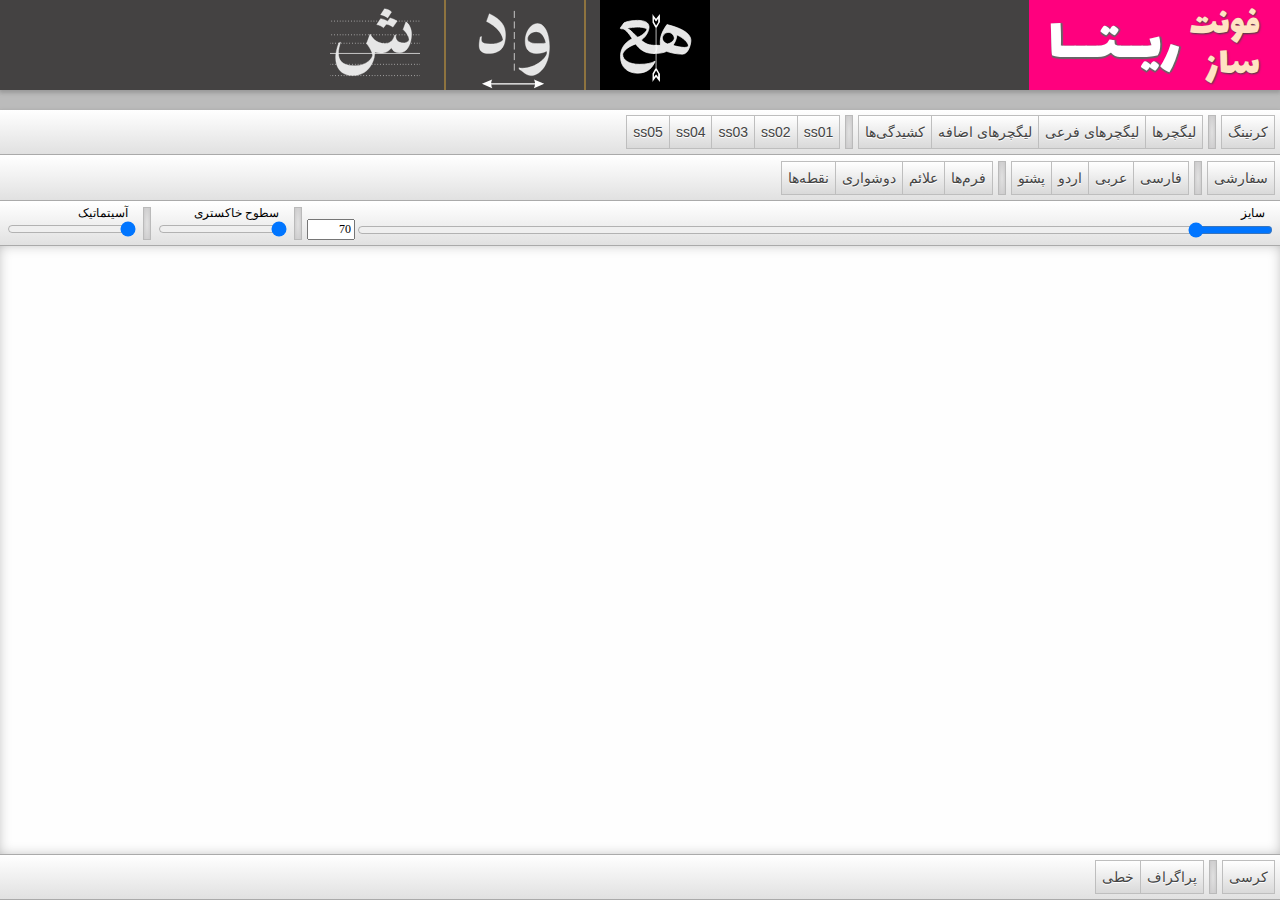
==== index.html @ bf8a163e "update" ====
<!DOCTYPE html>
<html dir="rtl">
<head>

	<meta http-equiv="Content-Type" content="text/html; charset=utf-8" />	
	   <title> فونت ساز ریتا :: خانه فونت فارسی</title>

    
    <link rel="stylesheet" href="css/normalize.css" >
    <link rel="stylesheet" href="css/style.css" >
    <link rel="stylesheet" href="fonts/test-font.css" >
    

</head>
<body>
    <header>
        <div class="logobox">
           <span class="t1">فونت ساز</span>
           <span class="t2">ریــتـــا</span>
        </div>
        <div id="toolbox">
            <a href="index.html" class="active">
                    <img src="img/edit-icon.svg">
                    <span>آزمایشگاه</span>
            </a>
              <span class="spilit"></span>
            <a href="#" >
                    <img src="img/kerning-icon.svg">
                    <span>کرنینگ</span>
            </a>
            <span class="spilit"></span>
            <a href="#">
                    <img src="img/learning-icon.svg">
                    <span>آموزشکده</span>
            </a>                          
        </div>                         
        </div>
    </header>
	<div id="container">
        <section id="TestPanel" class="UnitTest">
            <div class="side-top">
                <div id="features" class="side-row">
                    <div class="field-box">
                        <input name="feature[]" value="kern" class="custom-checkbox features-input" id="kern" type="checkbox" >
                        <label for="kern">کرنینگ</label>
                    </div>
                    <div class="field-spiliter"></div>
                    <div class="field-box">
                        <input name="feature[]" value="liga" class="custom-checkbox features-input" id="liga" type="checkbox" >
                        <label for="liga">لیگچرها</label>
                    </div>
                    <div class="field-box">
                        <input name="feature[]"  value="calt" class="custom-checkbox features-input" id="calt" type="checkbox">
                        <label for="calt">لیگچر‌های فرعی</label>
                    </div>
                    <div class="field-box">
                        <input name="feature[]"  value="dlig" class="custom-checkbox features-input" id="dlig" type="checkbox">
                        <label for="dlig">لیگچر‌های اضافه</label>
                    </div>

                    <div class="field-box">
                        <input name="feature[]"  value="swsh" class="custom-checkbox features-input" id="swsh" type="checkbox">
                        <label for="swsh">کشیدگی‌ها</label>
                    </div>

                    <div class="field-spiliter"></div>
                    <div class="field-box">
                        <input name="feature[]" value="ss01" class="custom-checkbox" id="ss01" type="checkbox">
                        <label for="ss01">ss01</label>
                    </div>
                    <div class="field-box">
                        <input name="feature[]" value="ss02" class="custom-checkbox"  id="ss02" type="checkbox">
                        <label for="ss02">ss02</label>
                    </div>
                    <div class="field-box">
                        <input name="feature[]" value="ss03" class="custom-checkbox" id="ss03" type="checkbox">
                        <label for="ss03">ss03</label>
                    </div>
                    <div class="field-box">
                        <input name="feature[]"  value="ss04" class="custom-checkbox" id="ss04" type="checkbox">
                        <label for="ss04">ss04</label>
                    </div>
                    <div class="field-box">
                        <input name="feature[]" value="ss05" class="custom-checkbox" id="ss05" type="checkbox">
                        <label for="ss05">ss05</label>
                    </div>

                </div>
                <div  id="changeLang" class="side-row">
                    <div class="field-box">
                        <input value="me" class="custom-checkbox" id="me" name="lang" type="radio">
                        <label for="me">سفارشی</label>
                    </div>
                     <div class="field-spiliter"></div>
                    <div class="field-box">
                        <input value="fa" class="custom-checkbox" id="fa" name="lang" type="radio">
                        <label for="fa">فارسی</label>
                    </div>
                    <div class="field-box">
                        <input value="ar" class="custom-checkbox" id="ar" name="lang" type="radio">
                        <label for="ar">عربی</label>
                    </div>
                    <div class="field-box">
                        <input value="urdu" class="custom-checkbox" id="urdu" name="lang" type="radio">
                        <label for="urdu">اردو</label>
                    </div>
                    <div class="field-box">
                        <input value="pashto" class="custom-checkbox" id="pashto" name="lang" type="radio">
                        <label for="pashto">پشتو</label>
                    </div>
                    <div class="field-spiliter"></div>
                    <div class="field-box">
                        <input value="formsChr" class="custom-checkbox" id="formsChr" name="lang" type="radio">
                        <label for="formsChr">فرم‌ها</label>
                    </div>
                    <div class="field-box">
                        <input value="sings" class="custom-checkbox" id="sings" name="lang" type="radio">
                        <label for="sings">علائم</label>
                    </div>
                    <div class="field-box">
                        <input value="SpecialWorlds" class="custom-checkbox" id="SpecialWorlds" name="lang" type="radio">
                        <label for="SpecialWorlds">دوشواری</label>
                    </div>
                    <div class="field-box">
                        <input value="Dots" class="custom-checkbox" id="Dots" name="lang" type="radio">
                        <label for="Dots">نقطه‌ها</label>
                    </div>
    
                </div>

                <div  id="vars" class="side-row">
                    
                    <div class="field-box">
                        <label>سایز</label>
                        <div class="multiField">
                        <input class="textSize" type="range" min="1" max="900" value="70" step="1">
                        <input class="textSizeNumber" type="number" min="1" max="500" value="70" step="1">
                        </div>
                    </div>
                      <div class="field-spiliter"></div>
                    <div class="field-box" style="flex:0 1 auto;">
                        <label>سطوح خاکستری</label>
                        <input class="shadow" type="range" min="0" max="20" value="0" step="1">
                    </div>
                    <div class="field-spiliter"></div>
                    <div class="field-box" style="flex:0 1 auto;">
                        <label>آسیتماتیک</label>
                        <input class="blurRange" type="range" min="0" max="5" value="0" step="0.1">
                    </div>
                </div>


            </div>
                <div class="boxContainer ">
                    <div id="TextContainer">
                        <p class="fa">بیشتر تاریخ‌دانان از ابن‌مقله به‌عنوان اولین مبتکر خوشنویسی اسلامی نام می‌برند و او را اولین کسی ذکر می‌کنند که کتابت را به یک هنر ارتقاء داد. در واقع ابن‌مقله با بررسی و نظام بخشیدن به خطوط مختلف رایج در زمان خود خطوط ششگانه را انتظام داد و به آنها هویت واقعی بخشید و برایشان قواعدی وضع کرد.

ابن‌مقله وزیر خط محقق را از خط کوفی و نسخ قدیمی بیرون کشید و آن را قاعده‌مند کرد. سپس خط ریحان را ایجاد کرد. بعد از آن خط ثلث را از خط ریحان اخذ کرده و قاعده‌مند ساخت. بعد از آن‌ها به شکل‌دادن و منزه کردن خط نسخ پرداخت. ابن‌مقله قرآنی به خط نسخ نوشت و خطوط محقق و ریحانی و کوفی را در سر سوره‌ها قرار داد و هنگامی که خواست کتابت قرآن با سایر خطوط فرق داشته باشد خط توقیع را ابداع کرد.

ابن مقله ۱۲ قاعده برای زیبایی خط تعیین کرد که به اصول دوازده‌گانه خوشنویسی معروفند و تاکنون، پس از گذشت بیش از ۱۰۰۰ سال، اعتبار خود را حفظ کرده‌اند. این قواعد عبارتند از: ترکیب، کرسی، نسبت، ضعف، قوت، سطح، دور، صعود مجاز، نزول مجاز، اصول، صفا و شأن.

پس از ابن‌مقله افرادی چون محمد بن سمسانی و محمد بن اسعد شیوه او را فرا گرفتند و یک سده بعد، ابوالحسن علی بن هلال معروف به ابن بواب، این شیوه را از آن دو آموخت و تکمیل کرد و تمامی خطوطی که ابن‌مقله پدید آورده بود را کمال بخشید.<p>
                        <p class="ar">
                            فَلَمَّا رَ‌أَوْهُ زُلْفَةً سِيئَتْ وُجُوهُ الَّذِينَ كَفَرُ‌وا وَقِيلَ هَـٰذَا الَّذِي كُنتُم بِهِ تَدَّعُونَ ﴿٢٧﴾<br/> قُلْ أَرَ‌أَيْتُمْ إِنْ أَهْلَكَنِيَ اللَّـهُ وَمَن مَّعِيَ أَوْ رَ‌حِمَنَا فَمَن يُجِيرُ‌ الْكَافِرِ‌ينَ مِنْ عَذَابٍ أَلِيمٍ ﴿٢٨﴾ <br/> قُلْ هُوَ الرَّ‌حْمَـٰنُ آمَنَّا بِهِ وَعَلَيْهِ تَوَكَّلْنَا ۖ فَسَتَعْلَمُونَ مَنْ هُوَ فِي ضَلَالٍ مُّبِينٍ ﴿٢٩﴾ <br/> قُلْ أَرَ‌أَيْتُمْ إِنْ أَصْبَحَ مَاؤُكُمْ غَوْرً‌ا فَمَن يَأْتِيكُم بِمَاءٍ مَّعِينٍ <br/> بِسْمِ اللَّـهِ الرَّ‌حْمَـٰنِ الرَّ‌حِيمِ<br/>ن ۚ وَالْقَلَمِ وَمَا يَسْطُرُ‌ونَ ﴿١﴾ <br/>مَا أَنتَ بِنِعْمَةِ رَ‌بِّكَ بِمَجْنُونٍ ﴿٢﴾ <br/>وَإِنَّ لَكَ لَأَجْرً‌ا غَيْرَ‌ مَمْنُونٍ ﴿٣﴾ <br/>وَإِنَّكَ لَعَلَىٰ خُلُقٍ عَظِيمٍ ﴿٤﴾<br/> فَسَتُبْصِرُ‌ وَيُبْصِرُ‌ونَ ﴿٥﴾ <br/> بِأَييِّكُمُ الْمَفْتُونُ ﴿٦﴾ <br/> إِنَّ رَ‌بَّكَ هُوَ أَعْلَمُ بِمَن ضَلَّ عَن سَبِيلِهِ وَهُوَ أَعْلَمُ بِالْمُهْتَدِينَ ﴿٧﴾<br/> فَلَا تُطِعِ الْمُكَذِّبِينَ ﴿٨﴾ <br/> وَدُّوا لَوْ تُدْهِنُ فَيُدْهِنُونَ ﴿٩﴾ <br/> وَلَا تُطِعْ كُلَّ حَلَّافٍ مَّهِينٍ ﴿١٠﴾ <br/> هَمَّازٍ مَّشَّاءٍ بِنَمِيمٍ ﴿١١﴾ <br/> مَّنَّاعٍ لِّلْخَيْرِ‌ مُعْتَدٍ أَثِيمٍ ﴿١٢﴾<br/> عُتُلٍّ بَعْدَ ذَٰلِكَ زَنِيمٍ ﴿١٣﴾<br/> أَن كَانَ ذَا مَالٍ وَبَنِينَ ﴿١٤﴾ <br/> إِذَا تُتْلَىٰ عَلَيْهِ آيَاتُنَا قَالَ أَسَاطِيرُ‌ الْأَوَّلِينَ ﴿١٥﴾
                        </p>
                        <p class="me" contenteditable=true>وارد کنید</p> 
                        <p class="formsChr">

                        	<span>ٮٮٮ ٮ ء  ٴ ٮا ا ٮأ أ ٮإ إ ٮآ آ ٮٱ ٱ ببب ب پپپ پ تتت ت ټټټ ټ ثثث ث ٹٹٹ ٹ ججج ج چچچ چ ححح ح ځځځ ځ څڅڅ څ خخخ خ ٮد د ٮذ ذ ٮڈ ڈ ٮډ ډ ٮڎ ڎ ٮۮ ۮ ٮر ر ٮز ز ٮڑ ڑ ٮړ ړ ٮڕ ڕ ٮږ ږ ٮژ ژ سسس س ښښښ ښ ششش ش صصص ص ضضض ض ططط ط ظظظ ظ ععع ع غغغ غ ففف ف ڤڤڤ ڤ ڡڡڡ ڡ ٮٯ ٯ ققق ق ككك ك ککک ک گگگ گ ګګګ ګ ڭڭڭ ڭ للل ل ڵڵڵ ڵ ممم م ننن ن ٮں ں ڼڼڼ ڼ ههه ه ہہہ ہ ۂۂۂ ۂ ھھھھ ھ ٮة ة ٮۃ ۃ ٮو و ٮۄ ۄ ٮۊ ۊ ٮؤ ؤ ٮۆ ۆ ٮۇ ۇ ٮۈ ۈ ٮۋ ۋ ىىى ى ييي ي ئئئ ئ ێێێ ێ ییی ی ٮۍ ۍ ېېې ې ٮے ے ٮۓ ۓ ٮە ە ٮـٮ ـ ٮلا ٮلا لآ ٮلآ لأ ٮلأ لإ ٮلإ لٱ ٮلٱ الله ٫ ٬ ٠ ۱ ۲ ۳ ۴ ۵ ۶ ۷ ۸ ۹ ٤ ٥ ٦ * \ • : , … ! # . " ' ; / _ { } [ ] ( ) - ‐ « » ۞ ۔ ، ؛ ؟ ٭ ۝ ﴿ ﴾  ‌  ‍ ؋ ﷼ ~ ÷ = < > − × + ◌ ✪ | @ ° ^ ˳ ۩ ٪ ؉ ؊ ˇ   ٮؕ   ٮؖ   ﮲   ﮳   ﮽   ﮾   ﮴   ﮵   ﮸   ﮹   ﮶   ﮷   ﮺   ﮻   ٮٰ ٮٖ ٮٔ ٮٕ ٮً ٮٌ ٮٍ ٮَ ٮُ ٮِ ٮّ ٮْ ٮٓ ٮ٘ ٮۖ ٮۗ</span>
                        </p>                              
                        <p class="sings">
                        				1۱2۲3۳4۴5۵6۶7۷8۸9۹0۰<br>
				۱۳۹۴/۱۲/۳۱ ۲۰۱۶-۱۱-۲۶<br>
				۱٬۰۰۰٬۰۰۰﷼  ۳٬۰۰۰٬۰۰۰﷼ ۳۲۶٬۶۷۳٬۳۲۴٬۳۴۳﷼<br>
				۲+۲=۴  ۲+۵=۳۴  ۴۵-۱۲=۴۶   [۳۴]-[۵۴]  {(۳۴)(۴۵)}    ۲۳٬۳۵۴۳۴۵     ۲۵°     ۶×۶=۳۶   ۲×۲=۴     ۳>۴   ۸>۲   ۵۵÷۴۲  ۳۴−۵۶<br>
 ۲٫۵ ۱۹٫۵  ۰٫۲۵<br>
(^:  {:  (=  (8  [=  <:  3:  [:  (:  (-: <br>
}:  ]:  ]-:  >:  >-:  ):  )-:  ]:&lt;  );<br>
):&lt;  @:  ||-:  )':  )-':  *^:  *:<br>
,-:  (^;  [;  [-;  (*  (-*  (;  (-;<br>
\=  /=  \:  /:  .-:  /-:  /:&lt;  \:&lt; <br>
|-:  |:  (-:&lt;  (;&lt;  (:&lt;<br>
                        </p>
                        <p class="SpecialWorlds">
                        	پیوند . شپش . پچپچ . پا . ورداورد . سرور . سرپا . سرپرست . سرزیر . بزرگترین . آگاه . خرج . خروج . میرداماد . شش . سرسبیل . مسسل . شعشعه . همهمه . ببینید . بینابین . بنشستند . قمقمه . قهقه . را . رباب . کرج . تحوع . زارع . ‫چاپ‬ . ‫اپتیک‬ . ‫بهمن‬ . ‫جذاب‬ . ‫آرایشگاه‬ . ‫مزاح‬ . ‫چراق‬ . ‫قوچ‬ . ‫کاج‬ . ‫ثابت‬ . ‫کارت‬ . ‫ذره‬ . ‫کشاورزی‬ . ‫خرس‬ . ‫شاخ‬ . ‫حاشیه‬ . ‫خاص‬ . ‫فرض‬ . ‫فاش‬ . ‫سعادت‬ . ‫ژیان‬ . ‫رابط‬ . ‫حافظ‬ . ‫حیاط‬ . ‫ضابطه‬ . ‫صابون‬ . ‫غایب‬ . ‫شایع‬ . ‫کالغ‬ . ‫اجماع‬ . ‫لحاظ‬ . ‫ناهید‬ . ‫خیالی‬ . ‫الل‬ . ‫گام‬ . ‫سورگ‬ . ‫کالف‬ . ‫چپاول‬ . ‫تایپ‬ . ‫تباین‬ . ‫جالب‬ . ‫وسیله‬ . ‫فاتح‬ . ‫تجانس‬ . ‫نتایج‬ . ‫تثبیت‬ . ‫مباحث‬ . ‫پژمرده‬ . ‫مدافع‬ . ‫تاریخ‬ . ‫محاسبه‬ . ‫بچه‬ . ‫بیضائی‬ . ‫متناقض‬ . ‫خواهش‬ . ‫مسئله‬ . ‫لطیف‬ . ‫طالبی‬ . ‫نظاره‬ . ‫ظاهر‬ . ‫تصاحب‬ . ‫مکاشفه‬ . ‫مقایسه‬ . ‫قایق‬ . ‫شفاهی‬ . ‫پیچ‬ . ‫خوج‬ . ‫چرخ‬ . ‫خاک‬ . ‫دی‬ . ‫دانگ‬ . باپایا . گئورگ . «ویکی‌پدیا» . کهن . گکگ . کگک . وجود . فرمانروایی . منع . کرد . هندوان . ممنوع . عمومی . رای . نان . رای . مارال . بلخ . پیوند . رفتند . پارسا . پاوه . آراء . لاله . وارد . سرور . شرکت . سرپرست . بزرگترین . پروین . شاگردان . آگاه . تاریخ . خروج . گرافیک . شستشو . بینهایت . کلاغ . مستغنی . صبحگهیم . گنجشککان . مشعشع . آیا . پدر . شستشو . نان . آورد؟ . مقرون . بصرفه . مسکین . مکشوف . هویت . هستی . فرمایشی . فروپاشی . نقاش . اوستا . اسباب . بدوش . رحیم . کریم . شصتت . مکارم . مادرم . کارم . مکانیزم . نیازمی . قلبمی . قلبم . فرم . کری . برای . بازی .


                        </p>
                        <p class="Dots">
                        	ث‍‍‍‌ت‍‌ن‍‌پ‍‌ی‍‌ب‍‌ي‍<br>
                        	‍پیبيجچ‍ <br>
                        	‍ثتنضقفغخشظ‍ <br>
                        	پپپ‌پ ببب‌ب  ییی ييي <br>
							 ننن‌ن ثثث‌ث تتت‌ت ئئئ <br>
							 ف‌ففف ققق‌ق غغغ‌غ  <br>
							 خخخ‌خ چچچ‌چ ججج‌ج<br>
							 ششش‌ش ضضض‌ض ظظظ‌ظ <br>
							 ذ‍ذ ‍زز ‍ژژ ‍ؤؤ <br>
		
                        </p>                        
                    </div>
                </div>
            <div class="side-bottom">

                <div id="options" class="side-row">
                
                    <div class="field-box">
                        <input value="baseline" class="custom-checkbox" id="baseline" name="baseline" type="checkbox">
                        <label for="baseline">کرسی</label>
                    </div>
                    <div class="field-spiliter"></div>
                    <div class="field-box">
                        <input value="normal" class="custom-checkbox" id="pre" name="linetype" type="radio">
                        <label for="pre">پراگراف</label>
                    </div>
                    <div class="field-box">
                        <input value="nowrap" class="custom-checkbox" id="nowrap" name="linetype" type="radio">
                        <label for="nowrap">خطی</label>
                    </div>
                </div>

            </div>                
        </section>


        <section id="FarsiPanel" class="UnitTest hide">
        

        
            <span class="titr" contenteditable="true">یک فونت استاندارد  باید هم از نظر طراحی {design} و هم اجرای نرم‌افزاری [Software] کاملاً استاندارد باشد.</span>
            <span class="so-titr" contenteditable="true">
با نگاه عمیق‌تر به قلم و کیفیت خوانایی آن و اثر آن بر روی مخاطب، ناچار باید بپذیریم که تایپوگرافی و حروف‌چینی یک متن به رعایت اصول و ضوابط طراحی قلم بیشتر نیازمند است تا مسائل طراحی گرافیک.            
        </span>

        <br>
        <div    class="multicolumn">
        
                        <div class="box1" contenteditable="true">
                    
                            <h3>فاصله گذاری مناسب بین کلمات</h3>
                            <p>
                                توجه به فاصله‌گذاری هنگام حروف‌چینی اهمیت بسزایی در آسان خوانده شدن مطلب دارد. برای جدا کردن کلمات از هم از کلید فاصله استفاده می‌شود که عبارت است از فاصله استانداردی که مقدار (space) آن هنگام طراحی قلم مشخص شده است. 
                            </p>
                            <p>
                                برای جدا کردن کلمات از یک‌دیگر، مجاز به یک‌بار استفاده از این کلید هستیم. چنانچه بعد از واژهای از علامت‌های «» ():؛،؟! استفاده کنیم این فاصله حذف می‌شود و بعد از علامت قرار می‌گیرد. در کلمات مرکب مانند: نام‌گذاری، می‌شود، رفته‌اند و … برای جلوگیری از دوباره شدن واژه، می‌توان هنگام حروف‌چینی از اندازهٔ مناسب‌تری به‌عنوان نیم‌فاصله که معمولاً نصف اندازه فاصله است استفاده کرد. چنین عملی مانع از جدا افتادن دوباره کلمه در دو سطر مختلف می‌شود. به مثال‌های زیر توجه کنید.                            
                            </p>



                        </div>
                        <div  class="box2" contenteditable="true">
                            
                            <h3> انتخاب اندازهٔ قلم</h3>
                            <p>
                                اندازه‌ی قلم رابطه‌ی معقول و مناسبی با کاربرد مطلب دارد. اندازه قلم را عواملی مثل: نوع موضوع، خواننده و شرایط خواندن و در نهایت نگاه طراح تعیین می‌کند. مهم‌ترین نکته برای تعیین اندازه‌ی قلم، کادر و محدوده‌ی بصری، نوع و کاربرد مطلب مورد نظر می‌باشد. از آنجا که حروف، واحدهای سازنده‌ی اسکلت‌بندی ستون نوشته هستند و اساس ساختار متن فارسی را سطرها تشکیل می‌دهند، اندازه‌ی حروف یک قلم ارتباط مستقیمی با طول سطرها و فاصله‌ی آن‌ها از یکدیگر دارد.
                            </p>
                            <p>
                                طولانی شدن سطرها باعث خستگی چشم و نیز گم کردن ابتدای سطرها توسط چشم خواننده می‌شود. بهتر است برای تعیین طول سطرها تعداد معینی از کلمه‌ها را استفاده کنیم تا به سطری با طول متناسب برسیم. برای حجم معینی از مطالب مثلاً در یک اعلان و یا نامه‌های کوتاه اداری مشکل چندانی برای تعیین طول سطرها به چشم نمی‌خورد. وقتی حجم مطلب افزایش می‌یابد (مثل صفحه‌ی کتاب یا مجله و ….) انتخاب طول سطر از حساسیت بیشتری برخوردار است. در این موارد انتخاب سطرهای مناسب کوتاه‌تر کمک به خوانایی بیشتر متن می‌کند.
                             </p>
                            
                        </div>
                        <div  class="box3" contenteditable="true">
                            <h3> انتخاب اندازهٔ قلمتعیین فاصلهٔ بین سطرها</h3>
                            <p>
                                فاصلهٔ بین خط کرسی هر سطر تا خط کرسی سطر بعدی در هر متن را فاصلهٔ بین سطر (Leading) یا پایه حروف می‌گویند. دلیل آن که کلمهٔ متن را بکار می‌بریم این است که مقدار این فاصله را می‌توان هنگام حروف‌چینی متن متناسب با نوع قلم آن تغییر داد.
                            </p>
                            <p>
                                این فاصله نقش مهمی را هنگام خواندن ایفا می‌کند. برای چیدن ستون‌های متن با عرض‌های مختلف، لزوم تغییر پایه حروف را می‌توان کاملاً لمس کرد. هر چه طول سطرهای یک ستون متن کوتاه‌تر شود پایهٔ حروف به‌تناسب باید کاسته شود تا چشم دچار پرش هنگام خواندن نشود و برعکس برای حروف‌چینی سطرهای طولانی، برای جلوگیری از خستگی چشم و گم کردن ابتدای سطرها لازم است پایه حروف را از حالت عادی افزایش دهیم. 
                            </p>
                            <p>
                                هرچه اندازهٔ قلمی که برای متن استفاده می‌کنیم ریزتر باشد، لازم است پایهٔ کار را نسبت به‌اندازه حروف افزایش دهیم. وجود فاصلهٔ کم و فشرده بین سطرهایی با اندازه قلم ریز، سبب خستگی و فشار چشم‌های خواننده و گاه خطای دید می‌شود.
                            </p>
                            <p>
                                همچنین فاصله زیاد بین سطرهایی با سایز درشت، تعادل فضای منفی و مثبت حروف‌چینی را برهم میزند و در نتیجه سطح خاکستری ناهمواری به وجود می‌آورد.
                            </p>
                            <p>
                                 انتخاب پایهٔ حروف مناسب کمک می‌کند که سطح خاکستری یکنواخت و مناسبی از نوشته‌ها به وجود آید.
                            </p>
                            <p>
                                 نکتهٔ مهم برای انتخاب فاصلهٔ سطر این است که در متن یک کتاب یا یک مطلب متوالی اندازهٔ پایهٔ کار باید یکنواخت باشد. متأسفانه بر اثر بی‌توجهی به مسائل گوناگون حروف‌چینی، گاهی شاهد فواصل متفاوت در صفحه‌های مختلف یک کتاب هستیم.
                            </p>
                            <p>
                                  تعیین فاصله سطرها از مهارت‌های یک طراح است که هنگام تعیین قالب و شکل اصلی صفحات در مورد آن تصمیم‌گیری می‌کند. توجه به فرم و ساختار اصلی قلم می‌تواند طراح را برای رسیدن به مناسب‌ترین فاصله بین سطرها راهنمایی کند.
                            </p>
                        </div>
                    
        </div>

        </section>
    
        <section id="arabiPanel" class="UnitTest hide">
                    <div class="TextSizeCompaire" >
                <div class="controlBox">
                    <div>
                        <input class="size" type="range" min="1" max="100" value="0">
                    </div>
                    <div>
                        <input class="total" type="number" value="5">
                    </div>
                </div>
                <div class="boxContainer">
                            
                </div>
            </div>

            <span class="titr" contenteditable="true">یحَدّثَنَا عِيسَى بْنُ هِشَامٍ قَالَ:</span>
            <span class="so-titr" contenteditable="true">
قَالَ عِيسَى بْنُ هِشَامٍ، فَانَلْتُهُ مَا تَاحَ. وَأَعْرَضَ عَنَّا فَرَاحَ. فَجَعَلْتُ أَنْفيهِ وَأُثْبتُهُ، وَأَنْكِرُهُ وَكَأَنِّي أَعْرِفُهُ، ثُمَّ دَلَّتْنِي عَلَيهِ ثَنَاياهُ، فَقُلْتُ: الإِسْكَنْدَريُّ وَاللَّهِ، فَقَدْ كَانَ فَارَقَنَا خِشْفًا، وَوَافانا جِلْفًا، وَنَهَضْتُ عَلى إِثرِهِ، ثَمَّ قَبَضْتُ عَلَى خَصْرِهِ، وَقُلْتُ: أَلَسْتَ أَبَا الفَتْحِ؟ أَلَمْ نُرَبِّكَ فِينا وَلِيدًا وَلَبِثْتَ فِينا مِنْ عُمُرِكَ سِنِينَ؟ فَأَيُّ عَجُوزِ لَكَ بِسُرَّ مَنْ رَا فَضَحِكَ إِليَّ وَقَالَ:        </span>
        <p class="para">
أَما تَرَوْني أَتَغَشَّى طِمْرًا ... مُمْتَطِيًا في الضُّرِّ أَمْرًا مُرًّا <br>
مُضْطَبنًا عَلى اللَّيالي غِمَرًا ... مُلاقِيًا مِنْها صُرُوفًا حَمْرَا<br>
أَقْصَى أَمانِيَّ طُلُوعُ الشِّعْرى ... فَقَد عُنِينَا بِالأَمَاني دَهْرًا<br>
وَكانَ هذَا الحُرُّ أَعْلى قَدْرًا ... وَماءُ هذَا الوَجْهِ أَغْلى سِعْرَا<br>
ضَرَبْتُ لِلسَّرّا قِبَابًا خُضْرَا ... فِي دَارِ دَارَا وَإِوَانِ كِسْرى<br>
فَانْقَلَبَ الدَّهْرُ لِبَطْنٍ ظَهْرا ... وَعَادَ عُرْفُ العَيْشِ عِنْدي نُكْرَا<br>
لَمْ يُبْقِ مِنْ وَفْرِى إِلَّاذِكْرَا ... ثُمَّ إِلى اليَوْمِ هَلُمَّ جَرَّا<br>
لَوْلا عَجُوزٌ لِي بِسُرَّ مَنْ رَا ... وَأَفْرُخٌ دونَ جِبَالِ بُصْرَى<br>
قَدْ جَلَبَ الدَّهْرُ عَلَيْهِمْ ضُرَّا ... قَتَلْتَ يَا سَادَةُ نَفْسي صَبْرَا        </p>
<p class="para">قَالَ عِيسَى بْنُ هِشَامٍ، فَانَلْتُهُ مَا تَاحَ. وَأَعْرَضَ عَنَّا فَرَاحَ. فَجَعَلْتُ أَنْفيهِ وَأُثْبتُهُ، وَأَنْكِرُهُ وَكَأَنِّي أَعْرِفُهُ، ثُمَّ دَلَّتْنِي عَلَيهِ ثَنَاياهُ، فَقُلْتُ: الإِسْكَنْدَريُّ وَاللَّهِ، فَقَدْ كَانَ فَارَقَنَا خِشْفًا، وَوَافانا جِلْفًا، وَنَهَضْتُ عَلى إِثرِهِ، ثَمَّ قَبَضْتُ عَلَى خَصْرِهِ، وَقُلْتُ: أَلَسْتَ أَبَا الفَتْحِ؟ أَلَمْ نُرَبِّكَ فِينا وَلِيدًا وَلَبِثْتَ فِينا مِنْ عُمُرِكَ سِنِينَ؟ فَأَيُّ عَجُوزِ لَكَ بِسُرَّ مَنْ رَا فَضَحِكَ إِليَّ وَقَالَ:
</p>
        <div    class="multicolumn">
        
                        <div class="box1" contenteditable="true">
                    
                            <h3>قَدْ جَلَبَ الدَّهْرُ عَلَيْهِمْ ضُرَّا ... قَتَلْتَ يَا سَادَةُ نَفْسي صَبْرَا </h3>
                            <p>
طَرَحَتْنِي النّوَى مَطَارِحَهَا حَتّى إذَا وَطِئْتُ جُرْجَان الأَقْصى. فاسْتَظْهَرْتُ عَلَى الأَيامِ بِضِياعٍ أَجَلْتُ فِيهَا يَدَ الْعِمَارةِ، وَأَمْوَالٍ وَقَفْتُهَا عَلى التّجَارَةِ، وَحَانُوتٍ جَعَلْتُهُ مَثَابَةٍ، وَرُفْقَةٍ اتّخَذْتُهَا صَحَابَةً، وَجَعَلْتُ لِلْدّارِ، حَاشِيَتَيِ النّهَار، وللحَانُوتِ بَيْنَهُمَا، فَجَلَسْنَا يَوْمًا نَتَذَاكَرُ القرِيضَ وَأَهْلَهُ، وَتِلْقَاءَنا شَابّ قَدْ جَلَسَ غَيْرَ بَعِيدٍ يُنْصِتُ وَكَأَنّهُ يَفْهَمُ، وَيَسْكتُ وَكَأَنّهُ لَا يَعْلَمُ حَتّى إِذَا مَالَ الكَلَامُ بِنَا مَيْلَهُ، وَجَرّ الْجِدَالُ فِينَا ذَيْلَهُ، قَالَ: قَدْ أَصَبْتُمْ عُذَيَقَهُ، وَوَافَيتُمْ جُذَيْلَهُ، وَلَوْ شِئْتُ لَلَفْظْتُ وَأَفَضْتُ، وَلَوْ قُلْتُ لأَصْدَرْتُ وَأَوْرَدْتُ، وَلَجَلَوْتُ الْحقّ في مَعْرَضِ بَيَانٍ يُسْمِعُ الصُّمَّ، وَيُنزلُ الْعُصْمَ، فَقُلْتُ: يَا فَاضِلُ أدْنُ فَقَدْ مَنَّيْتَ، وَهَاتِ فَقَدْ أَثْنَيتَ، فَدَنَا وَقَالَ: سَلُونِي أُجِبْكُمْ، وَاسْمَعُوا أُعْجِبْكُمْ. فَقُلْنَا: مَا تَقُولُ فِي امْرِىءِ الْقَيسِ؟ قَالَ: هُوَ أَوَّلُ مَنْ وَقَفَ بِالدِّيارِ وَعَرَصَاتِهَا، وَاغْتَدَى وَالطَّيرُ فِي وَكَنَاتِهَا، وَوَصَفَ الْخيلَ بِصِفَاِتهَا، وَلَمْ يَقُلِ الشِّعْرَ كَاسِيًا. وَلَمْ يُجِدِ القَوْلَ رَاغِبًا، فَفَضَلَ مَنْ تَفَتَّقَ للْحِيلةِ لِسَانُهُ، وَاْنتَجَعَ لِلرَّغْبَة بَنَانُهُ، قُلْنَا: فَما تَقُولُ فِي الْنَّابِغَةِ؟ قالَ: يَثلِبُ إِذَا حَنِقَ، وَيَمْدَحُ إِذَا رَغِبَ، وَيَعْتَذِرُ إِذَا رَهِبَ، فَلَا يَرْمي إِلَّاصَائِبًا، قُلْنَا:فَمَا تَقُولُ فِي زُهَيرٍ؟ قَالَ يُذِيبُ الشِّعرَ، والشعْرُ يُذيبَهُ، وَيَدعُو القَولَ وَالسِّحْرَ يُجِيبُهُ، قُلْنَا: فَمَا تَقُولُ فِي طَرَفَةَ: قَالَ: هُوَ مَاءُ الأشْعَارِ وَطينَتُها، وَكَنْزُ الْقَوَافِي وَمَديِنَتُهَا، مَاتَ وَلَمْ تَظْهَرْ أَسْرَارُ دَفَائِنِهِ وَلَمْ تُفْتَحْ أَغْلَاقُ خَزَائِنِهِ، قُلْنَا: فَمَا تَقُولُ فِي جَرِيرٍ وَالْفَرَزْدَقِ؟ أَيُّهُمَا أَسْبَقُ؟ فَقَالَ: جَرِيرٌ أَرَقُّ شِعْرًا، وَأَغْزَرُ غَزْرًا وَالْفَرَزْدَقُ أَمْتَنُ صَخْرًا، وَأَكْثَرُ فَخْرًا وَجَرِيرٌ أَوْجَعُ هَجْوًا، وَأَشْرَفُ يَوْمًا وَالْفَرَزْدَقُ أَكَثَرُ رَوْمًا، وَأَكْرَمُ قَوْمًا، وَجَرِيرٌ إِذَا نَسَبَ أَشْجَى، وَإِذَا ثَلَبَ أَرْدَى، وَإِذَا مَدَحَ أَسْنَى، وَالْفَرزدقُ إِذَا افْتَخَرَ أَجْزَى، وَإِذَا احْتَقرَ أَزرَى، وَإِذا وصَفَ أَوفَى، قُلنَا: فَمَا تَقُولُ فِي المُحْدَثِينَ منْ الشُّعَراءِ والمُتَقَدِّمينَ مِنهُمْ؟ قالَ: المُتَقَدِّمونَ أَشْرفُ لَفْظًا، وَأَكثرُ منْ المَعَاني حَظًا، وَالمُتَأَخِّرونَ أَلْطَفُ صُنْعًا، وَأَرَقُّ نَسْجًا، قُلْنا: فَلَو أَرَيْتَ مِنْ أَشْعارِكَ، وَرَوَيْتَ لَنا مِنْ أَخْبارِكَ، قالَ: خُذْهَما في مَعْرِضٍ واحِدٍ، وَقالَ:
                            </p>
                          
                            

                        </div>
                        <div  class="box2" contenteditable="true">
                            
                            <h3>قَدْ جَلَبَ الدَّهْرُ عَلَيْهِمْ ضُرَّا ... قَتَلْتَ يَا سَادَةُ نَفْسي صَبْرَا </h3>
                            <p>
طَرَحَتْنِي النّوَى مَطَارِحَهَا حَتّى إذَا وَطِئْتُ جُرْجَان الأَقْصى. فاسْتَظْهَرْتُ عَلَى الأَيامِ بِضِياعٍ أَجَلْتُ فِيهَا يَدَ الْعِمَارةِ، وَأَمْوَالٍ وَقَفْتُهَا عَلى التّجَارَةِ، وَحَانُوتٍ جَعَلْتُهُ مَثَابَةٍ، وَرُفْقَةٍ اتّخَذْتُهَا صَحَابَةً، وَجَعَلْتُ لِلْدّارِ، حَاشِيَتَيِ النّهَار، وللحَانُوتِ بَيْنَهُمَا، فَجَلَسْنَا يَوْمًا نَتَذَاكَرُ القرِيضَ وَأَهْلَهُ، وَتِلْقَاءَنا شَابّ قَدْ جَلَسَ غَيْرَ بَعِيدٍ يُنْصِتُ وَكَأَنّهُ يَفْهَمُ، وَيَسْكتُ وَكَأَنّهُ لَا يَعْلَمُ حَتّى إِذَا مَالَ الكَلَامُ بِنَا مَيْلَهُ، وَجَرّ الْجِدَالُ فِينَا ذَيْلَهُ، قَالَ: قَدْ أَصَبْتُمْ عُذَيَقَهُ، وَوَافَيتُمْ جُذَيْلَهُ، وَلَوْ شِئْتُ لَلَفْظْتُ وَأَفَضْتُ، وَلَوْ قُلْتُ لأَصْدَرْتُ وَأَوْرَدْتُ، وَلَجَلَوْتُ الْحقّ في مَعْرَضِ بَيَانٍ يُسْمِعُ الصُّمَّ، وَيُنزلُ الْعُصْمَ، فَقُلْتُ: يَا فَاضِلُ أدْنُ فَقَدْ مَنَّيْتَ، وَهَاتِ فَقَدْ أَثْنَيتَ، فَدَنَا وَقَالَ: سَلُونِي أُجِبْكُمْ، وَاسْمَعُوا أُعْجِبْكُمْ. فَقُلْنَا: مَا تَقُولُ فِي امْرِىءِ الْقَيسِ؟ قَالَ: هُوَ أَوَّلُ مَنْ وَقَفَ بِالدِّيارِ وَعَرَصَاتِهَا، وَاغْتَدَى وَالطَّيرُ فِي وَكَنَاتِهَا، وَوَصَفَ الْخيلَ بِصِفَاِتهَا، وَلَمْ يَقُلِ الشِّعْرَ كَاسِيًا. وَلَمْ يُجِدِ القَوْلَ رَاغِبًا، فَفَضَلَ مَنْ تَفَتَّقَ للْحِيلةِ لِسَانُهُ، وَاْنتَجَعَ لِلرَّغْبَة بَنَانُهُ، قُلْنَا: فَما تَقُولُ فِي الْنَّابِغَةِ؟ قالَ: يَثلِبُ إِذَا حَنِقَ، وَيَمْدَحُ إِذَا رَغِبَ، وَيَعْتَذِرُ إِذَا رَهِبَ، فَلَا يَرْمي إِلَّاصَائِبًا، قُلْنَا:فَمَا تَقُولُ فِي زُهَيرٍ؟ قَالَ يُذِيبُ الشِّعرَ، والشعْرُ يُذيبَهُ، وَيَدعُو القَولَ وَالسِّحْرَ يُجِيبُهُ، قُلْنَا: فَمَا تَقُولُ فِي طَرَفَةَ: قَالَ: هُوَ مَاءُ الأشْعَارِ وَطينَتُها، وَكَنْزُ الْقَوَافِي وَمَديِنَتُهَا، مَاتَ وَلَمْ تَظْهَرْ أَسْرَارُ دَفَائِنِهِ وَلَمْ تُفْتَحْ أَغْلَاقُ خَزَائِنِهِ، قُلْنَا: فَمَا تَقُولُ فِي جَرِيرٍ وَالْفَرَزْدَقِ؟ أَيُّهُمَا أَسْبَقُ؟ فَقَالَ: جَرِيرٌ أَرَقُّ شِعْرًا، وَأَغْزَرُ غَزْرًا وَالْفَرَزْدَقُ أَمْتَنُ صَخْرًا، وَأَكْثَرُ فَخْرًا وَجَرِيرٌ أَوْجَعُ هَجْوًا، وَأَشْرَفُ يَوْمًا وَالْفَرَزْدَقُ أَكَثَرُ رَوْمًا، وَأَكْرَمُ قَوْمًا، وَجَرِيرٌ إِذَا نَسَبَ أَشْجَى، وَإِذَا ثَلَبَ أَرْدَى، وَإِذَا مَدَحَ أَسْنَى، وَالْفَرزدقُ إِذَا افْتَخَرَ أَجْزَى، وَإِذَا احْتَقرَ أَزرَى، وَإِذا وصَفَ أَوفَى، قُلنَا: فَمَا تَقُولُ فِي المُحْدَثِينَ منْ الشُّعَراءِ والمُتَقَدِّمينَ مِنهُمْ؟ قالَ: المُتَقَدِّمونَ أَشْرفُ لَفْظًا، وَأَكثرُ منْ المَعَاني حَظًا، وَالمُتَأَخِّرونَ أَلْطَفُ صُنْعًا، وَأَرَقُّ نَسْجًا، قُلْنا: فَلَو أَرَيْتَ مِنْ أَشْعارِكَ، وَرَوَيْتَ لَنا مِنْ أَخْبارِكَ، قالَ: خُذْهَما في مَعْرِضٍ واحِدٍ، وَقالَ:
                            </p>
                        </div>
                        <div  class="box3" contenteditable="true">
                            <h3>قَدْ جَلَبَ الدَّهْرُ عَلَيْهِمْ ضُرَّا ... قَتَلْتَ يَا سَادَةُ نَفْسي صَبْرَا </h3>
                                                     <p>
طَرَحَتْنِي النّوَى مَطَارِحَهَا حَتّى إذَا وَطِئْتُ جُرْجَان الأَقْصى. فاسْتَظْهَرْتُ عَلَى الأَيامِ بِضِياعٍ أَجَلْتُ فِيهَا يَدَ الْعِمَارةِ، وَأَمْوَالٍ وَقَفْتُهَا عَلى التّجَارَةِ، وَحَانُوتٍ جَعَلْتُهُ مَثَابَةٍ، وَرُفْقَةٍ اتّخَذْتُهَا صَحَابَةً، وَجَعَلْتُ لِلْدّارِ، حَاشِيَتَيِ النّهَار، وللحَانُوتِ بَيْنَهُمَا، فَجَلَسْنَا يَوْمًا نَتَذَاكَرُ القرِيضَ وَأَهْلَهُ، وَتِلْقَاءَنا شَابّ قَدْ جَلَسَ غَيْرَ بَعِيدٍ يُنْصِتُ وَكَأَنّهُ يَفْهَمُ، وَيَسْكتُ وَكَأَنّهُ لَا يَعْلَمُ حَتّى إِذَا مَالَ الكَلَامُ بِنَا مَيْلَهُ، وَجَرّ الْجِدَالُ فِينَا ذَيْلَهُ، قَالَ: قَدْ أَصَبْتُمْ عُذَيَقَهُ، وَوَافَيتُمْ جُذَيْلَهُ، وَلَوْ شِئْتُ لَلَفْظْتُ وَأَفَضْتُ، وَلَوْ قُلْتُ لأَصْدَرْتُ وَأَوْرَدْتُ، وَلَجَلَوْتُ الْحقّ في مَعْرَضِ بَيَانٍ يُسْمِعُ الصُّمَّ، وَيُنزلُ الْعُصْمَ، فَقُلْتُ: يَا فَاضِلُ أدْنُ فَقَدْ مَنَّيْتَ، وَهَاتِ فَقَدْ أَثْنَيتَ، فَدَنَا وَقَالَ: سَلُونِي أُجِبْكُمْ، وَاسْمَعُوا أُعْجِبْكُمْ. فَقُلْنَا: مَا تَقُولُ فِي امْرِىءِ الْقَيسِ؟ قَالَ: هُوَ أَوَّلُ مَنْ وَقَفَ بِالدِّيارِ وَعَرَصَاتِهَا، وَاغْتَدَى وَالطَّيرُ فِي وَكَنَاتِهَا، وَوَصَفَ الْخيلَ بِصِفَاِتهَا، وَلَمْ يَقُلِ الشِّعْرَ كَاسِيًا. وَلَمْ يُجِدِ القَوْلَ رَاغِبًا، فَفَضَلَ مَنْ تَفَتَّقَ للْحِيلةِ لِسَانُهُ، وَاْنتَجَعَ لِلرَّغْبَة بَنَانُهُ، قُلْنَا: فَما تَقُولُ فِي الْنَّابِغَةِ؟ قالَ: يَثلِبُ إِذَا حَنِقَ، وَيَمْدَحُ إِذَا رَغِبَ، وَيَعْتَذِرُ إِذَا رَهِبَ، فَلَا يَرْمي إِلَّاصَائِبًا، قُلْنَا:فَمَا تَقُولُ فِي زُهَيرٍ؟ قَالَ يُذِيبُ الشِّعرَ، والشعْرُ يُذيبَهُ، وَيَدعُو القَولَ وَالسِّحْرَ يُجِيبُهُ، قُلْنَا: فَمَا تَقُولُ فِي طَرَفَةَ: قَالَ: هُوَ مَاءُ الأشْعَارِ وَطينَتُها، وَكَنْزُ الْقَوَافِي وَمَديِنَتُهَا، مَاتَ وَلَمْ تَظْهَرْ أَسْرَارُ دَفَائِنِهِ وَلَمْ تُفْتَحْ أَغْلَاقُ خَزَائِنِهِ، قُلْنَا: فَمَا تَقُولُ فِي جَرِيرٍ وَالْفَرَزْدَقِ؟ أَيُّهُمَا أَسْبَقُ؟ فَقَالَ: جَرِيرٌ أَرَقُّ شِعْرًا، وَأَغْزَرُ غَزْرًا وَالْفَرَزْدَقُ أَمْتَنُ صَخْرًا، وَأَكْثَرُ فَخْرًا وَجَرِيرٌ أَوْجَعُ هَجْوًا، وَأَشْرَفُ يَوْمًا وَالْفَرَزْدَقُ أَكَثَرُ رَوْمًا، وَأَكْرَمُ قَوْمًا، وَجَرِيرٌ إِذَا نَسَبَ أَشْجَى، وَإِذَا ثَلَبَ أَرْدَى، وَإِذَا مَدَحَ أَسْنَى، وَالْفَرزدقُ إِذَا افْتَخَرَ أَجْزَى، وَإِذَا احْتَقرَ أَزرَى، وَإِذا وصَفَ أَوفَى، قُلنَا: فَمَا تَقُولُ فِي المُحْدَثِينَ منْ الشُّعَراءِ والمُتَقَدِّمينَ مِنهُمْ؟ قالَ: المُتَقَدِّمونَ أَشْرفُ لَفْظًا، وَأَكثرُ منْ المَعَاني حَظًا، وَالمُتَأَخِّرونَ أَلْطَفُ صُنْعًا، وَأَرَقُّ نَسْجًا، قُلْنا: فَلَو أَرَيْتَ مِنْ أَشْعارِكَ، وَرَوَيْتَ لَنا مِنْ أَخْبارِكَ، قالَ: خُذْهَما في مَعْرِضٍ واحِدٍ، وَقالَ:
                            </p>
                        </div>
                    
        </div>
        <p class="para">
            طَرَحَتْنِي النّوَى مَطَارِحَهَا حَتّى إذَا وَطِئْتُ جُرْجَان الأَقْصى. فاسْتَظْهَرْتُ عَلَى الأَيامِ بِضِياعٍ أَجَلْتُ فِيهاَ يَدَ الْعِمَارةِ، وَ أَمْوَالٍ وَقَفْتُهَا عَلى التّجَارَةِ، وَ حَانُوتٍ جَعَلْتُهُ مَثَابَةٍ، وَ رُفْقَةٍ اتّخَذْتُهَا صَحَابَةً، وَ جَعَلْتُ لِلْدّارِ، حَاشِيَتَيِ النّهَار، و للحَانُوتِ بَيْنَهُمَا، فَجَلَسْنَا يَوْمًا نَتَذَاكَرُ القرِيضَ وَ أَهْلَهُ، وَتِلْقَاءَنا شَابّ قَدْ جَلَسَ غَيْرَ بَعِيدٍ يُنْصِتُ وَ كَأَنّهُ يَفْهَمُ، وَ يَسْكتُ وَ كَأَنّهُ لَا يَعْلَمُ حَتّى إِذَا مَالَ الكَلَامُ بِنَا مَيْلَهُ، وَ جَرّ الْجِدَالُ فِينَا ذَيْلَهُ، قَالَ: قَدْ أَصَبْتُمْ عُذَيَقَهُ، وَ وَافَيتُمْ جُذَيْلَهُ، وَ لَوْ شِئْتُ لَلَفْظْتُ وَ أَفَضْتُ، وَ لَوْ قُلْتُ لأَصْدَرْتُ وَ أَوْرَدْتُ، وَ لَجَلَوْتُ الْحقّ في مَعْرَضِ بَيَانٍ يُسْمِعُ الصُّمَّ، وَ يُنزلُ الْعُصْمَ، فَقُلْتُ: يَا فَاضِلُ أدْنُ فَقَدْ مَنَّيْتَ، وَ هَاتِ فَقَدْ أَثْنَيتَ، فَدَنَا وَ قَالَ: سَلُونِي أُجِبْكُمْ، وَ اسْمَعُوا أُعْجِبْكُمْ
        </p>
        </section>
        
    </div>

    <script type="text/javascript" src="js/jquery-2.2.0.min.js"></script>
    <script type="text/javascript" src="js/jquery.hotkeys.js"></script>
    <script type="text/javascript" src="js/app.js"></script>
</body>
</html>
---- css/style.css ----
@-webkit-keyframes fadeInUp {
  from {
    opacity: 0;
    -webkit-transform: translate3d(0, 100%, 0);
    transform: translate3d(0, 100%, 0);
  }

  to {
    opacity: 1;
    -webkit-transform: none;
    transform: none;
  }
}

@keyframes fadeInUp {
  from {
    opacity: 0;
    -webkit-transform: translate3d(0, 100%, 0);
    transform: translate3d(0, 100%, 0);
  }

  to {
    opacity: 1;
    -webkit-transform: none;
    transform: none;
  }
}

@-webkit-keyframes fadeInDown {
  from {
    opacity: 0;
    -webkit-transform: translate3d(0, -100%, 0);
    transform: translate3d(0, -100%, 0);
  }

  to {
    opacity: 1;
    -webkit-transform: none;
    transform: none;
  }
}

@keyframes fadeInDown {
  from {
    opacity: 0;
    -webkit-transform: translate3d(0, -100%, 0);
    transform: translate3d(0, -100%, 0);
  }

  to {
    opacity: 1;
    -webkit-transform: none;
    transform: none;
  }
}




body{
    background-color: #bbb;
    color:rgb(74, 74, 74);
    font-size : 100%;
    line-height:100%;
    margin:0px;
    display: flex;
flex-direction: column;
height: 100vh;
overflow: hidden;
}

/************************************

*************************************/
#container{
    display: flex;
    flex-direction:column;
    
    
    font-family: TestFont , arial;
  flex:1 1 auto;

}
/************************************

*************************************/
header{
    display:flex;
    flex-direction:row;
    flex:0 0 auto;
    background : #444242;
    height: 90px;
    position: relative;
    box-shadow: 0px 2px 4px 1px #999;
}

header .logobox{
    background: #ff007e;
    padding:0 20px;
    color:#fff;
    display: flex;
    align-items: center;
    overflow: hidden;
}

header .logobox .t1,.t2{
    line-height:1;
    font-family: Lalezar;
    font-size: 40px;
    
    font-weight: 400;
        display: block;
        width: 100%;

}
 .logobox .t1{

color: bisque;
line-height: 0.8;
text-shadow: 1px 1px 2px rgb(69, 69, 69);
}
 .logobox .t2{
  color: #fff;
   text-align: center;
   font-size: 60px;
   line-height: 0.5;
   text-shadow:0px 2px 1px #666,2px 0px 1px #666;
}


header #toolbox {
    display:block;
    position: relative;
    height: 100%;  
   
    width: 100%;
    text-align: center;
    
}


 #toolbox a{
    display: inline-block;
    position: relative;
    padding: 0px 10px;
    margin: 0px 10px;
    height: inherit;
}

 #toolbox a.active{
  background-color: #000;
 }

 #toolbox .spilit{
background-color: rgba(215, 163, 59, 0.5);
content: '';
display: inline-block;
width: 2px;
height: inherit;
position: relative;

 }

 #toolbox a:hover{
  background-color: #1d6da1;
 }
  #toolbox a img{
    display: block;
    height: 100%;
  }

  #toolbox a span{
    position: absolute;
    background-color: red;
    left: auto;
    right: auto;

    z-index: 10;
    display: none;
        bottom: 20;
        height: 0;
    font-family: Lalezar;
    font-size: 24px;
    line-height: 1;
    height: 0px;
    font-weight: 400px;
    text-shadow: 1px 1px 3px #666;
    color: #fff;
    padding: 5px 10px;
    border-radius: 0 0 6px 6px;
    border-left: 1px solid bisque;
    border-right: 1px solid bisque;
    border-bottom: 1px solid bisque;
    overflow: hidden;
      box-shadow: 0px 2px 4px 1px #999;
        -webkit-animation-duration: 0.5s;
  animation-duration: 1s;
  -webkit-animation-fill-mode: both;
  animation-fill-mode: both;
      -webkit-animation-name: fadeInUp;
  animation-name: fadeInUp;

  }

 #toolbox a:hover span{
  display: block;
-webkit-animation-name: fadeInDown;
  animation-name: fadeInDown;
        
        height: auto;
 }  
/************************************

*************************************/
.UnitTest{
    background-color:#fefefe;
    
    box-shadow: 0px 2px 4px 1px #999;
    
    margin-top:20px; 
            font-size : 1em;
        line-height:1.6em;
        flex:1;
    
}

.UnitTest.hide{
  display: none;

}

.UnitTest .titr{
    
    
    display:block;
    font-weight:700;
    font-size: 1.4em;
    
}

.UnitTest .so-titr{
     margin-top:20px;
    display:block;
    border-right:5px solid #ccc;
    padding-right:10px;
    font-size: 1.1rem;
    margin-left:20px;
    margin-right:20px;
    
}


.UnitTest  .para{
    
    margin: 50px 10px;
    color:#535353;
    text-indent:5%;
    font-size:2em;
    line-height:1.9;
    

}

.UnitTest .multicolumn{
    display:block;
-moz-column-count: 2;
-moz-column-gap: 40px;
}

.UnitTest .multicolumn h3{
    font-weight:700;
    margin:0px;
    display:block;
}

.UnitTest .multicolumn > div + div{
    margin-top:50px;
}

.UnitTest .multicolumn p{
    
    
     font-weight:400;
     text-indent:10%;
     text-align :right;
     color:#535353;
     line-height: 2;
     margin:10px 0 0 0;
     font-size:21px;
}

/************************************

*************************************/
#FarsiPanel{

}


label{
  font-family: tahoma;
  font-size: 14px;
    margin: 0 10px;
}

/****************/

#TestPanel{
  padding: 0px;
  flex:1;
 display: flex;
 flex-direction:column;
}

#TestPanel .boxContainer{
  padding: 20px  30px;
  min-height: 200px;
  display: flex;
  position: relative;
  flex:1 1 0;
  flex-flow:wrap;
  overflow: auto;
    box-shadow: 0px 0px 14px -3px #aaa inset;
  
}
#TextContainer {
  flex:1;
  display: flex;
  position: relative;

  
}

#TextContainer > p{
  display: none;
  flex:0;

  margin: 0px;
  padding: 0px 20px;
    line-height: 1.6em;
    text-rendering:optimizelegibility;
  position: relative;
  word-wrap: break-word;
word-break: normal;
}

#TextContainer .show{
  flex:1;
  display: table;
height: 100%;
  display: block;
}

#TextContainer.grid-line .show{
  background-color: transparent;
  background-image: linear-gradient(rgba(0, 0, 0, .09) 1px, transparent 1px);
  background-size: 100% 1.6em;
  background-position: 0 1.05em;
}

.nowrap{
     white-space: nowrap;
}

#TestPanel .side-top,
#TestPanel .side-bottom{
  display: flex;
  flex:0;
  flex-direction:column;
  -moz-user-select:none;
}

.side-top,
.side-bottom{
  flex:0;
  display: flex;
  flex-direction:column;
   
 color: #000;
 background-color:#f1f1f1;
}

  .side-row,
 .side-row{
    background-image: -moz-linear-gradient(top,#fff, #e1e1e1);
  background-image: -webkit-linear-gradient(top, #fff, #e1e1e1);
  
display: flex;
  flex-direction:row;
  padding: 5px; 
  flex:1;
}

.side-top .side-row{
  border-top: 1px solid #fff;
  border-bottom: 1px solid #aaa;
}
.side-top .side-row:first-child{
  border-top:none;
}

.side-bottom .side-row{
  border-top: 1px solid #fff;
  border-bottom: 1px solid #aaa;
}
.side-bottom .side-row:last-child{
  border-top:none;
}
.side-bottom .side-row:first-child{
  border-top:   1px solid #aaa;
}



.field-box{
  flex:0;
  display: flex;
  flex-direction:row;
 }

.field-box + .field-box  label{
  border-right:0;
}



#vars .field-box{
   flex-direction:column;
  display: flex;
  flex:1;
  
}

#vars .field-box label{
  font-size: 12px;
  line-height: 1;
}


.custom-checkbox{
  position: absolute;
clip: rect(0,0,0,0);
}

 .field-box .multiField{
  display: flex;
  flex-direction:row;
  flex:1;
  align-items:center;
 }
input.textSizeNumber{
  width: 40px;
  font-size: 12px;
  font-family: tahoma;
  line-height: 0.5;  

}
input.textSize{
  
  

  flex:1 1 auto;
}

 input.custom-checkbox ~ label{
  display: block;
  padding: 2px 6px;
  margin: 0;
  border: 1px solid #bebebe;
  background-image: -moz-linear-gradient(top,#fff, #d9d9d9);
  background-image: -webkit-linear-gradient(top, #fff, #d9d9d9);
  text-align: center;
  line-height: 28px;
  cursor: pointer;
  color: #444;
  white-space: nowrap;
  text-shadow: 0 1px 0 #fff;
  font-family: iranian sans,arial;
  font-size: 14px;

}
 input.custom-checkbox:checked ~ label{

  background-image: -moz-linear-gradient(top,#ebebeb, #fefefe);
  background-image: -webkit-linear-gradient(top,#ebebeb, #fefefe);
  box-shadow: 0 1px 2px rgba(0,0,0,.2) inset;
  color: #707070;
  text-shadow: 0 0 2px #fff;
    
}




.field-spiliter{
  margin: 0 5px;
   display: inline-block;
  padding: 10px 3px;
  
  border: 1px solid #bababa;
  
  background-image: radial-gradient(#e1e1e1,#cac9ca);
  text-align: center;
  line-height: 28px;
  cursor: pointer;
  color: #444;
  text-shadow: 0 1px 0 #fff;
}




  @font-face {
      font-family: 'Lalezar';
      src: url('Lalezar-Display.woff') format('woff');
      font-weight: normal;
      font-style: normal;
  }
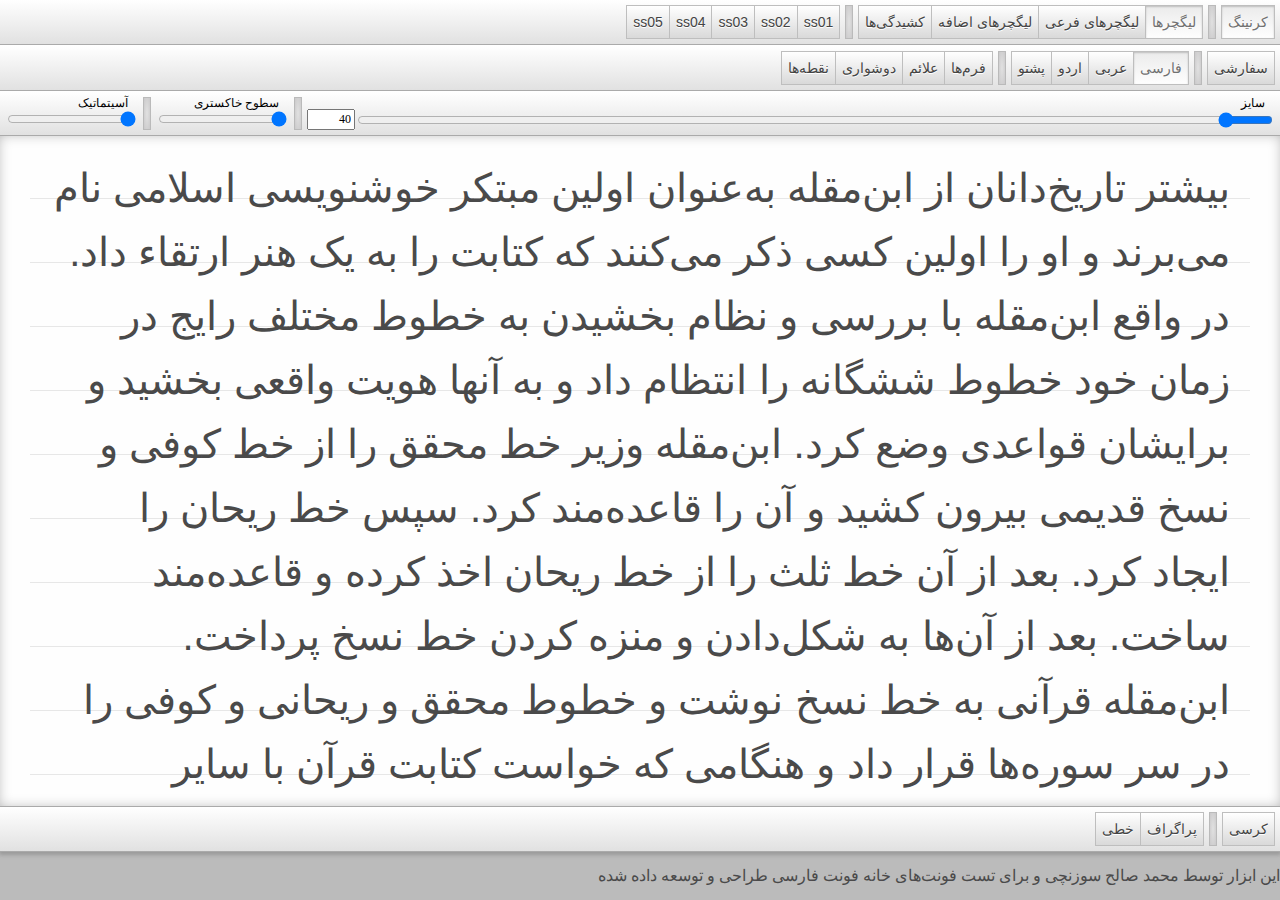
==== commit d6a4d026: "Merge branch 'testFont'" ====
--- a/index.html
+++ b/index.html
@@ -3,39 +3,17 @@
 <head>
 
 	<meta http-equiv="Content-Type" content="text/html; charset=utf-8" />	
-	   <title> فونت ساز ریتا :: خانه فونت فارسی</title>
+	   <title> فونت تستر :: خانه فونت فارسی</title>
 
     
     <link rel="stylesheet" href="css/normalize.css" >
     <link rel="stylesheet" href="css/style.css" >
-    <link rel="stylesheet" href="fonts/test-font.css" >
+    <link rel="stylesheet" href="fonts/test.css" >
     
 
 </head>
 <body>
-    <header>
-        <div class="logobox">
-           <span class="t1">فونت ساز</span>
-           <span class="t2">ریــتـــا</span>
-        </div>
-        <div id="toolbox">
-            <a href="index.html" class="active">
-                    <img src="img/edit-icon.svg">
-                    <span>آزمایشگاه</span>
-            </a>
-              <span class="spilit"></span>
-            <a href="#" >
-                    <img src="img/kerning-icon.svg">
-                    <span>کرنینگ</span>
-            </a>
-            <span class="spilit"></span>
-            <a href="#">
-                    <img src="img/learning-icon.svg">
-                    <span>آموزشکده</span>
-            </a>                          
-        </div>                         
-        </div>
-    </header>
+
 	<div id="container">
         <section id="TestPanel" class="UnitTest">
             <div class="side-top">
@@ -351,7 +329,9 @@
         </section>
         
     </div>
-
+    <footer>
+        <p>این ابزار توسط <a>محمد صالح سوزنچی</a> و برای تست فونت‌های <a>خانه فونت فارسی</a> طراحی و توسعه داده شده</p>
+    </footer>
     <script type="text/javascript" src="js/jquery-2.2.0.min.js"></script>
     <script type="text/javascript" src="js/jquery.hotkeys.js"></script>
     <script type="text/javascript" src="js/app.js"></script>
--- a/css/style.css
+++ b/css/style.css
@@ -1,3 +1,10 @@
+@charset "UTF-8";
+/*!
+ *
+ * Published under MIT License.
+ * Designed and Developed by Saleh Souzanchi (saleh.souzanchi@gmail.com)
+ */
+
 @-webkit-keyframes fadeInUp {
   from {
     opacity: 0;
@@ -64,9 +71,9 @@
     line-height:100%;
     margin:0px;
     display: flex;
-flex-direction: column;
-height: 100vh;
-overflow: hidden;
+    flex-direction: column;
+    height: 100vh;
+    overflow: hidden;
 }
 
 /************************************
@@ -77,7 +84,7 @@
     flex-direction:column;
     
     
-    font-family: TestFont , arial;
+    font-family: TestWeb , arial;
   flex:1 1 auto;
 
 }
@@ -217,7 +224,7 @@
     
     box-shadow: 0px 2px 4px 1px #999;
     
-    margin-top:20px; 
+    
             font-size : 1em;
         line-height:1.6em;
         flex:1;
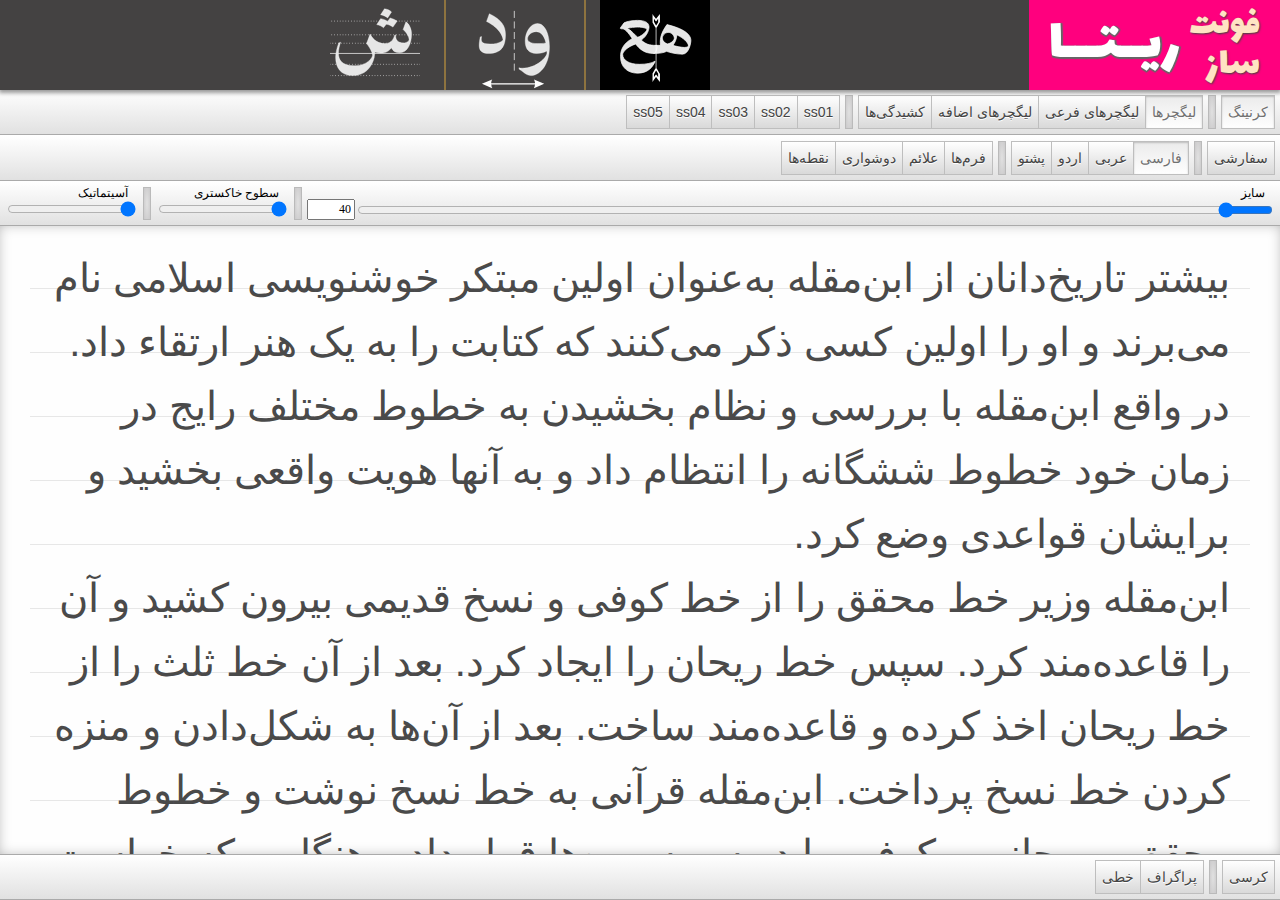
==== commit 74b108da: "update text" ====
--- a/index.html
+++ b/index.html
@@ -3,17 +3,39 @@
 <head>
 
 	<meta http-equiv="Content-Type" content="text/html; charset=utf-8" />	
-	   <title> فونت تستر :: خانه فونت فارسی</title>
+	   <title> فونت ساز ریتا :: خانه فونت فارسی</title>
 
     
     <link rel="stylesheet" href="css/normalize.css" >
     <link rel="stylesheet" href="css/style.css" >
-    <link rel="stylesheet" href="fonts/test.css" >
+    <link rel="stylesheet" href="fonts/test-font.css" >
     
 
 </head>
 <body>
-
+    <header>
+        <div class="logobox">
+           <span class="t1">فونت ساز</span>
+           <span class="t2">ریــتـــا</span>
+        </div>
+        <div id="toolbox">
+            <a href="index.html" class="active">
+                    <img src="img/edit-icon.svg">
+                    <span>آزمایشگاه</span>
+            </a>
+              <span class="spilit"></span>
+            <a href="#" >
+                    <img src="img/kerning-icon.svg">
+                    <span>کرنینگ</span>
+            </a>
+            <span class="spilit"></span>
+            <a href="#">
+                    <img src="img/learning-icon.svg">
+                    <span>آموزشکده</span>
+            </a>                          
+        </div>                         
+        </div>
+    </header>
 	<div id="container">
         <section id="TestPanel" class="UnitTest">
             <div class="side-top">
@@ -131,15 +153,38 @@
             </div>
                 <div class="boxContainer ">
                     <div id="TextContainer">
-                        <p class="fa">بیشتر تاریخ‌دانان از ابن‌مقله به‌عنوان اولین مبتکر خوشنویسی اسلامی نام می‌برند و او را اولین کسی ذکر می‌کنند که کتابت را به یک هنر ارتقاء داد. در واقع ابن‌مقله با بررسی و نظام بخشیدن به خطوط مختلف رایج در زمان خود خطوط ششگانه را انتظام داد و به آنها هویت واقعی بخشید و برایشان قواعدی وضع کرد.
-
-ابن‌مقله وزیر خط محقق را از خط کوفی و نسخ قدیمی بیرون کشید و آن را قاعده‌مند کرد. سپس خط ریحان را ایجاد کرد. بعد از آن خط ثلث را از خط ریحان اخذ کرده و قاعده‌مند ساخت. بعد از آن‌ها به شکل‌دادن و منزه کردن خط نسخ پرداخت. ابن‌مقله قرآنی به خط نسخ نوشت و خطوط محقق و ریحانی و کوفی را در سر سوره‌ها قرار داد و هنگامی که خواست کتابت قرآن با سایر خطوط فرق داشته باشد خط توقیع را ابداع کرد.
-
-ابن مقله ۱۲ قاعده برای زیبایی خط تعیین کرد که به اصول دوازده‌گانه خوشنویسی معروفند و تاکنون، پس از گذشت بیش از ۱۰۰۰ سال، اعتبار خود را حفظ کرده‌اند. این قواعد عبارتند از: ترکیب، کرسی، نسبت، ضعف، قوت، سطح، دور، صعود مجاز، نزول مجاز، اصول، صفا و شأن.
-
-پس از ابن‌مقله افرادی چون محمد بن سمسانی و محمد بن اسعد شیوه او را فرا گرفتند و یک سده بعد، ابوالحسن علی بن هلال معروف به ابن بواب، این شیوه را از آن دو آموخت و تکمیل کرد و تمامی خطوطی که ابن‌مقله پدید آورده بود را کمال بخشید.<p>
+                        <p class="fa">بیشتر تاریخ‌دانان از ابن‌مقله به‌عنوان اولین مبتکر خوشنویسی اسلامی نام می‌برند و او را اولین کسی ذکر می‌کنند که کتابت را به یک هنر ارتقاء داد. در واقع ابن‌مقله با بررسی و نظام بخشیدن به خطوط مختلف رایج در زمان خود خطوط ششگانه را انتظام داد و به آنها هویت واقعی بخشید و برایشان قواعدی وضع کرد.<br>
+ابن‌مقله وزیر خط محقق را از خط کوفی و نسخ قدیمی بیرون کشید و آن را قاعده‌مند کرد. سپس خط ریحان را ایجاد کرد. بعد از آن خط ثلث را از خط ریحان اخذ کرده و قاعده‌مند ساخت. بعد از آن‌ها به شکل‌دادن و منزه کردن خط نسخ پرداخت. ابن‌مقله قرآنی به خط نسخ نوشت و خطوط محقق و ریحانی و کوفی را در سر سوره‌ها قرار داد و هنگامی که خواست کتابت قرآن با سایر خطوط فرق داشته باشد خط توقیع را ابداع کرد.<br>
+ابن مقله ۱۲ قاعده برای زیبایی خط تعیین کرد که به اصول دوازده‌گانه خوشنویسی معروفند و تاکنون، پس از گذشت بیش از ۱۰۰۰ سال، اعتبار خود را حفظ کرده‌اند. این قواعد عبارتند از: ترکیب، کرسی، نسبت، ضعف، قوت، سطح، دور، صعود مجاز، نزول مجاز، اصول، صفا و شأن.<br>
+پس از ابن‌مقله افرادی چون محمد بن سمسانی و محمد بن اسعد شیوه او را فرا گرفتند و یک سده بعد، ابوالحسن علی بن هلال معروف به ابن بواب، این شیوه را از آن دو آموخت و تکمیل کرد و تمامی خطوطی که ابن‌مقله پدید آورده بود را کمال بخشید.<br>
+با نگاه عمیق‌تر به قلم و کیفیت خوانایی آن و اثر آن بر روی مخاطب، ناچار باید بپذیریم که تایپوگرافی و حروف‌چینی یک متن به رعایت اصول و ضوابط طراحی قلم بیشتر نیازمند است تا مسائل طراحی گرافیک.<br>
+توجه به فاصله‌گذاری هنگام حروف‌چینی اهمیت بسزایی در آسان خوانده شدن مطلب دارد. برای جدا کردن کلمات از هم از کلید فاصله استفاده می‌شود که عبارت است از فاصله استانداردی که مقدار (space) آن هنگام طراحی قلم مشخص شده است.<br>
+برای جدا کردن کلمات از یک‌دیگر، مجاز به یک‌بار استفاده از این کلید هستیم. چنانچه بعد از واژهای از علامت‌های «» ():؛،؟! استفاده کنیم این فاصله حذف می‌شود و بعد از علامت قرار می‌گیرد. در کلمات مرکب مانند: نام‌گذاری، می‌شود، رفته‌اند و … برای جلوگیری از دوباره شدن واژه، می‌توان هنگام حروف‌چینی از اندازهٔ مناسب‌تری به‌عنوان نیم‌فاصله که معمولاً نصف اندازه فاصله است استفاده کرد. چنین عملی مانع از جدا افتادن دوباره کلمه در دو سطر مختلف می‌شود. به مثال‌های زیر توجه کنید.<br>
+توجه به فاصله‌گذاری هنگام حروف‌چینی اهمیت بسزایی در آسان خوانده شدن مطلب دارد. برای جدا کردن کلمات از هم از کلید فاصله استفاده می‌شود که عبارت است از فاصله استانداردی که مقدار (space) آن هنگام طراحی قلم مشخص شده است. <br>
+اندازه‌ی قلم رابطه‌ی معقول و مناسبی با کاربرد مطلب دارد. اندازه قلم را عواملی مثل: نوع موضوع، خواننده و شرایط خواندن و در نهایت نگاه طراح تعیین می‌کند. مهم‌ترین نکته برای تعیین اندازه‌ی قلم، کادر و محدوده‌ی بصری، نوع و کاربرد مطلب مورد نظر می‌باشد. از آنجا که حروف، واحدهای سازنده‌ی اسکلت‌بندی ستون نوشته هستند و اساس ساختار متن فارسی را سطرها تشکیل می‌دهند، اندازه‌ی حروف یک قلم ارتباط مستقیمی با طول سطرها و فاصله‌ی آن‌ها از یکدیگر دارد.<br>
+طولانی شدن سطرها باعث خستگی چشم و نیز گم کردن ابتدای سطرها توسط چشم خواننده می‌شود. بهتر است برای تعیین طول سطرها تعداد معینی از کلمه‌ها را استفاده کنیم تا به سطری با طول متناسب برسیم. برای حجم معینی از مطالب مثلاً در یک اعلان و یا نامه‌های کوتاه اداری مشکل چندانی برای تعیین طول سطرها به چشم نمی‌خورد. وقتی حجم مطلب افزایش می‌یابد (مثل صفحه‌ی کتاب یا مجله و ….) انتخاب طول سطر از حساسیت بیشتری برخوردار است. در این موارد انتخاب سطرهای مناسب کوتاه‌تر کمک به خوانایی بیشتر متن می‌کند.<br>
+فاصلهٔ بین خط کرسی هر سطر تا خط کرسی سطر بعدی در هر متن را فاصلهٔ بین سطر (Leading) یا پایه حروف می‌گویند. دلیل آن که کلمهٔ متن را بکار می‌بریم این است که مقدار این فاصله را می‌توان هنگام حروف‌چینی متن متناسب با نوع قلم آن تغییر داد.<br>
+این فاصله نقش مهمی را هنگام خواندن ایفا می‌کند. برای چیدن ستون‌های متن با عرض‌های مختلف، لزوم تغییر پایه حروف را می‌توان کاملاً لمس کرد. هر چه طول سطرهای یک ستون متن کوتاه‌تر شود پایهٔ حروف به‌تناسب باید کاسته شود تا چشم دچار پرش هنگام خواندن نشود و برعکس برای حروف‌چینی سطرهای طولانی، برای جلوگیری از خستگی چشم و گم کردن ابتدای سطرها لازم است پایه حروف را از حالت عادی افزایش دهیم. <br>
+هرچه اندازهٔ قلمی که برای متن استفاده می‌کنیم ریزتر باشد، لازم است پایهٔ کار را نسبت به‌اندازه حروف افزایش دهیم. وجود فاصلهٔ کم و فشرده بین سطرهایی با اندازه قلم ریز، سبب خستگی و فشار چشم‌های خواننده و گاه خطای دید می‌شود.
+                        <p>
                         <p class="ar">
-                            فَلَمَّا رَ‌أَوْهُ زُلْفَةً سِيئَتْ وُجُوهُ الَّذِينَ كَفَرُ‌وا وَقِيلَ هَـٰذَا الَّذِي كُنتُم بِهِ تَدَّعُونَ ﴿٢٧﴾<br/> قُلْ أَرَ‌أَيْتُمْ إِنْ أَهْلَكَنِيَ اللَّـهُ وَمَن مَّعِيَ أَوْ رَ‌حِمَنَا فَمَن يُجِيرُ‌ الْكَافِرِ‌ينَ مِنْ عَذَابٍ أَلِيمٍ ﴿٢٨﴾ <br/> قُلْ هُوَ الرَّ‌حْمَـٰنُ آمَنَّا بِهِ وَعَلَيْهِ تَوَكَّلْنَا ۖ فَسَتَعْلَمُونَ مَنْ هُوَ فِي ضَلَالٍ مُّبِينٍ ﴿٢٩﴾ <br/> قُلْ أَرَ‌أَيْتُمْ إِنْ أَصْبَحَ مَاؤُكُمْ غَوْرً‌ا فَمَن يَأْتِيكُم بِمَاءٍ مَّعِينٍ <br/> بِسْمِ اللَّـهِ الرَّ‌حْمَـٰنِ الرَّ‌حِيمِ<br/>ن ۚ وَالْقَلَمِ وَمَا يَسْطُرُ‌ونَ ﴿١﴾ <br/>مَا أَنتَ بِنِعْمَةِ رَ‌بِّكَ بِمَجْنُونٍ ﴿٢﴾ <br/>وَإِنَّ لَكَ لَأَجْرً‌ا غَيْرَ‌ مَمْنُونٍ ﴿٣﴾ <br/>وَإِنَّكَ لَعَلَىٰ خُلُقٍ عَظِيمٍ ﴿٤﴾<br/> فَسَتُبْصِرُ‌ وَيُبْصِرُ‌ونَ ﴿٥﴾ <br/> بِأَييِّكُمُ الْمَفْتُونُ ﴿٦﴾ <br/> إِنَّ رَ‌بَّكَ هُوَ أَعْلَمُ بِمَن ضَلَّ عَن سَبِيلِهِ وَهُوَ أَعْلَمُ بِالْمُهْتَدِينَ ﴿٧﴾<br/> فَلَا تُطِعِ الْمُكَذِّبِينَ ﴿٨﴾ <br/> وَدُّوا لَوْ تُدْهِنُ فَيُدْهِنُونَ ﴿٩﴾ <br/> وَلَا تُطِعْ كُلَّ حَلَّافٍ مَّهِينٍ ﴿١٠﴾ <br/> هَمَّازٍ مَّشَّاءٍ بِنَمِيمٍ ﴿١١﴾ <br/> مَّنَّاعٍ لِّلْخَيْرِ‌ مُعْتَدٍ أَثِيمٍ ﴿١٢﴾<br/> عُتُلٍّ بَعْدَ ذَٰلِكَ زَنِيمٍ ﴿١٣﴾<br/> أَن كَانَ ذَا مَالٍ وَبَنِينَ ﴿١٤﴾ <br/> إِذَا تُتْلَىٰ عَلَيْهِ آيَاتُنَا قَالَ أَسَاطِيرُ‌ الْأَوَّلِينَ ﴿١٥﴾
+بِسْمِ اللَّـهِ الرَّ‌حْمَـٰنِ الرَّ‌حِيمِ<br/>ن ۚ وَالْقَلَمِ وَمَا يَسْطُرُ‌ونَ ﴿١﴾ <br/>مَا أَنتَ بِنِعْمَةِ رَ‌بِّكَ بِمَجْنُونٍ ﴿٢﴾ <br/>وَإِنَّ لَكَ لَأَجْرً‌ا غَيْرَ‌ مَمْنُونٍ ﴿٣﴾ <br/>وَإِنَّكَ لَعَلَىٰ خُلُقٍ عَظِيمٍ ﴿۴﴾<br/> فَسَتُبْصِرُ‌ وَيُبْصِرُ‌ونَ ﴿۵﴾ <br/> بِأَييِّكُمُ الْمَفْتُونُ ﴿۶﴾ <br/> إِنَّ رَ‌بَّكَ هُوَ أَعْلَمُ بِمَن ضَلَّ عَن سَبِيلِهِ وَهُوَ أَعْلَمُ بِالْمُهْتَدِينَ ﴿٧﴾<br/> فَلَا تُطِعِ الْمُكَذِّبِينَ ﴿٨﴾ <br/> وَدُّوا لَوْ تُدْهِنُ فَيُدْهِنُونَ ﴿٩﴾ <br/> وَلَا تُطِعْ كُلَّ حَلَّافٍ مَّهِينٍ ﴿١٠﴾ <br/> هَمَّازٍ مَّشَّاءٍ بِنَمِيمٍ ﴿١١﴾ <br/> مَّنَّاعٍ لِّلْخَيْرِ‌ مُعْتَدٍ أَثِيمٍ ﴿١٢﴾<br/> عُتُلٍّ بَعْدَ ذَٰلِكَ زَنِيمٍ ﴿١٣﴾<br/> أَن كَانَ ذَا مَالٍ وَبَنِينَ ﴿١۴﴾ <br/> إِذَا تُتْلَىٰ عَلَيْهِ آيَاتُنَا قَالَ أَسَاطِيرُ‌ الْأَوَّلِينَ (۱۵)                            <br>
+                            <br>
+                            <br>
+                            َما تَرَوْني أَتَغَشَّى طِمْرًا ... مُمْتَطِيًا في الضُّرِّ أَمْرًا مُرًّا <br>
+مُضْطَبنًا عَلى اللَّيالي غِمَرًا ... مُلاقِيًا مِنْها صُرُوفًا حَمْرَا<br>
+أَقْصَى أَمانِيَّ طُلُوعُ الشِّعْرى ... فَقَد عُنِينَا بِالأَمَاني دَهْرًا<br>
+وَكانَ هذَا الحُرُّ أَعْلى قَدْرًا ... وَماءُ هذَا الوَجْهِ أَغْلى سِعْرَا<br>
+ضَرَبْتُ لِلسَّرّا قِبَابًا خُضْرَا ... فِي دَارِ دَارَا وَإِوَانِ كِسْرى<br>
+فَانْقَلَبَ الدَّهْرُ لِبَطْنٍ ظَهْرا ... وَعَادَ عُرْفُ العَيْشِ عِنْدي نُكْرَا<br>
+لَمْ يُبْقِ مِنْ وَفْرِى إِلَّاذِكْرَا ... ثُمَّ إِلى اليَوْمِ هَلُمَّ جَرَّا<br>
+لَوْلا عَجُوزٌ لِي بِسُرَّ مَنْ رَا ... وَأَفْرُخٌ دونَ جِبَالِ بُصْرَى<br>
+قَدْ جَلَبَ الدَّهْرُ عَلَيْهِمْ ضُرَّا ... قَتَلْتَ يَا سَادَةُ نَفْسي صَبْرَا   
+<br>
+                <br>
+                            <br>
+                            <br>
+طَرَحَتْنِي النّوَى مَطَارِحَهَا حَتّى إذَا وَطِئْتُ جُرْجَان الأَقْصى. فاسْتَظْهَرْتُ عَلَى الأَيامِ بِضِياعٍ أَجَلْتُ فِيهَا يَدَ الْعِمَارةِ، وَأَمْوَالٍ وَقَفْتُهَا عَلى التّجَارَةِ، وَحَانُوتٍ جَعَلْتُهُ مَثَابَةٍ، وَرُفْقَةٍ اتّخَذْتُهَا صَحَابَةً، وَجَعَلْتُ لِلْدّارِ، حَاشِيَتَيِ النّهَار، وللحَانُوتِ بَيْنَهُمَا، فَجَلَسْنَا يَوْمًا نَتَذَاكَرُ القرِيضَ وَأَهْلَهُ، وَتِلْقَاءَنا شَابّ قَدْ جَلَسَ غَيْرَ بَعِيدٍ يُنْصِتُ وَكَأَنّهُ يَفْهَمُ، وَيَسْكتُ وَكَأَنّهُ لَا يَعْلَمُ حَتّى إِذَا مَالَ الكَلَامُ بِنَا مَيْلَهُ، وَجَرّ الْجِدَالُ فِينَا ذَيْلَهُ، قَالَ: قَدْ أَصَبْتُمْ عُذَيَقَهُ، وَوَافَيتُمْ جُذَيْلَهُ، وَلَوْ شِئْتُ لَلَفْظْتُ وَأَفَضْتُ، وَلَوْ قُلْتُ لأَصْدَرْتُ وَأَوْرَدْتُ، وَلَجَلَوْتُ الْحقّ في مَعْرَضِ بَيَانٍ يُسْمِعُ الصُّمَّ، وَيُنزلُ الْعُصْمَ، فَقُلْتُ: يَا فَاضِلُ أدْنُ فَقَدْ مَنَّيْتَ، وَهَاتِ فَقَدْ أَثْنَيتَ، فَدَنَا وَقَالَ: سَلُونِي أُجِبْكُمْ، وَاسْمَعُوا أُعْجِبْكُمْ. فَقُلْنَا: مَا تَقُولُ فِي امْرِىءِ الْقَيسِ؟ قَالَ: هُوَ أَوَّلُ مَنْ وَقَفَ بِالدِّيارِ وَعَرَصَاتِهَا، وَاغْتَدَى وَالطَّيرُ فِي وَكَنَاتِهَا، وَوَصَفَ الْخيلَ بِصِفَاِتهَا، وَلَمْ يَقُلِ الشِّعْرَ كَاسِيًا. وَلَمْ يُجِدِ القَوْلَ رَاغِبًا، فَفَضَلَ مَنْ تَفَتَّقَ للْحِيلةِ لِسَانُهُ، وَاْنتَجَعَ لِلرَّغْبَة بَنَانُهُ، قُلْنَا: فَما تَقُولُ فِي الْنَّابِغَةِ؟ قالَ: يَثلِبُ إِذَا حَنِقَ، وَيَمْدَحُ إِذَا رَغِبَ، وَيَعْتَذِرُ إِذَا رَهِبَ، فَلَا يَرْمي إِلَّاصَائِبًا، قُلْنَا:فَمَا تَقُولُ فِي زُهَيرٍ؟ قَالَ يُذِيبُ الشِّعرَ، والشعْرُ يُذيبَهُ، وَيَدعُو القَولَ وَالسِّحْرَ يُجِيبُهُ، قُلْنَا: فَمَا تَقُولُ فِي طَرَفَةَ: قَالَ: هُوَ مَاءُ الأشْعَارِ وَطينَتُها، وَكَنْزُ الْقَوَافِي وَمَديِنَتُهَا، مَاتَ وَلَمْ تَظْهَرْ أَسْرَارُ دَفَائِنِهِ وَلَمْ تُفْتَحْ أَغْلَاقُ خَزَائِنِهِ، قُلْنَا: فَمَا تَقُولُ فِي جَرِيرٍ وَالْفَرَزْدَقِ؟ أَيُّهُمَا أَسْبَقُ؟ فَقَالَ: جَرِيرٌ أَرَقُّ شِعْرًا، وَأَغْزَرُ غَزْرًا وَالْفَرَزْدَقُ أَمْتَنُ صَخْرًا، وَأَكْثَرُ فَخْرًا وَجَرِيرٌ أَوْجَعُ هَجْوًا، وَأَشْرَفُ يَوْمًا وَالْفَرَزْدَقُ أَكَثَرُ رَوْمًا، وَأَكْرَمُ قَوْمًا، وَجَرِيرٌ إِذَا نَسَبَ أَشْجَى، وَإِذَا ثَلَبَ أَرْدَى، وَإِذَا مَدَحَ أَسْنَى، وَالْفَرزدقُ إِذَا افْتَخَرَ أَجْزَى، وَإِذَا احْتَقرَ أَزرَى، وَإِذا وصَفَ أَوفَى، قُلنَا: فَمَا تَقُولُ فِي المُحْدَثِينَ منْ الشُّعَراءِ والمُتَقَدِّمينَ مِنهُمْ؟ قالَ: المُتَقَدِّمونَ أَشْرفُ لَفْظًا، وَأَكثرُ منْ المَعَاني حَظًا، وَالمُتَأَخِّرونَ أَلْطَفُ صُنْعًا، وَأَرَقُّ نَسْجًا، قُلْنا: فَلَو أَرَيْتَ مِنْ أَشْعارِكَ، وَرَوَيْتَ لَنا مِنْ أَخْبارِكَ، قالَ: خُذْهَما في مَعْرِضٍ واحِدٍ، وَقالَ: 
                         </p>
                         <p class="me" contenteditable=true>وارد کنید</p> 
                         <p class="formsChr">
@@ -329,9 +374,7 @@
         </section>
         
     </div>
-    <footer>
-        <p>این ابزار توسط <a>محمد صالح سوزنچی</a> و برای تست فونت‌های <a>خانه فونت فارسی</a> طراحی و توسعه داده شده</p>
-    </footer>
+
     <script type="text/javascript" src="js/jquery-2.2.0.min.js"></script>
     <script type="text/javascript" src="js/jquery.hotkeys.js"></script>
     <script type="text/javascript" src="js/app.js"></script>
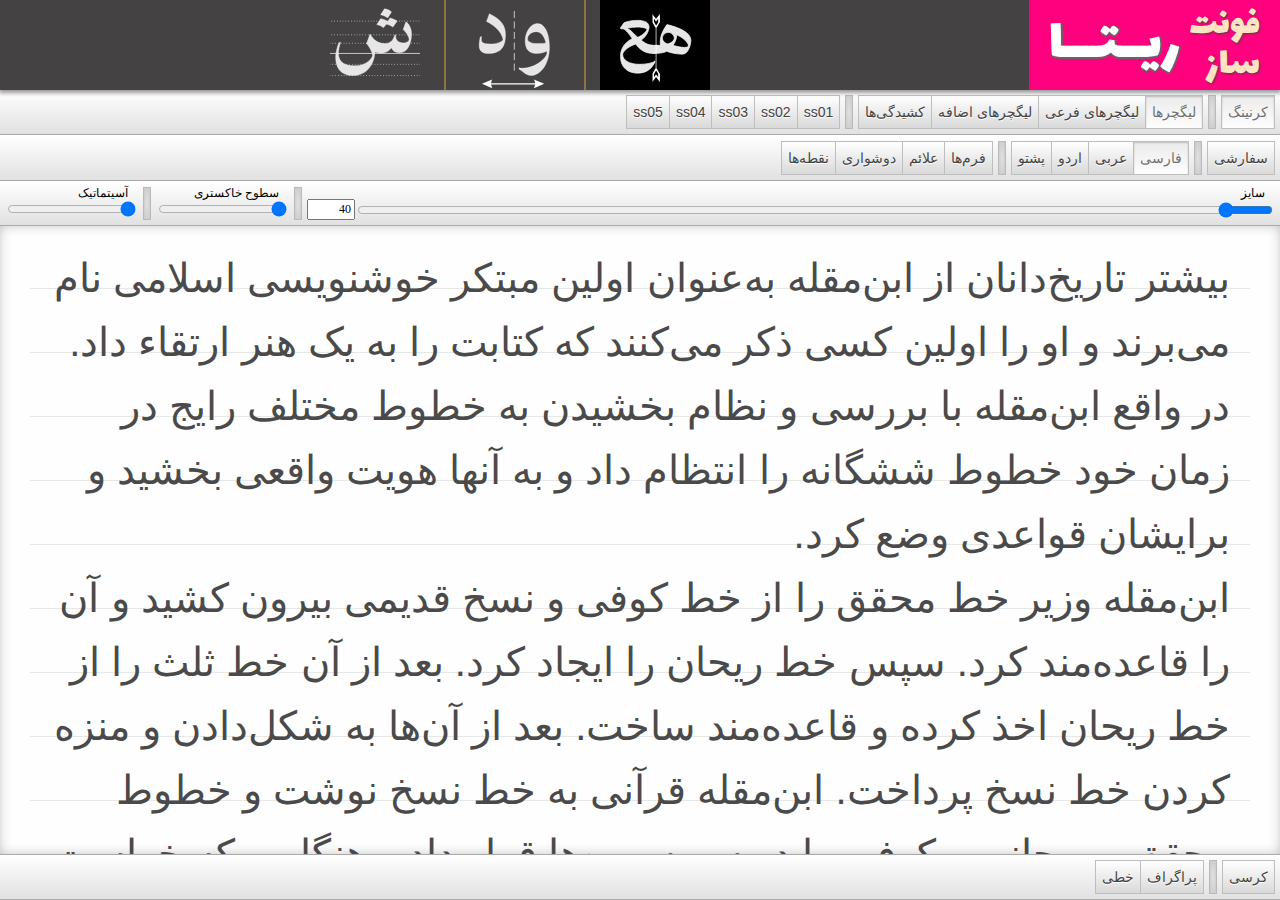
==== commit 638196bb: "کلمات دشوار جدید اضافه شد." ====
--- a/index.html
+++ b/index.html
@@ -205,7 +205,7 @@
 |-:  |:  (-:&lt;  (;&lt;  (:&lt;<br>
                         </p>
                         <p class="SpecialWorlds">
-                        	پیوند . شپش . پچپچ . پا . ورداورد . سرور . سرپا . سرپرست . سرزیر . بزرگترین . آگاه . خرج . خروج . میرداماد . شش . سرسبیل . مسسل . شعشعه . همهمه . ببینید . بینابین . بنشستند . قمقمه . قهقه . را . رباب . کرج . تحوع . زارع . ‫چاپ‬ . ‫اپتیک‬ . ‫بهمن‬ . ‫جذاب‬ . ‫آرایشگاه‬ . ‫مزاح‬ . ‫چراق‬ . ‫قوچ‬ . ‫کاج‬ . ‫ثابت‬ . ‫کارت‬ . ‫ذره‬ . ‫کشاورزی‬ . ‫خرس‬ . ‫شاخ‬ . ‫حاشیه‬ . ‫خاص‬ . ‫فرض‬ . ‫فاش‬ . ‫سعادت‬ . ‫ژیان‬ . ‫رابط‬ . ‫حافظ‬ . ‫حیاط‬ . ‫ضابطه‬ . ‫صابون‬ . ‫غایب‬ . ‫شایع‬ . ‫کالغ‬ . ‫اجماع‬ . ‫لحاظ‬ . ‫ناهید‬ . ‫خیالی‬ . ‫الل‬ . ‫گام‬ . ‫سورگ‬ . ‫کالف‬ . ‫چپاول‬ . ‫تایپ‬ . ‫تباین‬ . ‫جالب‬ . ‫وسیله‬ . ‫فاتح‬ . ‫تجانس‬ . ‫نتایج‬ . ‫تثبیت‬ . ‫مباحث‬ . ‫پژمرده‬ . ‫مدافع‬ . ‫تاریخ‬ . ‫محاسبه‬ . ‫بچه‬ . ‫بیضائی‬ . ‫متناقض‬ . ‫خواهش‬ . ‫مسئله‬ . ‫لطیف‬ . ‫طالبی‬ . ‫نظاره‬ . ‫ظاهر‬ . ‫تصاحب‬ . ‫مکاشفه‬ . ‫مقایسه‬ . ‫قایق‬ . ‫شفاهی‬ . ‫پیچ‬ . ‫خوج‬ . ‫چرخ‬ . ‫خاک‬ . ‫دی‬ . ‫دانگ‬ . باپایا . گئورگ . «ویکی‌پدیا» . کهن . گکگ . کگک . وجود . فرمانروایی . منع . کرد . هندوان . ممنوع . عمومی . رای . نان . رای . مارال . بلخ . پیوند . رفتند . پارسا . پاوه . آراء . لاله . وارد . سرور . شرکت . سرپرست . بزرگترین . پروین . شاگردان . آگاه . تاریخ . خروج . گرافیک . شستشو . بینهایت . کلاغ . مستغنی . صبحگهیم . گنجشککان . مشعشع . آیا . پدر . شستشو . نان . آورد؟ . مقرون . بصرفه . مسکین . مکشوف . هویت . هستی . فرمایشی . فروپاشی . نقاش . اوستا . اسباب . بدوش . رحیم . کریم . شصتت . مکارم . مادرم . کارم . مکانیزم . نیازمی . قلبمی . قلبم . فرم . کری . برای . بازی .
+                        	‫اپتیک‬ . ‫اجماع‬ . ‫الل‬ . ‫آرایشگاه‬ . ‫بچه‬ . ‫بهمن‬ . ‫بیضائی‬ . ‫پژمرده‬ . ‫پیچ‬ . ‫تاریخ‬ . ‫تایپ‬ . ‫تباین‬ . ‫تثبیت‬ . ‫تجانس‬ . ‫تصاحب‬ . ‫ثابت‬ . ‫جالب‬ . ‫جذاب‬ . ‫چاپ‬ . ‫چپاول‬ . ‫چراق‬ . ‫چرخ‬ . ‫حاشیه‬ . ‫حافظ‬ . ‫حیاط‬ . ‫خاص‬ . ‫خاک‬ . ‫خرس‬ . ‫خواهش‬ . ‫خوج‬ . ‫خیالی‬ . ‫دانگ‬ . ‫دی‬ . ‫ذره‬ . ‫رابط‬ . ‫ژیان‬ . ‫سعادت‬ . ‫سورگ‬ . ‫شاخ‬ . ‫شایع‬ . ‫شفاهی‬ . ‫صابون‬ . ‫ضابطه‬ . ‫طالبی‬ . ‫ظاهر‬ . ‫غایب‬ . ‫فاتح‬ . ‫فاش‬ . ‫فرض‬ . ‫قایق‬ . ‫قوچ‬ . ‫کاج‬ . ‫کارت‬ . ‫کالغ‬ . ‫کالف‬ . ‫کشاورزی‬ . ‫گام‬ . ‫لحاظ‬ . ‫لطیف‬ . ‫مباحث‬ . ‫متناقض‬ . ‫محاسبه‬ . ‫مدافع‬ . ‫مزاح‬ . ‫مسئله‬ . ‫مقایسه‬ . ‫مکاشفه‬ . ‫ناهید‬ . ‫نتایج‬ . ‫نظاره‬ . ‫وسیله‬ . «ویکی‌پدیا» . ابتلا . ابطال . احتیاج . اخلاص  . اخلاقم  . اسباب . استحکاماتی . استقرار . اشتغال . اصلاح . اطّلاع . اعتصامی  . اعزاز . اعضا . اغتنام . اغنیا . افغانستان . اکبر . اکسیر . التفات . الحاق . امارت . امان . امتحان . امن . امواج . امیال . امیر . امیرالمؤمنین . انبساط . انتخاب . انتقاد . انتها . اندوهگین . انصاری . انوار . اهالی . اهلی . اوستا . ایمان . ایمن . آراء . آگاه . آگاه . آورد . آیا . آیت الله للعظمی بروجردی . باباطاهر . باپایا . بازی . باطل . ببینید . بخشنده  . بدوش . برانگیخت  . برای . بزرگترین . بساط . بسامد . بصرفه . بلا . بلافاصله  . بلخ . بنشستند . بوقلمون . بیزار . بینابین . بینهایت . پارسا . پاوه . پچپچ . پدر . پروین . پیوند . تاریخ . تبسم . تجمل . تحوّل . تحوع . تحویل . تدرّج . تدریج . ترجیح  . ترخّص . تسخیر . تسلط . تصاعدی . تصنیف . تعهد . تفارص . تفضیل . تقدیر . تقوا . تقی . تمام . تمامیت . تمایل . تموّج . تهدیر . توصیف  . توقّف . جلال . جلیل . جمال . جمیل . جمیله . چادرنشین  . چلچراغی . حُقَق . حُقوق . حِقاق . حاجت . حاسب . حافظ قرآن . حساب . حقّه . حوایج . حیات . خرج . خروج . خصوصیات  . دانشگاه . درجه . راعی . رای . ارباب . رحیم . رخصت . ردیف . رعایا . رعیت . رفتند . رفسنجان . رفیع . روحم  . زارع . زائد . زیاد . سُخره . ساکت . سامانه . سخنوران . سرپا . سرپرست . سرزیر . سرسبیل . سرور . سکان . سکنجوین . سکوت . سلاطین . سلطان . سماع . سمع . شاغل . شاگردان . شپش . شرارت . شرکت . شرور . شستشو . شش . شصتت . شعشعه . شغل . صبحگهیم . صفت . صفیه . صلاح . طبیبان  . طراوت . عابر . عاطفی . عاید . عبور . عزت . عزیز . عضو . عضویت . عطبات و عالیات . عمومی . عهده . عودت . عیام . عیش . عین‌القضات . غایت . غایی . غریب . غریبه . غنایم . غنی . غنیمت . فرصت . فرم . فرمانروایی . فرمایشی . فروپاشی . فصاحت  . فضایل . فضیلت . قافله . قافیه . قاهر . قائم . قدر . قرار . قلبم . قلبمی . قلقلک  . قمقمه . قنداقه . قهار . قهر . قهقه . قوافل . قیام . قیامت . کارم . کاهل . کبریا . کبیر . کرج . کرد . کری . کریم . کگک . کلاغ . کهل . کهن . کهولت . کهولیت . گرافیک . گستاخ  . گکگ . گنجشککان . گنجوران  . گئورگ . لاله . لحوق . لطف . لطیف . مُحال . مُیول . مادرم . مارال . مایلید . مأمن  . مأمور . مبتلا . مبسوط . مبطلان . متأهل . متحوّل . مترادف . متقی . متمایل . متمم . متوقف . مجلّـل . محاسبه . محال . محتاج . محلّه . محنت . مدرّج . مرتفع . مرخص . مرفوع . مستحیل . مستغنی . مستقـر . مستمع . مسخّر . مسسل . مسکوت . مسکین . مسلّط . مسموع . مشعشع . مصطفی . مصلح . مطّلع . مطالعه . معاش . معاهده . معاودت . معبود . معصوم  . معصومه  . معیشت . مغتنم . مغنی . مغولان . مقدّر . مقدس . مقرون . مقصودم  . مقهور . مکارم . مکافات . مکانیزم . مکشوف . ملاطفت . ملال . ملالت . ملتفت . ملحق . ملول . ممِلّ . ممایلت . ممتحن . ممنوع . ممیله . منارجنبان . منبسط . منتخب . منتقد . منتهی . منجم . منع . منیر . مهدور . مهیج . موج . مورّخ . موصوف . مؤمن . میدان . میرداماد . میعاد . میل . میلان . میمنت . میمون . نان . نخبه . نعمت . نقّاد . نقاش . نقد . نقود . نهایت . نهایی . نوآوری . نور . نیازمی . هدر . هستی . همهمه . هندوان . هویت . وارد . وجود . ورداورد . وقف . یحیی . یزید . 
 
 
                         </p>
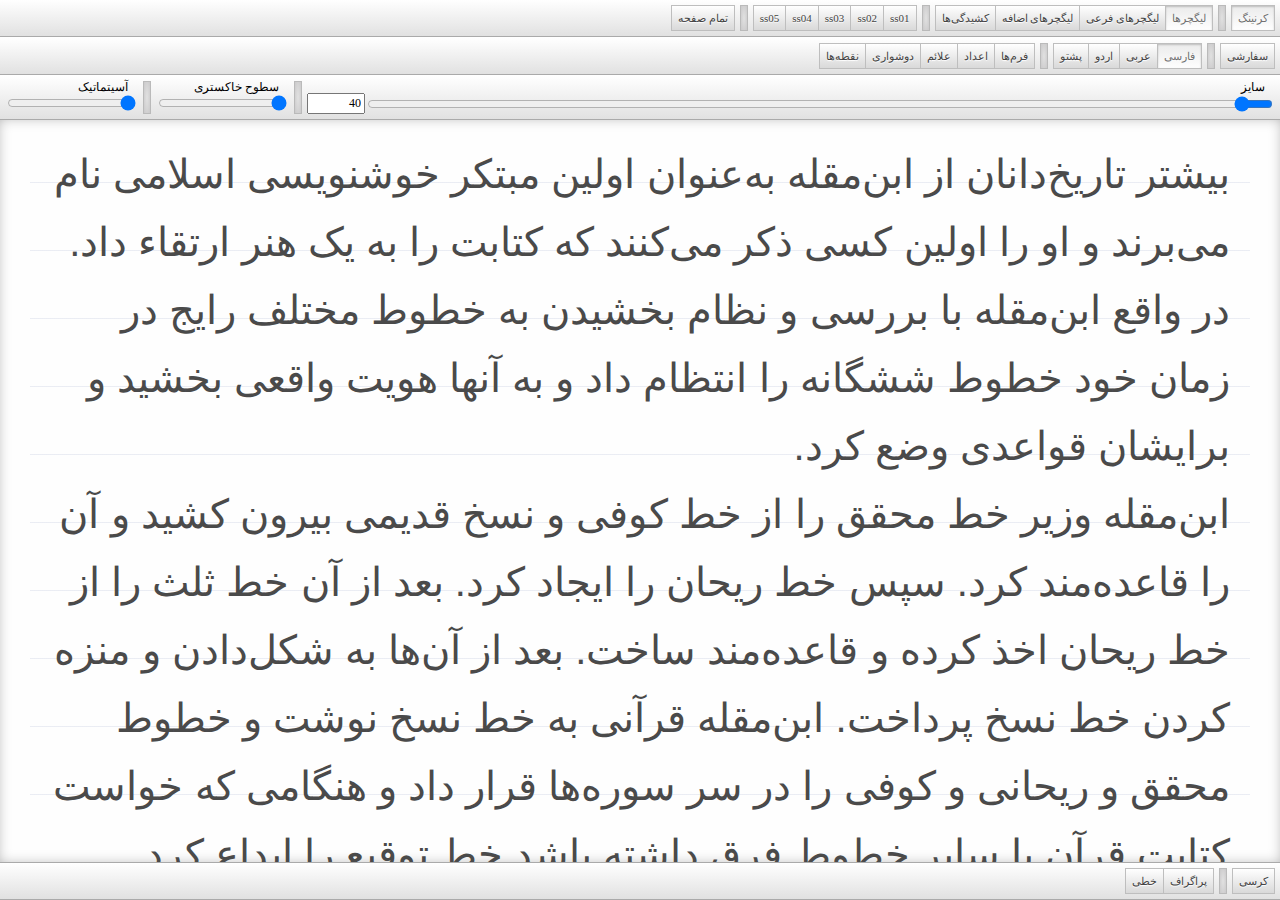
==== commit 282ac5e4: "بهینه شدن محیط کاربری در حالت فول اسکرین" ====
--- a/index.html
+++ b/index.html
@@ -84,7 +84,11 @@
                         <input name="feature[]" value="ss05" class="custom-checkbox" id="ss05" type="checkbox">
                         <label for="ss05">ss05</label>
                     </div>
-
+                    <div class="field-spiliter"></div>
+                    <div class="field-box">
+                        <input name="fullscreen" value="false" class="custom-checkbox" id="fullscreen" type="checkbox">
+                        <label for="fullscreen">تمام صفحه</label>
+                    </div>
                 </div>
                 <div  id="changeLang" class="side-row">
                     <div class="field-box">
@@ -114,6 +118,10 @@
                         <label for="formsChr">فرم‌ها</label>
                     </div>
                     <div class="field-box">
+                        <input value="numbers" class="custom-checkbox" id="numbers" name="lang" type="radio">
+                        <label for="numbers">اعداد</label>
+                    </div>
+                    <div class="field-box">
                         <input value="sings" class="custom-checkbox" id="sings" name="lang" type="radio">
                         <label for="sings">علائم</label>
                     </div>
@@ -133,7 +141,7 @@
                     <div class="field-box">
                         <label>سایز</label>
                         <div class="multiField">
-                        <input class="textSize" type="range" min="1" max="900" value="70" step="1">
+                        <input class="textSize" type="range" min="1" max="1500" value="70" step="1">
                         <input class="textSizeNumber" type="number" min="1" max="500" value="70" step="1">
                         </div>
                     </div>
@@ -191,11 +199,23 @@
 
                         	<span>ٮٮٮ ٮ ء  ٴ ٮا ا ٮأ أ ٮإ إ ٮآ آ ٮٱ ٱ ببب ب پپپ پ تتت ت ټټټ ټ ثثث ث ٹٹٹ ٹ ججج ج چچچ چ ححح ح ځځځ ځ څڅڅ څ خخخ خ ٮد د ٮذ ذ ٮڈ ڈ ٮډ ډ ٮڎ ڎ ٮۮ ۮ ٮر ر ٮز ز ٮڑ ڑ ٮړ ړ ٮڕ ڕ ٮږ ږ ٮژ ژ سسس س ښښښ ښ ششش ش صصص ص ضضض ض ططط ط ظظظ ظ ععع ع غغغ غ ففف ف ڤڤڤ ڤ ڡڡڡ ڡ ٮٯ ٯ ققق ق ككك ك ککک ک گگگ گ ګګګ ګ ڭڭڭ ڭ للل ل ڵڵڵ ڵ ممم م ننن ن ٮں ں ڼڼڼ ڼ ههه ه ہہہ ہ ۂۂۂ ۂ ھھھھ ھ ٮة ة ٮۃ ۃ ٮو و ٮۄ ۄ ٮۊ ۊ ٮؤ ؤ ٮۆ ۆ ٮۇ ۇ ٮۈ ۈ ٮۋ ۋ ىىى ى ييي ي ئئئ ئ ێێێ ێ ییی ی ٮۍ ۍ ېېې ې ٮے ے ٮۓ ۓ ٮە ە ٮـٮ ـ ٮلا ٮلا لآ ٮلآ لأ ٮلأ لإ ٮلإ لٱ ٮلٱ الله ٫ ٬ ٠ ۱ ۲ ۳ ۴ ۵ ۶ ۷ ۸ ۹ ٤ ٥ ٦ * \ • : , … ! # . " ' ; / _ { } [ ] ( ) - ‐ « » ۞ ۔ ، ؛ ؟ ٭ ۝ ﴿ ﴾  ‌  ‍ ؋ ﷼ ~ ÷ = < > − × + ◌ ✪ | @ ° ^ ˳ ۩ ٪ ؉ ؊ ˇ   ٮؕ   ٮؖ   ﮲   ﮳   ﮽   ﮾   ﮴   ﮵   ﮸   ﮹   ﮶   ﮷   ﮺   ﮻   ٮٰ ٮٖ ٮٔ ٮٕ ٮً ٮٌ ٮٍ ٮَ ٮُ ٮِ ٮّ ٮْ ٮٓ ٮ٘ ٮۖ ٮۗ</span>
                         </p>                              
+                        <p class="numbers">
+                        				1۱2۲3۳4۴5۵6۶7۷8۸9۹0۰<br>
+                                        ۱٬۲٬۳٬۴٬۵٬۶٬۷٬۸٬۹٬۰٬۱<br>
+                                        ۱٫۲٫۳٫۴٫۵٫۶٫۷٫۸٫۹٫۰٫۱<br>
+                                        ۱۳۹۴/۱۲/۳۱ <br>
+                                        ۲۰۱۶-۱۱-۲۶<br>
+                                        ۱٬۰۰۰٬۰۰۰﷼ <br>
+                                        ۳٬۰۰۰٬۰۰۰﷼<br>
+                                        ۳۲۶٬۶۷۳٬۳۲۴٬۳۴۳﷼<br>
+                                        ۱۲۳٬۰۰۰٬۰۰۰٬۰۰۰٬۰۰۰<br>
+                                        ۹۹۹٬۱۱۱٬۰۰۰٬۷۷۷٬۰۰۰٬۱۱۱<br>
+                        </p>
                         <p class="sings">
-                        				1۱2۲3۳4۴5۵6۶7۷8۸9۹0۰<br>
-				۱۳۹۴/۱۲/۳۱ ۲۰۱۶-۱۱-۲۶<br>
-				۱٬۰۰۰٬۰۰۰﷼  ۳٬۰۰۰٬۰۰۰﷼ ۳۲۶٬۶۷۳٬۳۲۴٬۳۴۳﷼<br>
-				۲+۲=۴  ۲+۵=۳۴  ۴۵-۱۲=۴۶   [۳۴]-[۵۴]  {(۳۴)(۴۵)}    ۲۳٬۳۵۴۳۴۵     ۲۵°     ۶×۶=۳۶   ۲×۲=۴     ۳>۴   ۸>۲   ۵۵÷۴۲  ۳۴−۵۶<br>
+				۲+۲=۴  ۲+۵=۳۴  ۴۵-۱۲=۴۶ <br>
+                [۳۴]-[۵۴]  {(۳۴)(۴۵)}   <br>
+                ۲۳٬۳۵۴۳۴۵     ۲۵°     ۶×۶=۳۶  <br>
+                ۲×۲=۴     ۳>۴   ۸>۲   ۵۵÷۴۲  ۳۴−۵۶<br>
  ۲٫۵ ۱۹٫۵  ۰٫۲۵<br>
 (^:  {:  (=  (8  [=  <:  3:  [:  (:  (-: <br>
 }:  ]:  ]-:  >:  >-:  ):  )-:  ]:&lt;  );<br>
@@ -203,9 +223,10 @@
 ,-:  (^;  [;  [-;  (*  (-*  (;  (-;<br>
 \=  /=  \:  /:  .-:  /-:  /:&lt;  \:&lt; <br>
 |-:  |:  (-:&lt;  (;&lt;  (:&lt;<br>
+
                         </p>
                         <p class="SpecialWorlds">
-                        	‫اپتیک‬ . ‫اجماع‬ . ‫الل‬ . ‫آرایشگاه‬ . ‫بچه‬ . ‫بهمن‬ . ‫بیضائی‬ . ‫پژمرده‬ . ‫پیچ‬ . ‫تاریخ‬ . ‫تایپ‬ . ‫تباین‬ . ‫تثبیت‬ . ‫تجانس‬ . ‫تصاحب‬ . ‫ثابت‬ . ‫جالب‬ . ‫جذاب‬ . ‫چاپ‬ . ‫چپاول‬ . ‫چراق‬ . ‫چرخ‬ . ‫حاشیه‬ . ‫حافظ‬ . ‫حیاط‬ . ‫خاص‬ . ‫خاک‬ . ‫خرس‬ . ‫خواهش‬ . ‫خوج‬ . ‫خیالی‬ . ‫دانگ‬ . ‫دی‬ . ‫ذره‬ . ‫رابط‬ . ‫ژیان‬ . ‫سعادت‬ . ‫سورگ‬ . ‫شاخ‬ . ‫شایع‬ . ‫شفاهی‬ . ‫صابون‬ . ‫ضابطه‬ . ‫طالبی‬ . ‫ظاهر‬ . ‫غایب‬ . ‫فاتح‬ . ‫فاش‬ . ‫فرض‬ . ‫قایق‬ . ‫قوچ‬ . ‫کاج‬ . ‫کارت‬ . ‫کالغ‬ . ‫کالف‬ . ‫کشاورزی‬ . ‫گام‬ . ‫لحاظ‬ . ‫لطیف‬ . ‫مباحث‬ . ‫متناقض‬ . ‫محاسبه‬ . ‫مدافع‬ . ‫مزاح‬ . ‫مسئله‬ . ‫مقایسه‬ . ‫مکاشفه‬ . ‫ناهید‬ . ‫نتایج‬ . ‫نظاره‬ . ‫وسیله‬ . «ویکی‌پدیا» . ابتلا . ابطال . احتیاج . اخلاص  . اخلاقم  . اسباب . استحکاماتی . استقرار . اشتغال . اصلاح . اطّلاع . اعتصامی  . اعزاز . اعضا . اغتنام . اغنیا . افغانستان . اکبر . اکسیر . التفات . الحاق . امارت . امان . امتحان . امن . امواج . امیال . امیر . امیرالمؤمنین . انبساط . انتخاب . انتقاد . انتها . اندوهگین . انصاری . انوار . اهالی . اهلی . اوستا . ایمان . ایمن . آراء . آگاه . آگاه . آورد . آیا . آیت الله للعظمی بروجردی . باباطاهر . باپایا . بازی . باطل . ببینید . بخشنده  . بدوش . برانگیخت  . برای . بزرگترین . بساط . بسامد . بصرفه . بلا . بلافاصله  . بلخ . بنشستند . بوقلمون . بیزار . بینابین . بینهایت . پارسا . پاوه . پچپچ . پدر . پروین . پیوند . تاریخ . تبسم . تجمل . تحوّل . تحوع . تحویل . تدرّج . تدریج . ترجیح  . ترخّص . تسخیر . تسلط . تصاعدی . تصنیف . تعهد . تفارص . تفضیل . تقدیر . تقوا . تقی . تمام . تمامیت . تمایل . تموّج . تهدیر . توصیف  . توقّف . جلال . جلیل . جمال . جمیل . جمیله . چادرنشین  . چلچراغی . حُقَق . حُقوق . حِقاق . حاجت . حاسب . حافظ قرآن . حساب . حقّه . حوایج . حیات . خرج . خروج . خصوصیات  . دانشگاه . درجه . راعی . رای . ارباب . رحیم . رخصت . ردیف . رعایا . رعیت . رفتند . رفسنجان . رفیع . روحم  . زارع . زائد . زیاد . سُخره . ساکت . سامانه . سخنوران . سرپا . سرپرست . سرزیر . سرسبیل . سرور . سکان . سکنجوین . سکوت . سلاطین . سلطان . سماع . سمع . شاغل . شاگردان . شپش . شرارت . شرکت . شرور . شستشو . شش . شصتت . شعشعه . شغل . صبحگهیم . صفت . صفیه . صلاح . طبیبان  . طراوت . عابر . عاطفی . عاید . عبور . عزت . عزیز . عضو . عضویت . عطبات و عالیات . عمومی . عهده . عودت . عیام . عیش . عین‌القضات . غایت . غایی . غریب . غریبه . غنایم . غنی . غنیمت . فرصت . فرم . فرمانروایی . فرمایشی . فروپاشی . فصاحت  . فضایل . فضیلت . قافله . قافیه . قاهر . قائم . قدر . قرار . قلبم . قلبمی . قلقلک  . قمقمه . قنداقه . قهار . قهر . قهقه . قوافل . قیام . قیامت . کارم . کاهل . کبریا . کبیر . کرج . کرد . کری . کریم . کگک . کلاغ . کهل . کهن . کهولت . کهولیت . گرافیک . گستاخ  . گکگ . گنجشککان . گنجوران  . گئورگ . لاله . لحوق . لطف . لطیف . مُحال . مُیول . مادرم . مارال . مایلید . مأمن  . مأمور . مبتلا . مبسوط . مبطلان . متأهل . متحوّل . مترادف . متقی . متمایل . متمم . متوقف . مجلّـل . محاسبه . محال . محتاج . محلّه . محنت . مدرّج . مرتفع . مرخص . مرفوع . مستحیل . مستغنی . مستقـر . مستمع . مسخّر . مسسل . مسکوت . مسکین . مسلّط . مسموع . مشعشع . مصطفی . مصلح . مطّلع . مطالعه . معاش . معاهده . معاودت . معبود . معصوم  . معصومه  . معیشت . مغتنم . مغنی . مغولان . مقدّر . مقدس . مقرون . مقصودم  . مقهور . مکارم . مکافات . مکانیزم . مکشوف . ملاطفت . ملال . ملالت . ملتفت . ملحق . ملول . ممِلّ . ممایلت . ممتحن . ممنوع . ممیله . منارجنبان . منبسط . منتخب . منتقد . منتهی . منجم . منع . منیر . مهدور . مهیج . موج . مورّخ . موصوف . مؤمن . میدان . میرداماد . میعاد . میل . میلان . میمنت . میمون . نان . نخبه . نعمت . نقّاد . نقاش . نقد . نقود . نهایت . نهایی . نوآوری . نور . نیازمی . هدر . هستی . همهمه . هندوان . هویت . وارد . وجود . ورداورد . وقف . یحیی . یزید . 
+                        	‫اپتیک‬ . ‫اجماع‬ . ‫الل‬ . ‫آرایشگاه‬ . ‫بچه‬ . ‫بهمن‬ . ‫بیضائی‬ . ‫پژمرده‬ . ‫پیچ‬ . ‫تاریخ‬ . ‫تایپ‬ . ‫تباین‬ . ‫تثبیت‬ . ‫تجانس‬ . ‫تصاحب‬ . ‫ثابت‬ . ‫جالب‬ . ‫جذاب‬ . ‫چاپ‬ . ‫چپاول‬ . ‫چراق‬ . ‫چرخ‬ . ‫حاشیه‬ . ‫حافظ‬ . ‫حیاط‬ . ‫خاص‬ . ‫خاک‬ . ‫خرس‬ . ‫خواهش‬ . ‫خوج‬ . ‫خیالی‬ . ‫دانگ‬ . ‫دی‬ . ‫ذره‬ . ‫رابط‬ . ‫ژیان‬ . ‫سعادت‬ . ‫سورگ‬ . ‫شاخ‬ . ‫شایع‬ . ‫شفاهی‬ . ‫صابون‬ . ‫ضابطه‬ . ‫طالبی‬ . ‫ظاهر‬ . ‫غایب‬ . ‫فاتح‬ . ‫فاش‬ . ‫فرض‬ . ‫قایق‬ . ‫قوچ‬ . ‫کاج‬ . ‫کارت‬ . ‫کالغ‬ . ‫کالف‬ . ‫کشاورزی‬ . ‫گام‬ . ‫لحاظ‬ . ‫لطیف‬ . ‫مباحث‬ . ‫متناقض‬ . ‫محاسبه‬ . ‫مدافع‬ . ‫مزاح‬ . ‫مسئله‬ . ‫مقایسه‬ . ‫مکاشفه‬ . ‫ناهید‬ . ‫نتایج‬ . ‫نظاره‬ . ‫وسیله‬ . «ویکی‌پدیا» . ابتلا . ابطال . احتیاج . اخلاص  . اخلاقم  . اسباب . استحکاماتی . استقرار . اشتغال . اصلاح . اطّلاع . اعتصامی  . اعزاز . اعضا . اغتنام . اغنیا . افغانستان . اکبر . اکسیر . التفات . الحاق . امارت . امان . امتحان . امن . امواج . امیال . امیر . امیرالمؤمنین . انبساط . انتخاب . انتقاد . انتها . اندوهگین . انصاری . انوار . اهالی . اهلی . اوستا . ایمان . ایمن . آراء . آگاه . آگاه . آورد . آیا . آیت الله للعظمی بروجردی . باباطاهر . باپایا . بازی . باطل . ببینید . بخشنده  . بدوش . برانگیخت  . برای . بزرگترین . بساط . بسامد . بصرفه . بلا . بلافاصله  . بلخ . بنشستند . بوقلمون . بیزار . بینابین . بینهایت . پارسا . پاوه . پچپچ . پدر . پروین . پیوند . تاریخ . تبسم . تجمل . تحوّل . تحوع . تحویل . تدرّج . تدریج . ترجیح  . ترخّص . تسخیر . تسلط . تصاعدی . تصنیف . تعهد . تفارص . تفضیل . تقدیر . تقوا . تقی . تمام . تمامیت . تمایل . تموّج . تهدیر . توصیف  . توقّف . جلال . جلیل . جمال . جمیل . جمیله . چادرنشین  . چلچراغی . حُقَق . حُقوق . حِقاق . حاجت . حاسب . حافظ قرآن . حساب . حقّه . حوایج . حیات . خرج . خروج . خصوصیات  . دانشگاه . درجه . راعی . رای . ارباب . رحیم . رخصت . ردیف . رعایا . رعیت . رفتند . رفسنجان . رفیع . روحم  . زارع . زائد . زیاد . سُخره . ساکت . سامانه . سخنوران . سرپا . سرپرست . سرزیر . سرسبیل . سرور . سکان . سکنجوین . سکوت . سلاطین . سلطان . سماع . سمع . شاغل . شاگردان . شپش . شرارت . شرکت . شرور . شستشو . شش . شصتت . شعشعه . شغل . صبحگهیم . صفت . صفیه . صلاح . طبیبان  . طراوت . عابر . عاطفی . عاید . عبور . عزت . عزیز . عضو . عضویت . عطبات و عالیات . عمومی . عهده . عودت . عیام . عیش . عین‌القضات . غایت . غایی . غریب . غریبه . غنایم . غنی . غنیمت . فرصت . فرم . فرمانروایی . فرمایشی . فروپاشی . فصاحت  . فضایل . فضیلت . قافله . قافیه . قاهر . قائم . قدر . قرار . قلبم . قلبمی . قلقلک  . قمقمه . قنداقه . قهار . قهر . قهقه . قوافل . قیام . قیامت . کارم . کاهل . کبریا . کبیر . کرج . کرد . کری . کریم . کگک . کلاغ . کهل . کهن . کهولت . کهولیت . گرافیک . گستاخ  . گکگ . گنجشککان . گنجوران  . گئورگ . لاله . لحوق . لطف . لطیف . مُحال . مُیول . مادرم . مارال . مایلید . مأمن  . مأمور . مبتلا . مبسوط . مبطلان . متأهل . متحوّل . مترادف . متقی . متمایل . متمم . متوقف . مجلّـل . محاسبه . محال . محتاج . محلّه . محنت . مدرّج . مرتفع . مرخص . مرفوع . مستحیل . مستغنی . مستقـر . مستمع . مسخّر . مسسل . مسکوت . مسکین . مسلّط . مسموع . مشعشع . مصطفی . مصلح . مطّلع . مطالعه . معاش . معاهده . معاودت . معبود . معصوم  . معصومه  . معیشت . مغتنم . مغنی . مغولان . مقدّر . مقدس . مقرون . مقصودم  . مقهور . مکارم . مکافات . مکانیزم . مکشوف . ملاطفت . ملال . ملالت . ملتفت . ملحق . ملول . ممِلّ . ممایلت . ممتحن . ممنوع . ممیله . منارجنبان . منبسط . منتخب . منتقد . منتهی . منجم . منع . منیر . مهدور . مهیج . موج . مورّخ . موصوف . مؤمن . میدان . میرداماد . میعاد . میل . میلان . میمنت . میمون . نان . نخبه . نعمت . نقّاد . نقاش . نقد . نقود . نهایت . نهایی . نوآوری . نور . نیازمی . هدر . هستی . همهمه . هندوان . هویت . وارد . وجود . ورداورد . وقف . یحیی . یزید . کرک . کودک . مولا . ولایت . لولا . لیلا . لامصب. لاکردار . لامبرگینی . لاگین . لاگین . لاشی . شلاق . سلاخ . 
 
 
                         </p>
@@ -246,137 +267,14 @@
         </section>
 
 
-        <section id="FarsiPanel" class="UnitTest hide">
-        
-
-        
-            <span class="titr" contenteditable="true">یک فونت استاندارد  باید هم از نظر طراحی {design} و هم اجرای نرم‌افزاری [Software] کاملاً استاندارد باشد.</span>
-            <span class="so-titr" contenteditable="true">
-با نگاه عمیق‌تر به قلم و کیفیت خوانایی آن و اثر آن بر روی مخاطب، ناچار باید بپذیریم که تایپوگرافی و حروف‌چینی یک متن به رعایت اصول و ضوابط طراحی قلم بیشتر نیازمند است تا مسائل طراحی گرافیک.            
-        </span>
-
-        <br>
-        <div    class="multicolumn">
-        
-                        <div class="box1" contenteditable="true">
-                    
-                            <h3>فاصله گذاری مناسب بین کلمات</h3>
-                            <p>
-                                توجه به فاصله‌گذاری هنگام حروف‌چینی اهمیت بسزایی در آسان خوانده شدن مطلب دارد. برای جدا کردن کلمات از هم از کلید فاصله استفاده می‌شود که عبارت است از فاصله استانداردی که مقدار (space) آن هنگام طراحی قلم مشخص شده است. 
-                            </p>
-                            <p>
-                                برای جدا کردن کلمات از یک‌دیگر، مجاز به یک‌بار استفاده از این کلید هستیم. چنانچه بعد از واژهای از علامت‌های «» ():؛،؟! استفاده کنیم این فاصله حذف می‌شود و بعد از علامت قرار می‌گیرد. در کلمات مرکب مانند: نام‌گذاری، می‌شود، رفته‌اند و … برای جلوگیری از دوباره شدن واژه، می‌توان هنگام حروف‌چینی از اندازهٔ مناسب‌تری به‌عنوان نیم‌فاصله که معمولاً نصف اندازه فاصله است استفاده کرد. چنین عملی مانع از جدا افتادن دوباره کلمه در دو سطر مختلف می‌شود. به مثال‌های زیر توجه کنید.                            
-                            </p>
-
-
-
-                        </div>
-                        <div  class="box2" contenteditable="true">
-                            
-                            <h3> انتخاب اندازهٔ قلم</h3>
-                            <p>
-                                اندازه‌ی قلم رابطه‌ی معقول و مناسبی با کاربرد مطلب دارد. اندازه قلم را عواملی مثل: نوع موضوع، خواننده و شرایط خواندن و در نهایت نگاه طراح تعیین می‌کند. مهم‌ترین نکته برای تعیین اندازه‌ی قلم، کادر و محدوده‌ی بصری، نوع و کاربرد مطلب مورد نظر می‌باشد. از آنجا که حروف، واحدهای سازنده‌ی اسکلت‌بندی ستون نوشته هستند و اساس ساختار متن فارسی را سطرها تشکیل می‌دهند، اندازه‌ی حروف یک قلم ارتباط مستقیمی با طول سطرها و فاصله‌ی آن‌ها از یکدیگر دارد.
-                            </p>
-                            <p>
-                                طولانی شدن سطرها باعث خستگی چشم و نیز گم کردن ابتدای سطرها توسط چشم خواننده می‌شود. بهتر است برای تعیین طول سطرها تعداد معینی از کلمه‌ها را استفاده کنیم تا به سطری با طول متناسب برسیم. برای حجم معینی از مطالب مثلاً در یک اعلان و یا نامه‌های کوتاه اداری مشکل چندانی برای تعیین طول سطرها به چشم نمی‌خورد. وقتی حجم مطلب افزایش می‌یابد (مثل صفحه‌ی کتاب یا مجله و ….) انتخاب طول سطر از حساسیت بیشتری برخوردار است. در این موارد انتخاب سطرهای مناسب کوتاه‌تر کمک به خوانایی بیشتر متن می‌کند.
-                             </p>
-                            
-                        </div>
-                        <div  class="box3" contenteditable="true">
-                            <h3> انتخاب اندازهٔ قلمتعیین فاصلهٔ بین سطرها</h3>
-                            <p>
-                                فاصلهٔ بین خط کرسی هر سطر تا خط کرسی سطر بعدی در هر متن را فاصلهٔ بین سطر (Leading) یا پایه حروف می‌گویند. دلیل آن که کلمهٔ متن را بکار می‌بریم این است که مقدار این فاصله را می‌توان هنگام حروف‌چینی متن متناسب با نوع قلم آن تغییر داد.
-                            </p>
-                            <p>
-                                این فاصله نقش مهمی را هنگام خواندن ایفا می‌کند. برای چیدن ستون‌های متن با عرض‌های مختلف، لزوم تغییر پایه حروف را می‌توان کاملاً لمس کرد. هر چه طول سطرهای یک ستون متن کوتاه‌تر شود پایهٔ حروف به‌تناسب باید کاسته شود تا چشم دچار پرش هنگام خواندن نشود و برعکس برای حروف‌چینی سطرهای طولانی، برای جلوگیری از خستگی چشم و گم کردن ابتدای سطرها لازم است پایه حروف را از حالت عادی افزایش دهیم. 
-                            </p>
-                            <p>
-                                هرچه اندازهٔ قلمی که برای متن استفاده می‌کنیم ریزتر باشد، لازم است پایهٔ کار را نسبت به‌اندازه حروف افزایش دهیم. وجود فاصلهٔ کم و فشرده بین سطرهایی با اندازه قلم ریز، سبب خستگی و فشار چشم‌های خواننده و گاه خطای دید می‌شود.
-                            </p>
-                            <p>
-                                همچنین فاصله زیاد بین سطرهایی با سایز درشت، تعادل فضای منفی و مثبت حروف‌چینی را برهم میزند و در نتیجه سطح خاکستری ناهمواری به وجود می‌آورد.
-                            </p>
-                            <p>
-                                 انتخاب پایهٔ حروف مناسب کمک می‌کند که سطح خاکستری یکنواخت و مناسبی از نوشته‌ها به وجود آید.
-                            </p>
-                            <p>
-                                 نکتهٔ مهم برای انتخاب فاصلهٔ سطر این است که در متن یک کتاب یا یک مطلب متوالی اندازهٔ پایهٔ کار باید یکنواخت باشد. متأسفانه بر اثر بی‌توجهی به مسائل گوناگون حروف‌چینی، گاهی شاهد فواصل متفاوت در صفحه‌های مختلف یک کتاب هستیم.
-                            </p>
-                            <p>
-                                  تعیین فاصله سطرها از مهارت‌های یک طراح است که هنگام تعیین قالب و شکل اصلی صفحات در مورد آن تصمیم‌گیری می‌کند. توجه به فرم و ساختار اصلی قلم می‌تواند طراح را برای رسیدن به مناسب‌ترین فاصله بین سطرها راهنمایی کند.
-                            </p>
-                        </div>
-                    
-        </div>
-
-        </section>
-    
-        <section id="arabiPanel" class="UnitTest hide">
-                    <div class="TextSizeCompaire" >
-                <div class="controlBox">
-                    <div>
-                        <input class="size" type="range" min="1" max="100" value="0">
-                    </div>
-                    <div>
-                        <input class="total" type="number" value="5">
-                    </div>
-                </div>
-                <div class="boxContainer">
-                            
-                </div>
-            </div>
-
-            <span class="titr" contenteditable="true">یحَدّثَنَا عِيسَى بْنُ هِشَامٍ قَالَ:</span>
-            <span class="so-titr" contenteditable="true">
-قَالَ عِيسَى بْنُ هِشَامٍ، فَانَلْتُهُ مَا تَاحَ. وَأَعْرَضَ عَنَّا فَرَاحَ. فَجَعَلْتُ أَنْفيهِ وَأُثْبتُهُ، وَأَنْكِرُهُ وَكَأَنِّي أَعْرِفُهُ، ثُمَّ دَلَّتْنِي عَلَيهِ ثَنَاياهُ، فَقُلْتُ: الإِسْكَنْدَريُّ وَاللَّهِ، فَقَدْ كَانَ فَارَقَنَا خِشْفًا، وَوَافانا جِلْفًا، وَنَهَضْتُ عَلى إِثرِهِ، ثَمَّ قَبَضْتُ عَلَى خَصْرِهِ، وَقُلْتُ: أَلَسْتَ أَبَا الفَتْحِ؟ أَلَمْ نُرَبِّكَ فِينا وَلِيدًا وَلَبِثْتَ فِينا مِنْ عُمُرِكَ سِنِينَ؟ فَأَيُّ عَجُوزِ لَكَ بِسُرَّ مَنْ رَا فَضَحِكَ إِليَّ وَقَالَ:        </span>
-        <p class="para">
-أَما تَرَوْني أَتَغَشَّى طِمْرًا ... مُمْتَطِيًا في الضُّرِّ أَمْرًا مُرًّا <br>
-مُضْطَبنًا عَلى اللَّيالي غِمَرًا ... مُلاقِيًا مِنْها صُرُوفًا حَمْرَا<br>
-أَقْصَى أَمانِيَّ طُلُوعُ الشِّعْرى ... فَقَد عُنِينَا بِالأَمَاني دَهْرًا<br>
-وَكانَ هذَا الحُرُّ أَعْلى قَدْرًا ... وَماءُ هذَا الوَجْهِ أَغْلى سِعْرَا<br>
-ضَرَبْتُ لِلسَّرّا قِبَابًا خُضْرَا ... فِي دَارِ دَارَا وَإِوَانِ كِسْرى<br>
-فَانْقَلَبَ الدَّهْرُ لِبَطْنٍ ظَهْرا ... وَعَادَ عُرْفُ العَيْشِ عِنْدي نُكْرَا<br>
-لَمْ يُبْقِ مِنْ وَفْرِى إِلَّاذِكْرَا ... ثُمَّ إِلى اليَوْمِ هَلُمَّ جَرَّا<br>
-لَوْلا عَجُوزٌ لِي بِسُرَّ مَنْ رَا ... وَأَفْرُخٌ دونَ جِبَالِ بُصْرَى<br>
-قَدْ جَلَبَ الدَّهْرُ عَلَيْهِمْ ضُرَّا ... قَتَلْتَ يَا سَادَةُ نَفْسي صَبْرَا        </p>
-<p class="para">قَالَ عِيسَى بْنُ هِشَامٍ، فَانَلْتُهُ مَا تَاحَ. وَأَعْرَضَ عَنَّا فَرَاحَ. فَجَعَلْتُ أَنْفيهِ وَأُثْبتُهُ، وَأَنْكِرُهُ وَكَأَنِّي أَعْرِفُهُ، ثُمَّ دَلَّتْنِي عَلَيهِ ثَنَاياهُ، فَقُلْتُ: الإِسْكَنْدَريُّ وَاللَّهِ، فَقَدْ كَانَ فَارَقَنَا خِشْفًا، وَوَافانا جِلْفًا، وَنَهَضْتُ عَلى إِثرِهِ، ثَمَّ قَبَضْتُ عَلَى خَصْرِهِ، وَقُلْتُ: أَلَسْتَ أَبَا الفَتْحِ؟ أَلَمْ نُرَبِّكَ فِينا وَلِيدًا وَلَبِثْتَ فِينا مِنْ عُمُرِكَ سِنِينَ؟ فَأَيُّ عَجُوزِ لَكَ بِسُرَّ مَنْ رَا فَضَحِكَ إِليَّ وَقَالَ:
-</p>
-        <div    class="multicolumn">
-        
-                        <div class="box1" contenteditable="true">
-                    
-                            <h3>قَدْ جَلَبَ الدَّهْرُ عَلَيْهِمْ ضُرَّا ... قَتَلْتَ يَا سَادَةُ نَفْسي صَبْرَا </h3>
-                            <p>
-طَرَحَتْنِي النّوَى مَطَارِحَهَا حَتّى إذَا وَطِئْتُ جُرْجَان الأَقْصى. فاسْتَظْهَرْتُ عَلَى الأَيامِ بِضِياعٍ أَجَلْتُ فِيهَا يَدَ الْعِمَارةِ، وَأَمْوَالٍ وَقَفْتُهَا عَلى التّجَارَةِ، وَحَانُوتٍ جَعَلْتُهُ مَثَابَةٍ، وَرُفْقَةٍ اتّخَذْتُهَا صَحَابَةً، وَجَعَلْتُ لِلْدّارِ، حَاشِيَتَيِ النّهَار، وللحَانُوتِ بَيْنَهُمَا، فَجَلَسْنَا يَوْمًا نَتَذَاكَرُ القرِيضَ وَأَهْلَهُ، وَتِلْقَاءَنا شَابّ قَدْ جَلَسَ غَيْرَ بَعِيدٍ يُنْصِتُ وَكَأَنّهُ يَفْهَمُ، وَيَسْكتُ وَكَأَنّهُ لَا يَعْلَمُ حَتّى إِذَا مَالَ الكَلَامُ بِنَا مَيْلَهُ، وَجَرّ الْجِدَالُ فِينَا ذَيْلَهُ، قَالَ: قَدْ أَصَبْتُمْ عُذَيَقَهُ، وَوَافَيتُمْ جُذَيْلَهُ، وَلَوْ شِئْتُ لَلَفْظْتُ وَأَفَضْتُ، وَلَوْ قُلْتُ لأَصْدَرْتُ وَأَوْرَدْتُ، وَلَجَلَوْتُ الْحقّ في مَعْرَضِ بَيَانٍ يُسْمِعُ الصُّمَّ، وَيُنزلُ الْعُصْمَ، فَقُلْتُ: يَا فَاضِلُ أدْنُ فَقَدْ مَنَّيْتَ، وَهَاتِ فَقَدْ أَثْنَيتَ، فَدَنَا وَقَالَ: سَلُونِي أُجِبْكُمْ، وَاسْمَعُوا أُعْجِبْكُمْ. فَقُلْنَا: مَا تَقُولُ فِي امْرِىءِ الْقَيسِ؟ قَالَ: هُوَ أَوَّلُ مَنْ وَقَفَ بِالدِّيارِ وَعَرَصَاتِهَا، وَاغْتَدَى وَالطَّيرُ فِي وَكَنَاتِهَا، وَوَصَفَ الْخيلَ بِصِفَاِتهَا، وَلَمْ يَقُلِ الشِّعْرَ كَاسِيًا. وَلَمْ يُجِدِ القَوْلَ رَاغِبًا، فَفَضَلَ مَنْ تَفَتَّقَ للْحِيلةِ لِسَانُهُ، وَاْنتَجَعَ لِلرَّغْبَة بَنَانُهُ، قُلْنَا: فَما تَقُولُ فِي الْنَّابِغَةِ؟ قالَ: يَثلِبُ إِذَا حَنِقَ، وَيَمْدَحُ إِذَا رَغِبَ، وَيَعْتَذِرُ إِذَا رَهِبَ، فَلَا يَرْمي إِلَّاصَائِبًا، قُلْنَا:فَمَا تَقُولُ فِي زُهَيرٍ؟ قَالَ يُذِيبُ الشِّعرَ، والشعْرُ يُذيبَهُ، وَيَدعُو القَولَ وَالسِّحْرَ يُجِيبُهُ، قُلْنَا: فَمَا تَقُولُ فِي طَرَفَةَ: قَالَ: هُوَ مَاءُ الأشْعَارِ وَطينَتُها، وَكَنْزُ الْقَوَافِي وَمَديِنَتُهَا، مَاتَ وَلَمْ تَظْهَرْ أَسْرَارُ دَفَائِنِهِ وَلَمْ تُفْتَحْ أَغْلَاقُ خَزَائِنِهِ، قُلْنَا: فَمَا تَقُولُ فِي جَرِيرٍ وَالْفَرَزْدَقِ؟ أَيُّهُمَا أَسْبَقُ؟ فَقَالَ: جَرِيرٌ أَرَقُّ شِعْرًا، وَأَغْزَرُ غَزْرًا وَالْفَرَزْدَقُ أَمْتَنُ صَخْرًا، وَأَكْثَرُ فَخْرًا وَجَرِيرٌ أَوْجَعُ هَجْوًا، وَأَشْرَفُ يَوْمًا وَالْفَرَزْدَقُ أَكَثَرُ رَوْمًا، وَأَكْرَمُ قَوْمًا، وَجَرِيرٌ إِذَا نَسَبَ أَشْجَى، وَإِذَا ثَلَبَ أَرْدَى، وَإِذَا مَدَحَ أَسْنَى، وَالْفَرزدقُ إِذَا افْتَخَرَ أَجْزَى، وَإِذَا احْتَقرَ أَزرَى، وَإِذا وصَفَ أَوفَى، قُلنَا: فَمَا تَقُولُ فِي المُحْدَثِينَ منْ الشُّعَراءِ والمُتَقَدِّمينَ مِنهُمْ؟ قالَ: المُتَقَدِّمونَ أَشْرفُ لَفْظًا، وَأَكثرُ منْ المَعَاني حَظًا، وَالمُتَأَخِّرونَ أَلْطَفُ صُنْعًا، وَأَرَقُّ نَسْجًا، قُلْنا: فَلَو أَرَيْتَ مِنْ أَشْعارِكَ، وَرَوَيْتَ لَنا مِنْ أَخْبارِكَ، قالَ: خُذْهَما في مَعْرِضٍ واحِدٍ، وَقالَ:
-                            </p>
-                          
-                            
-
-                        </div>
-                        <div  class="box2" contenteditable="true">
-                            
-                            <h3>قَدْ جَلَبَ الدَّهْرُ عَلَيْهِمْ ضُرَّا ... قَتَلْتَ يَا سَادَةُ نَفْسي صَبْرَا </h3>
-                            <p>
-طَرَحَتْنِي النّوَى مَطَارِحَهَا حَتّى إذَا وَطِئْتُ جُرْجَان الأَقْصى. فاسْتَظْهَرْتُ عَلَى الأَيامِ بِضِياعٍ أَجَلْتُ فِيهَا يَدَ الْعِمَارةِ، وَأَمْوَالٍ وَقَفْتُهَا عَلى التّجَارَةِ، وَحَانُوتٍ جَعَلْتُهُ مَثَابَةٍ، وَرُفْقَةٍ اتّخَذْتُهَا صَحَابَةً، وَجَعَلْتُ لِلْدّارِ، حَاشِيَتَيِ النّهَار، وللحَانُوتِ بَيْنَهُمَا، فَجَلَسْنَا يَوْمًا نَتَذَاكَرُ القرِيضَ وَأَهْلَهُ، وَتِلْقَاءَنا شَابّ قَدْ جَلَسَ غَيْرَ بَعِيدٍ يُنْصِتُ وَكَأَنّهُ يَفْهَمُ، وَيَسْكتُ وَكَأَنّهُ لَا يَعْلَمُ حَتّى إِذَا مَالَ الكَلَامُ بِنَا مَيْلَهُ، وَجَرّ الْجِدَالُ فِينَا ذَيْلَهُ، قَالَ: قَدْ أَصَبْتُمْ عُذَيَقَهُ، وَوَافَيتُمْ جُذَيْلَهُ، وَلَوْ شِئْتُ لَلَفْظْتُ وَأَفَضْتُ، وَلَوْ قُلْتُ لأَصْدَرْتُ وَأَوْرَدْتُ، وَلَجَلَوْتُ الْحقّ في مَعْرَضِ بَيَانٍ يُسْمِعُ الصُّمَّ، وَيُنزلُ الْعُصْمَ، فَقُلْتُ: يَا فَاضِلُ أدْنُ فَقَدْ مَنَّيْتَ، وَهَاتِ فَقَدْ أَثْنَيتَ، فَدَنَا وَقَالَ: سَلُونِي أُجِبْكُمْ، وَاسْمَعُوا أُعْجِبْكُمْ. فَقُلْنَا: مَا تَقُولُ فِي امْرِىءِ الْقَيسِ؟ قَالَ: هُوَ أَوَّلُ مَنْ وَقَفَ بِالدِّيارِ وَعَرَصَاتِهَا، وَاغْتَدَى وَالطَّيرُ فِي وَكَنَاتِهَا، وَوَصَفَ الْخيلَ بِصِفَاِتهَا، وَلَمْ يَقُلِ الشِّعْرَ كَاسِيًا. وَلَمْ يُجِدِ القَوْلَ رَاغِبًا، فَفَضَلَ مَنْ تَفَتَّقَ للْحِيلةِ لِسَانُهُ، وَاْنتَجَعَ لِلرَّغْبَة بَنَانُهُ، قُلْنَا: فَما تَقُولُ فِي الْنَّابِغَةِ؟ قالَ: يَثلِبُ إِذَا حَنِقَ، وَيَمْدَحُ إِذَا رَغِبَ، وَيَعْتَذِرُ إِذَا رَهِبَ، فَلَا يَرْمي إِلَّاصَائِبًا، قُلْنَا:فَمَا تَقُولُ فِي زُهَيرٍ؟ قَالَ يُذِيبُ الشِّعرَ، والشعْرُ يُذيبَهُ، وَيَدعُو القَولَ وَالسِّحْرَ يُجِيبُهُ، قُلْنَا: فَمَا تَقُولُ فِي طَرَفَةَ: قَالَ: هُوَ مَاءُ الأشْعَارِ وَطينَتُها، وَكَنْزُ الْقَوَافِي وَمَديِنَتُهَا، مَاتَ وَلَمْ تَظْهَرْ أَسْرَارُ دَفَائِنِهِ وَلَمْ تُفْتَحْ أَغْلَاقُ خَزَائِنِهِ، قُلْنَا: فَمَا تَقُولُ فِي جَرِيرٍ وَالْفَرَزْدَقِ؟ أَيُّهُمَا أَسْبَقُ؟ فَقَالَ: جَرِيرٌ أَرَقُّ شِعْرًا، وَأَغْزَرُ غَزْرًا وَالْفَرَزْدَقُ أَمْتَنُ صَخْرًا، وَأَكْثَرُ فَخْرًا وَجَرِيرٌ أَوْجَعُ هَجْوًا، وَأَشْرَفُ يَوْمًا وَالْفَرَزْدَقُ أَكَثَرُ رَوْمًا، وَأَكْرَمُ قَوْمًا، وَجَرِيرٌ إِذَا نَسَبَ أَشْجَى، وَإِذَا ثَلَبَ أَرْدَى، وَإِذَا مَدَحَ أَسْنَى، وَالْفَرزدقُ إِذَا افْتَخَرَ أَجْزَى، وَإِذَا احْتَقرَ أَزرَى، وَإِذا وصَفَ أَوفَى، قُلنَا: فَمَا تَقُولُ فِي المُحْدَثِينَ منْ الشُّعَراءِ والمُتَقَدِّمينَ مِنهُمْ؟ قالَ: المُتَقَدِّمونَ أَشْرفُ لَفْظًا، وَأَكثرُ منْ المَعَاني حَظًا، وَالمُتَأَخِّرونَ أَلْطَفُ صُنْعًا، وَأَرَقُّ نَسْجًا، قُلْنا: فَلَو أَرَيْتَ مِنْ أَشْعارِكَ، وَرَوَيْتَ لَنا مِنْ أَخْبارِكَ، قالَ: خُذْهَما في مَعْرِضٍ واحِدٍ، وَقالَ:
-                            </p>
-                        </div>
-                        <div  class="box3" contenteditable="true">
-                            <h3>قَدْ جَلَبَ الدَّهْرُ عَلَيْهِمْ ضُرَّا ... قَتَلْتَ يَا سَادَةُ نَفْسي صَبْرَا </h3>
-                                                     <p>
-طَرَحَتْنِي النّوَى مَطَارِحَهَا حَتّى إذَا وَطِئْتُ جُرْجَان الأَقْصى. فاسْتَظْهَرْتُ عَلَى الأَيامِ بِضِياعٍ أَجَلْتُ فِيهَا يَدَ الْعِمَارةِ، وَأَمْوَالٍ وَقَفْتُهَا عَلى التّجَارَةِ، وَحَانُوتٍ جَعَلْتُهُ مَثَابَةٍ، وَرُفْقَةٍ اتّخَذْتُهَا صَحَابَةً، وَجَعَلْتُ لِلْدّارِ، حَاشِيَتَيِ النّهَار، وللحَانُوتِ بَيْنَهُمَا، فَجَلَسْنَا يَوْمًا نَتَذَاكَرُ القرِيضَ وَأَهْلَهُ، وَتِلْقَاءَنا شَابّ قَدْ جَلَسَ غَيْرَ بَعِيدٍ يُنْصِتُ وَكَأَنّهُ يَفْهَمُ، وَيَسْكتُ وَكَأَنّهُ لَا يَعْلَمُ حَتّى إِذَا مَالَ الكَلَامُ بِنَا مَيْلَهُ، وَجَرّ الْجِدَالُ فِينَا ذَيْلَهُ، قَالَ: قَدْ أَصَبْتُمْ عُذَيَقَهُ، وَوَافَيتُمْ جُذَيْلَهُ، وَلَوْ شِئْتُ لَلَفْظْتُ وَأَفَضْتُ، وَلَوْ قُلْتُ لأَصْدَرْتُ وَأَوْرَدْتُ، وَلَجَلَوْتُ الْحقّ في مَعْرَضِ بَيَانٍ يُسْمِعُ الصُّمَّ، وَيُنزلُ الْعُصْمَ، فَقُلْتُ: يَا فَاضِلُ أدْنُ فَقَدْ مَنَّيْتَ، وَهَاتِ فَقَدْ أَثْنَيتَ، فَدَنَا وَقَالَ: سَلُونِي أُجِبْكُمْ، وَاسْمَعُوا أُعْجِبْكُمْ. فَقُلْنَا: مَا تَقُولُ فِي امْرِىءِ الْقَيسِ؟ قَالَ: هُوَ أَوَّلُ مَنْ وَقَفَ بِالدِّيارِ وَعَرَصَاتِهَا، وَاغْتَدَى وَالطَّيرُ فِي وَكَنَاتِهَا، وَوَصَفَ الْخيلَ بِصِفَاِتهَا، وَلَمْ يَقُلِ الشِّعْرَ كَاسِيًا. وَلَمْ يُجِدِ القَوْلَ رَاغِبًا، فَفَضَلَ مَنْ تَفَتَّقَ للْحِيلةِ لِسَانُهُ، وَاْنتَجَعَ لِلرَّغْبَة بَنَانُهُ، قُلْنَا: فَما تَقُولُ فِي الْنَّابِغَةِ؟ قالَ: يَثلِبُ إِذَا حَنِقَ، وَيَمْدَحُ إِذَا رَغِبَ، وَيَعْتَذِرُ إِذَا رَهِبَ، فَلَا يَرْمي إِلَّاصَائِبًا، قُلْنَا:فَمَا تَقُولُ فِي زُهَيرٍ؟ قَالَ يُذِيبُ الشِّعرَ، والشعْرُ يُذيبَهُ، وَيَدعُو القَولَ وَالسِّحْرَ يُجِيبُهُ، قُلْنَا: فَمَا تَقُولُ فِي طَرَفَةَ: قَالَ: هُوَ مَاءُ الأشْعَارِ وَطينَتُها، وَكَنْزُ الْقَوَافِي وَمَديِنَتُهَا، مَاتَ وَلَمْ تَظْهَرْ أَسْرَارُ دَفَائِنِهِ وَلَمْ تُفْتَحْ أَغْلَاقُ خَزَائِنِهِ، قُلْنَا: فَمَا تَقُولُ فِي جَرِيرٍ وَالْفَرَزْدَقِ؟ أَيُّهُمَا أَسْبَقُ؟ فَقَالَ: جَرِيرٌ أَرَقُّ شِعْرًا، وَأَغْزَرُ غَزْرًا وَالْفَرَزْدَقُ أَمْتَنُ صَخْرًا، وَأَكْثَرُ فَخْرًا وَجَرِيرٌ أَوْجَعُ هَجْوًا، وَأَشْرَفُ يَوْمًا وَالْفَرَزْدَقُ أَكَثَرُ رَوْمًا، وَأَكْرَمُ قَوْمًا، وَجَرِيرٌ إِذَا نَسَبَ أَشْجَى، وَإِذَا ثَلَبَ أَرْدَى، وَإِذَا مَدَحَ أَسْنَى، وَالْفَرزدقُ إِذَا افْتَخَرَ أَجْزَى، وَإِذَا احْتَقرَ أَزرَى، وَإِذا وصَفَ أَوفَى، قُلنَا: فَمَا تَقُولُ فِي المُحْدَثِينَ منْ الشُّعَراءِ والمُتَقَدِّمينَ مِنهُمْ؟ قالَ: المُتَقَدِّمونَ أَشْرفُ لَفْظًا، وَأَكثرُ منْ المَعَاني حَظًا، وَالمُتَأَخِّرونَ أَلْطَفُ صُنْعًا، وَأَرَقُّ نَسْجًا، قُلْنا: فَلَو أَرَيْتَ مِنْ أَشْعارِكَ، وَرَوَيْتَ لَنا مِنْ أَخْبارِكَ، قالَ: خُذْهَما في مَعْرِضٍ واحِدٍ، وَقالَ:
-                            </p>
-                        </div>
-                    
-        </div>
-        <p class="para">
-            طَرَحَتْنِي النّوَى مَطَارِحَهَا حَتّى إذَا وَطِئْتُ جُرْجَان الأَقْصى. فاسْتَظْهَرْتُ عَلَى الأَيامِ بِضِياعٍ أَجَلْتُ فِيهاَ يَدَ الْعِمَارةِ، وَ أَمْوَالٍ وَقَفْتُهَا عَلى التّجَارَةِ، وَ حَانُوتٍ جَعَلْتُهُ مَثَابَةٍ، وَ رُفْقَةٍ اتّخَذْتُهَا صَحَابَةً، وَ جَعَلْتُ لِلْدّارِ، حَاشِيَتَيِ النّهَار، و للحَانُوتِ بَيْنَهُمَا، فَجَلَسْنَا يَوْمًا نَتَذَاكَرُ القرِيضَ وَ أَهْلَهُ، وَتِلْقَاءَنا شَابّ قَدْ جَلَسَ غَيْرَ بَعِيدٍ يُنْصِتُ وَ كَأَنّهُ يَفْهَمُ، وَ يَسْكتُ وَ كَأَنّهُ لَا يَعْلَمُ حَتّى إِذَا مَالَ الكَلَامُ بِنَا مَيْلَهُ، وَ جَرّ الْجِدَالُ فِينَا ذَيْلَهُ، قَالَ: قَدْ أَصَبْتُمْ عُذَيَقَهُ، وَ وَافَيتُمْ جُذَيْلَهُ، وَ لَوْ شِئْتُ لَلَفْظْتُ وَ أَفَضْتُ، وَ لَوْ قُلْتُ لأَصْدَرْتُ وَ أَوْرَدْتُ، وَ لَجَلَوْتُ الْحقّ في مَعْرَضِ بَيَانٍ يُسْمِعُ الصُّمَّ، وَ يُنزلُ الْعُصْمَ، فَقُلْتُ: يَا فَاضِلُ أدْنُ فَقَدْ مَنَّيْتَ، وَ هَاتِ فَقَدْ أَثْنَيتَ، فَدَنَا وَ قَالَ: سَلُونِي أُجِبْكُمْ، وَ اسْمَعُوا أُعْجِبْكُمْ
-        </p>
-        </section>
-        
+    
+    
+ 
     </div>
 
     <script type="text/javascript" src="js/jquery-2.2.0.min.js"></script>
     <script type="text/javascript" src="js/jquery.hotkeys.js"></script>
+
     <script type="text/javascript" src="js/app.js"></script>
 </body>
 </html>
--- a/css/style.css
+++ b/css/style.css
@@ -1,9 +1,18 @@
-@charset "UTF-8";
-/*!
- *
- * Published under MIT License.
- * Designed and Developed by Saleh Souzanchi (saleh.souzanchi@gmail.com)
- */
+  @font-face {
+      font-family: 'Lalezar';
+      src: url('Lalezar-Display.woff') format('woff');
+      font-weight: normal;
+      font-style: normal;
+  }
+  
+  @font-face {
+      font-family: 'WebBehdad';
+      src: url('Behdad-Regular.woff2') format('woff2'),
+      url('Behdad-Regular.woff') format('woff');
+      font-weight: normal;
+      font-style: normal;
+  }
+  
 
 @-webkit-keyframes fadeInUp {
   from {
@@ -71,11 +80,25 @@
     line-height:100%;
     margin:0px;
     display: flex;
-    flex-direction: column;
-    height: 100vh;
-    overflow: hidden;
-}
-
+flex-direction: column;
+height: 100vh;
+overflow: hidden;
+
+}
+
+body *{
+     -moz-user-select: none;
+  -webkit-user-select: none;
+  -ms-user-select: none;
+}
+
+
+#TextContainer p.show {
+     -moz-user-select: all;
+  -webkit-user-select: all;
+  -ms-user-select: all;
+    
+}    
 /************************************
 
 *************************************/
@@ -84,7 +107,7 @@
     flex-direction:column;
     
     
-    font-family: TestWeb , arial;
+    font-family: TestFont , arial;
   flex:1 1 auto;
 
 }
@@ -100,6 +123,9 @@
     position: relative;
     box-shadow: 0px 2px 4px 1px #999;
 }
+.ISFullScreen header{
+   display:none;
+}    
 
 header .logobox{
     background: #ff007e;
@@ -184,13 +210,13 @@
 
     z-index: 10;
     display: none;
-        bottom: 20;
+        bottom: 20px;
         height: 0;
     font-family: Lalezar;
     font-size: 24px;
     line-height: 1;
     height: 0px;
-    font-weight: 400px;
+    font-weight: 400;
     text-shadow: 1px 1px 3px #666;
     color: #fff;
     padding: 5px 10px;
@@ -224,13 +250,16 @@
     
     box-shadow: 0px 2px 4px 1px #999;
     
-    
+    margin-top:20px; 
             font-size : 1em;
         line-height:1.6em;
         flex:1;
     
 }
 
+.ISFullScreen .UnitTest{
+        margin:0;
+}
 .UnitTest.hide{
   display: none;
 
@@ -344,7 +373,7 @@
 
   margin: 0px;
   padding: 0px 20px;
-    line-height: 1.6em;
+    line-height: 1.7em;
     text-rendering:optimizelegibility;
   position: relative;
   word-wrap: break-word;
@@ -352,17 +381,17 @@
 }
 
 #TextContainer .show{
-  flex:1;
+  flex:1 1 auto ;
+ width:calc( 100% - 20px);  
   display: table;
-height: 100%;
-  display: block;
-}
-
-#TextContainer.grid-line .show{
+}
+
+ p.grid-line {
   background-color: transparent;
-  background-image: linear-gradient(rgba(0, 0, 0, .09) 1px, transparent 1px);
-  background-size: 100% 1.6em;
+  background-image: linear-gradient(rgba(6, 35, 116, 0.16) 0px, transparent 1px);
+  background-size: 100% 1.7em;
   background-position: 0 1.05em;
+  background-attachment: scroll;
 }
 
 .nowrap{
@@ -456,7 +485,7 @@
   align-items:center;
  }
 input.textSizeNumber{
-  width: 40px;
+  width: 50px;
   font-size: 12px;
   font-family: tahoma;
   line-height: 0.5;  
@@ -477,13 +506,13 @@
   background-image: -moz-linear-gradient(top,#fff, #d9d9d9);
   background-image: -webkit-linear-gradient(top, #fff, #d9d9d9);
   text-align: center;
-  line-height: 28px;
+  line-height: 20px;
   cursor: pointer;
   color: #444;
   white-space: nowrap;
-  text-shadow: 0 1px 0 #fff;
-  font-family: iranian sans,arial;
-  font-size: 14px;
+  text-shadow: 0 1px 1px #fff;
+  font-family: WebBehdad;
+  font-size: 11px;
 
 }
  input.custom-checkbox:checked ~ label{
@@ -517,9 +546,5 @@
 
 
 
-  @font-face {
-      font-family: 'Lalezar';
-      src: url('Lalezar-Display.woff') format('woff');
-      font-weight: normal;
-      font-style: normal;
-  }+
+  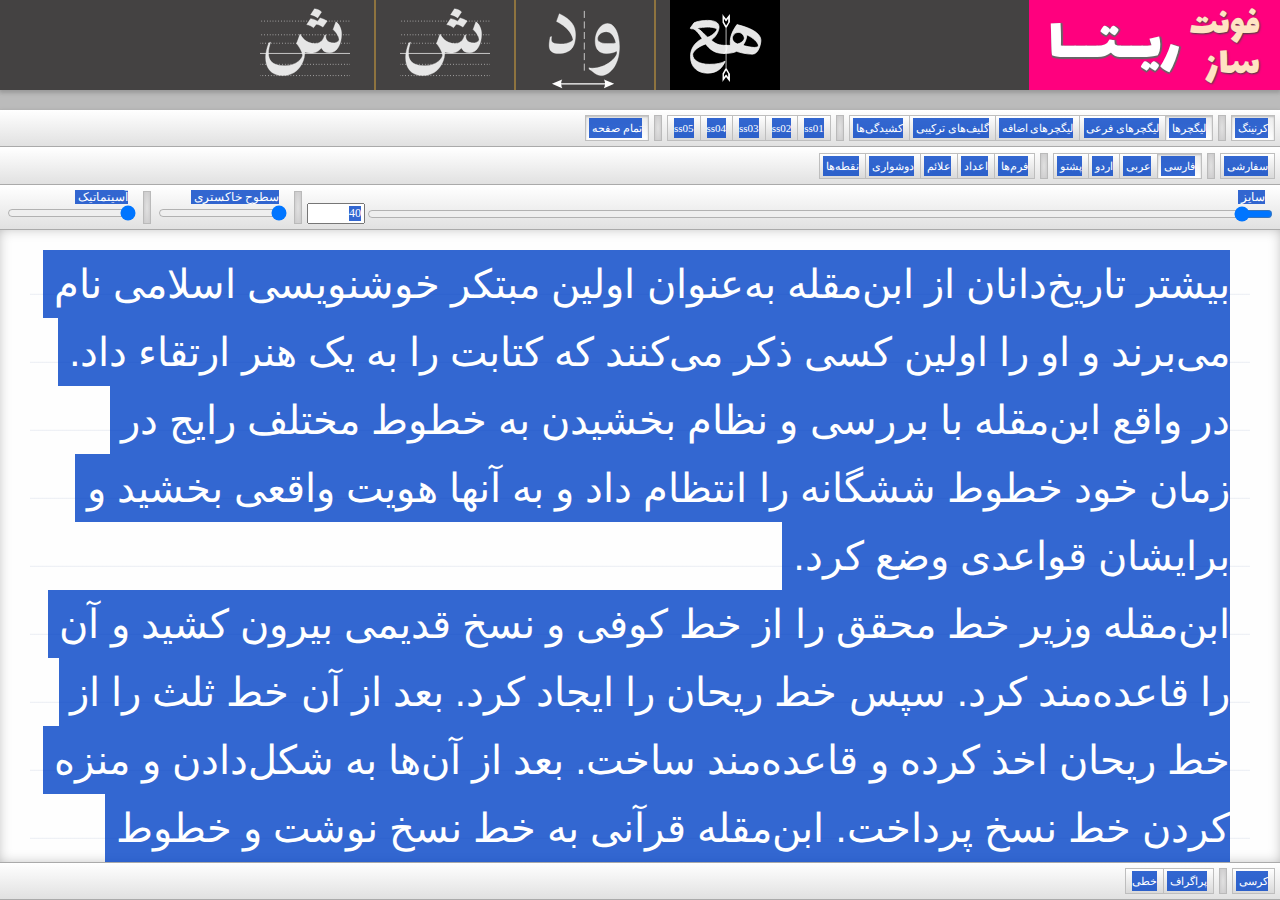
==== commit bece241d: "update" ====
--- a/index.html
+++ b/index.html
@@ -32,7 +32,12 @@
             <a href="#">
                     <img src="img/learning-icon.svg">
                     <span>آموزشکده</span>
-            </a>                          
+            </a>    
+            <span class="spilit"></span>
+            <a href="specimen.html">
+                    <img src="img/learning-icon.svg">
+                    <span>اسپیکمن</span>
+            </a>                  
         </div>                         
         </div>
     </header>
@@ -57,7 +62,10 @@
                         <input name="feature[]"  value="dlig" class="custom-checkbox features-input" id="dlig" type="checkbox">
                         <label for="dlig">لیگچر‌های اضافه</label>
                     </div>
-
+                    <div class="field-box">
+                        <input name="feature[]"  value="ccmp" class="custom-checkbox features-input" id="ccmp" type="checkbox">
+                        <label for="ccmp">گلیف‌های ترکیبی</label>
+                    </div>
                     <div class="field-box">
                         <input name="feature[]"  value="swsh" class="custom-checkbox features-input" id="swsh" type="checkbox">
                         <label for="swsh">کشیدگی‌ها</label>
@@ -176,7 +184,7 @@
 هرچه اندازهٔ قلمی که برای متن استفاده می‌کنیم ریزتر باشد، لازم است پایهٔ کار را نسبت به‌اندازه حروف افزایش دهیم. وجود فاصلهٔ کم و فشرده بین سطرهایی با اندازه قلم ریز، سبب خستگی و فشار چشم‌های خواننده و گاه خطای دید می‌شود.
                         <p>
                         <p class="ar">
-بِسْمِ اللَّـهِ الرَّ‌حْمَـٰنِ الرَّ‌حِيمِ<br/>ن ۚ وَالْقَلَمِ وَمَا يَسْطُرُ‌ونَ ﴿١﴾ <br/>مَا أَنتَ بِنِعْمَةِ رَ‌بِّكَ بِمَجْنُونٍ ﴿٢﴾ <br/>وَإِنَّ لَكَ لَأَجْرً‌ا غَيْرَ‌ مَمْنُونٍ ﴿٣﴾ <br/>وَإِنَّكَ لَعَلَىٰ خُلُقٍ عَظِيمٍ ﴿۴﴾<br/> فَسَتُبْصِرُ‌ وَيُبْصِرُ‌ونَ ﴿۵﴾ <br/> بِأَييِّكُمُ الْمَفْتُونُ ﴿۶﴾ <br/> إِنَّ رَ‌بَّكَ هُوَ أَعْلَمُ بِمَن ضَلَّ عَن سَبِيلِهِ وَهُوَ أَعْلَمُ بِالْمُهْتَدِينَ ﴿٧﴾<br/> فَلَا تُطِعِ الْمُكَذِّبِينَ ﴿٨﴾ <br/> وَدُّوا لَوْ تُدْهِنُ فَيُدْهِنُونَ ﴿٩﴾ <br/> وَلَا تُطِعْ كُلَّ حَلَّافٍ مَّهِينٍ ﴿١٠﴾ <br/> هَمَّازٍ مَّشَّاءٍ بِنَمِيمٍ ﴿١١﴾ <br/> مَّنَّاعٍ لِّلْخَيْرِ‌ مُعْتَدٍ أَثِيمٍ ﴿١٢﴾<br/> عُتُلٍّ بَعْدَ ذَٰلِكَ زَنِيمٍ ﴿١٣﴾<br/> أَن كَانَ ذَا مَالٍ وَبَنِينَ ﴿١۴﴾ <br/> إِذَا تُتْلَىٰ عَلَيْهِ آيَاتُنَا قَالَ أَسَاطِيرُ‌ الْأَوَّلِينَ (۱۵)                            <br>
+بِسْمِ اللَّهِ الرَّ‌حْمَٰنِ الرَّ‌حِيمِ<br/>ن وَالْقَلَمِ وَمَا يَسْطُرُ‌ونَ ﴿١﴾ <br/>مَا أَنتَ بِنِعْمَةِ رَ‌بِّكَ بِمَجْنُونٍ ﴿٢﴾ <br/>وَإِنَّ لَكَ لَأَجْرً‌ا غَيْرَ‌ مَمْنُونٍ ﴿٣﴾ <br/>وَإِنَّكَ لَعَلَىٰ خُلُقٍ عَظِيمٍ ﴿۴﴾<br/> فَسَتُبْصِرُ‌ وَيُبْصِرُ‌ونَ ﴿۵﴾ <br/> بِأَييِّكُمُ الْمَفْتُونُ ﴿۶﴾ <br/> إِنَّ رَ‌بَّكَ هُوَ أَعْلَمُ بِمَن ضَلَّ عَن سَبِيلِهِ وَهُوَ أَعْلَمُ بِالْمُهْتَدِينَ ﴿٧﴾<br/> فَلَا تُطِعِ الْمُكَذِّبِينَ ﴿٨﴾ <br/> وَدُّوا لَوْ تُدْهِنُ فَيُدْهِنُونَ ﴿٩﴾ <br/> وَلَا تُطِعْ كُلَّ حَلَّافٍ مَّهِينٍ ﴿١٠﴾ <br/> هَمَّازٍ مَّشَّاءٍ بِنَمِيمٍ ﴿١١﴾ <br/> مَّنَّاعٍ لِّلْخَيْرِ‌ مُعْتَدٍ أَثِيمٍ ﴿١٢﴾<br/> عُتُلٍّ بَعْدَ ذَٰلِكَ زَنِيمٍ ﴿١٣﴾<br/> أَن كَانَ ذَا مَالٍ وَبَنِينَ ﴿١۴﴾ <br/> إِذَا تُتْلَىٰ عَلَيْهِ آيَاتُنَا قَالَ أَسَاطِيرُ‌ الْأَوَّلِينَ (۱۵)                            <br>
                             <br>
                             <br>
                             َما تَرَوْني أَتَغَشَّى طِمْرًا ... مُمْتَطِيًا في الضُّرِّ أَمْرًا مُرًّا <br>
@@ -210,6 +218,15 @@
                                         ۳۲۶٬۶۷۳٬۳۲۴٬۳۴۳﷼<br>
                                         ۱۲۳٬۰۰۰٬۰۰۰٬۰۰۰٬۰۰۰<br>
                                         ۹۹۹٬۱۱۱٬۰۰۰٬۷۷۷٬۰۰۰٬۱۱۱<br>
+۰۰ - ۰۱ - ۰۲ - ۰۳ - ۰۴ - ۰۵ - ۰۶ - ۰۷ - ۰۸ - ۰۹ - ۱۰ - ۱۰ - ۱۱ - ۱۲ - ۱۳ - ۱۴ - ۱۵ - ۱۶ - ۱۷ - ۱۸ - ۱۹ - ۲۰ - ۲۱ - ۲۲ - ۲۳ - ۲۴ - ۲۵ - ۲۶ - ۲۷ - ۲۸ - ۲۹
+۳۰ - ۳۱ - ۳۲ - ۳۳ - ۳۴ - ۳۵ - ۳۶ - ۳۷ - ۳۸ - ۳۹ - ۴۰ - ۴۱ - ۴۲ - ۴۳ - ۴ - ۴۵ - ۴۶ - ۴۷ - ۴۸ - ۴۹ - ۵۰ - ۵۱ - ۵۲ - ۵۳ - ۵۴ - ۵۵ - ۵۶ - ۵۷ - ۵۸ - ۵۹ - ۶۰
+۶۱ - ۶۲ - ۶۳ - ۶۴ - ۶۵ - ۶۶ - ۶۷ - ۶۸ - ۶۹ - ۷۰ - ۷۱ - ۷۲ - ۷۳ - ۷۴ - ۷۵ - ۷۶ - ۷۷ - ۷۸ - ۷۹ - ۸۰ - ۸۱ - ۸۲ - ۸۳ - ۸۴ - ۸۵ - ۸۶ - ۸۷ - ۸۸ - ۸۹ - ۹۰ - ۹۱
+۹۲ - ۹۳ - ۹۴ - ۹۵ - ۹۶ - ۹۷ - ۹۸ - ۹۹ - ۲۰ - ۲۱ - ۲۲ - ۲۳ - ۲۴ - ۲۵ - ۲۶ - ۲۷ - ۲۸ - ۲۹ - ۳۰ - ۳۱ - ۳۲ - ۳۳ - ۳۴ - ۳۵ - ۳۶ - ۳۷ - ۳۸ - ۳۹ - ۴۰ - ۴۱ - ۴۲
+۴۳ - ۴ - ۴۵ - ۴۶ - ۴۷ - ۴۸ - ۴۹ - ۵۰ - ۵۱ - ۵۲ - ۵۳ - ۵۴ - ۵۵ - ۵۶ - ۵۷ - ۵۸ - ۵۹ - ۶۰ - ۶۱ - ۶۲ - ۶۳ - ۶۴ - ۶۵ - ۶۶ - ۶۷ - ۶۸ - ۶۹ - ۷۰ - ۷۱ - ۷۲ - ۷۳
+۷۴ - ۷۵ - ۷۶ - ۷۷ - ۷۸ - ۷۹ - ۸۰ - ۸۱ - ۸۲ - ۸۳ - ۸۴ - ۸۵ - ۸۶ - ۸۷ - ۸۸ - ۸۹ - ۹۰ - ۹۱ - ۹۲ - ۹۳ - ۹۴ - ۹۵ - ۹۶ - ۹۷ - ۹۸ - ۹۹ - ۲۰ - ۲۱ - ۲۲ - ۲۳ - ۲۴
+<br>
+<br>
+<br>
                         </p>
                         <p class="sings">
 				۲+۲=۴  ۲+۵=۳۴  ۴۵-۱۲=۴۶ <br>
@@ -226,21 +243,43 @@
 
                         </p>
                         <p class="SpecialWorlds">
-                        	‫اپتیک‬ . ‫اجماع‬ . ‫الل‬ . ‫آرایشگاه‬ . ‫بچه‬ . ‫بهمن‬ . ‫بیضائی‬ . ‫پژمرده‬ . ‫پیچ‬ . ‫تاریخ‬ . ‫تایپ‬ . ‫تباین‬ . ‫تثبیت‬ . ‫تجانس‬ . ‫تصاحب‬ . ‫ثابت‬ . ‫جالب‬ . ‫جذاب‬ . ‫چاپ‬ . ‫چپاول‬ . ‫چراق‬ . ‫چرخ‬ . ‫حاشیه‬ . ‫حافظ‬ . ‫حیاط‬ . ‫خاص‬ . ‫خاک‬ . ‫خرس‬ . ‫خواهش‬ . ‫خوج‬ . ‫خیالی‬ . ‫دانگ‬ . ‫دی‬ . ‫ذره‬ . ‫رابط‬ . ‫ژیان‬ . ‫سعادت‬ . ‫سورگ‬ . ‫شاخ‬ . ‫شایع‬ . ‫شفاهی‬ . ‫صابون‬ . ‫ضابطه‬ . ‫طالبی‬ . ‫ظاهر‬ . ‫غایب‬ . ‫فاتح‬ . ‫فاش‬ . ‫فرض‬ . ‫قایق‬ . ‫قوچ‬ . ‫کاج‬ . ‫کارت‬ . ‫کالغ‬ . ‫کالف‬ . ‫کشاورزی‬ . ‫گام‬ . ‫لحاظ‬ . ‫لطیف‬ . ‫مباحث‬ . ‫متناقض‬ . ‫محاسبه‬ . ‫مدافع‬ . ‫مزاح‬ . ‫مسئله‬ . ‫مقایسه‬ . ‫مکاشفه‬ . ‫ناهید‬ . ‫نتایج‬ . ‫نظاره‬ . ‫وسیله‬ . «ویکی‌پدیا» . ابتلا . ابطال . احتیاج . اخلاص  . اخلاقم  . اسباب . استحکاماتی . استقرار . اشتغال . اصلاح . اطّلاع . اعتصامی  . اعزاز . اعضا . اغتنام . اغنیا . افغانستان . اکبر . اکسیر . التفات . الحاق . امارت . امان . امتحان . امن . امواج . امیال . امیر . امیرالمؤمنین . انبساط . انتخاب . انتقاد . انتها . اندوهگین . انصاری . انوار . اهالی . اهلی . اوستا . ایمان . ایمن . آراء . آگاه . آگاه . آورد . آیا . آیت الله للعظمی بروجردی . باباطاهر . باپایا . بازی . باطل . ببینید . بخشنده  . بدوش . برانگیخت  . برای . بزرگترین . بساط . بسامد . بصرفه . بلا . بلافاصله  . بلخ . بنشستند . بوقلمون . بیزار . بینابین . بینهایت . پارسا . پاوه . پچپچ . پدر . پروین . پیوند . تاریخ . تبسم . تجمل . تحوّل . تحوع . تحویل . تدرّج . تدریج . ترجیح  . ترخّص . تسخیر . تسلط . تصاعدی . تصنیف . تعهد . تفارص . تفضیل . تقدیر . تقوا . تقی . تمام . تمامیت . تمایل . تموّج . تهدیر . توصیف  . توقّف . جلال . جلیل . جمال . جمیل . جمیله . چادرنشین  . چلچراغی . حُقَق . حُقوق . حِقاق . حاجت . حاسب . حافظ قرآن . حساب . حقّه . حوایج . حیات . خرج . خروج . خصوصیات  . دانشگاه . درجه . راعی . رای . ارباب . رحیم . رخصت . ردیف . رعایا . رعیت . رفتند . رفسنجان . رفیع . روحم  . زارع . زائد . زیاد . سُخره . ساکت . سامانه . سخنوران . سرپا . سرپرست . سرزیر . سرسبیل . سرور . سکان . سکنجوین . سکوت . سلاطین . سلطان . سماع . سمع . شاغل . شاگردان . شپش . شرارت . شرکت . شرور . شستشو . شش . شصتت . شعشعه . شغل . صبحگهیم . صفت . صفیه . صلاح . طبیبان  . طراوت . عابر . عاطفی . عاید . عبور . عزت . عزیز . عضو . عضویت . عطبات و عالیات . عمومی . عهده . عودت . عیام . عیش . عین‌القضات . غایت . غایی . غریب . غریبه . غنایم . غنی . غنیمت . فرصت . فرم . فرمانروایی . فرمایشی . فروپاشی . فصاحت  . فضایل . فضیلت . قافله . قافیه . قاهر . قائم . قدر . قرار . قلبم . قلبمی . قلقلک  . قمقمه . قنداقه . قهار . قهر . قهقه . قوافل . قیام . قیامت . کارم . کاهل . کبریا . کبیر . کرج . کرد . کری . کریم . کگک . کلاغ . کهل . کهن . کهولت . کهولیت . گرافیک . گستاخ  . گکگ . گنجشککان . گنجوران  . گئورگ . لاله . لحوق . لطف . لطیف . مُحال . مُیول . مادرم . مارال . مایلید . مأمن  . مأمور . مبتلا . مبسوط . مبطلان . متأهل . متحوّل . مترادف . متقی . متمایل . متمم . متوقف . مجلّـل . محاسبه . محال . محتاج . محلّه . محنت . مدرّج . مرتفع . مرخص . مرفوع . مستحیل . مستغنی . مستقـر . مستمع . مسخّر . مسسل . مسکوت . مسکین . مسلّط . مسموع . مشعشع . مصطفی . مصلح . مطّلع . مطالعه . معاش . معاهده . معاودت . معبود . معصوم  . معصومه  . معیشت . مغتنم . مغنی . مغولان . مقدّر . مقدس . مقرون . مقصودم  . مقهور . مکارم . مکافات . مکانیزم . مکشوف . ملاطفت . ملال . ملالت . ملتفت . ملحق . ملول . ممِلّ . ممایلت . ممتحن . ممنوع . ممیله . منارجنبان . منبسط . منتخب . منتقد . منتهی . منجم . منع . منیر . مهدور . مهیج . موج . مورّخ . موصوف . مؤمن . میدان . میرداماد . میعاد . میل . میلان . میمنت . میمون . نان . نخبه . نعمت . نقّاد . نقاش . نقد . نقود . نهایت . نهایی . نوآوری . نور . نیازمی . هدر . هستی . همهمه . هندوان . هویت . وارد . وجود . ورداورد . وقف . یحیی . یزید . کرک . کودک . مولا . ولایت . لولا . لیلا . لامصب. لاکردار . لامبرگینی . لاگین . لاگین . لاشی . شلاق . سلاخ . 
+                        	‫اپتیک‬ . ‫اجماع‬ . ‫الل‬ . ‫آرایشگاه‬ . ‫بچه‬ . ‫بهمن‬ . ‫بیضائی‬ . ‫پژمرده‬ . ‫پیچ‬ . ‫تاریخ‬ . ‫تایپ‬ . ‫تباین‬ . ‫تثبیت‬ . ‫تجانس‬ . ‫تصاحب‬ . ‫ثابت‬ . ‫جالب‬ . ‫جذاب‬ . ‫چاپ‬ . ‫چپاول‬ . ‫چراق‬ . ‫چرخ‬ . ‫حاشیه‬ . ‫حافظ‬ . ‫حیاط‬ . ‫خاص‬ . ‫خاک‬ . ‫خرس‬ . ‫خواهش‬ . ‫خوج‬ . ‫خیالی‬ . ‫دانگ‬ . ‫دی‬ . ‫ذره‬ . ‫رابط‬ . ‫ژیان‬ . ‫سعادت‬ . ‫سورگ‬ . ‫شاخ‬ . ‫شایع‬ . ‫شفاهی‬ . ‫صابون‬ . ‫ضابطه‬ . ‫طالبی‬ . ‫ظاهر‬ . ‫غایب‬ . ‫فاتح‬ . ‫فاش‬ . ‫فرض‬ . ‫قایق‬ . ‫قوچ‬ . ‫کاج‬ . ‫کارت‬ . ‫کالغ‬ . ‫کالف‬ . ‫کشاورزی‬ . ‫گام‬ . ‫لحاظ‬ . ‫لطیف‬ . ‫مباحث‬ . ‫متناقض‬ . ‫محاسبه‬ . ‫مدافع‬ . ‫مزاح‬ . ‫مسئله‬ . ‫مقایسه‬ . ‫مکاشفه‬ . ‫ناهید‬ . ‫نتایج‬ . ‫نظاره‬ . ‫وسیله‬ . «ویکی‌پدیا» . ابتلا . ابطال . احتیاج . اخلاص  . اخلاقم  . اسباب . استحکاماتی . استقرار . اشتغال . اصلاح . اطّلاع . اعتصامی  . اعزاز . اعضا . اغتنام . اغنیا . افغانستان . اکبر . اکسیر . التفات . الحاق . امارت . امان . امتحان . امن . امواج . امیال . امیر . امیرالمؤمنین . انبساط . انتخاب . انتقاد . انتها . اندوهگین . انصاری . انوار . اهالی . اهلی . اوستا . ایمان . ایمن . آراء . آگاه . آگاه . آورد . آیا . آیت الله للعظمی بروجردی . باباطاهر . باپایا . بازی . باطل . ببینید . بخشنده  . بدوش . برانگیخت  . برای . بزرگترین . بساط . بسامد . بصرفه . بلا . بلافاصله  . بلخ . بنشستند . بوقلمون . بیزار . بینابین . بینهایت . پارسا . پاوه . پچپچ . پدر . پروین . پیوند . تاریخ . تبسم . تجمل . تحوّل . تحوع . تحویل . تدرّج . تدریج . ترجیح  . ترخّص . تسخیر . تسلط . تصاعدی . تصنیف . تعهد . تفارص . تفضیل . تقدیر . تقوا . تقی . تمام . تمامیت . تمایل . تموّج . تهدیر . توصیف  . توقّف . جلال . جلیل . جمال . جمیل . جمیله . چادرنشین  . چلچراغی . حُقَق . حُقوق . حِقاق . حاجت . حاسب . حافظ قرآن . حساب . حقّه . حوایج . حیات . خرج . خروج . خصوصیات  . دانشگاه . درجه . راعی . رای . ارباب . رحیم . رخصت . ردیف . رعایا . رعیت . رفتند . رفسنجان . رفیع . روحم  . زارع . زائد . زیاد . سُخره . ساکت . سامانه . سخنوران . سرپا . سرپرست . سرزیر . سرسبیل . سرور . سکان . سکنجوین . سکوت . سلاطین . سلطان . سماع . سمع . شاغل . شاگردان . شپش . شرارت . شرکت . شرور . شستشو . شش . شصتت . شعشعه . شغل . صبحگهیم . صفت . صفیه . صلاح . طبیبان  . طراوت . عابر . عاطفی . عاید . عبور . عزت . عزیز . عضو . عضویت . عطبات و عالیات . عمومی . عهده . عودت . عیام . عیش . عین‌القضات . غایت . غایی . غریب . غریبه . غنایم . غنی . غنیمت . فرصت . فرم . فرمانروایی . فرمایشی . فروپاشی . فصاحت  . فضایل . فضیلت . قافله . قافیه . قاهر . قائم . قدر . قرار . قلبم . قلبمی . قلقلک  . قمقمه . قنداقه . قهار . قهر . قهقه . قوافل . قیام . قیامت . کارم . کاهل . کبریا . کبیر . کرج . کرد . کری . کریم . کگک . کلاغ . کهل . کهن . کهولت . کهولیت . گرافیک . گستاخ  . گکگ . گنجشککان . گنجوران  . گئورگ . لاله . لحوق . لطف . لطیف . مُحال . مُیول . مادرم . مارال . مایلید . مأمن  . مأمور . مبتلا . مبسوط . مبطلان . متأهل . متحوّل . مترادف . متقی . متمایل . متمم . متوقف . مجلّل . محاسبه . محال . محتاج . محلّه . محنت . مدرّج . مرتفع . مرخص . مرفوع . مستحیل . مستغنی . مستقر . مستمع . مسخّر . مسسل . مسکوت . مسکین . مسلّط . مسموع . مشعشع . مصطفی . مصلح . مطّلع . مطالعه . معاش . معاهده . معاودت . معبود . معصوم  . معصومه  . معیشت . مغتنم . مغنی . مغولان . مقدّر . مقدس . مقرون . مقصودم  . مقهور . مکارم . مکافات . مکانیزم . مکشوف . ملاطفت . ملال . ملالت . ملتفت . ملحق . ملول . ممِلّ . ممایلت . ممتحن . ممنوع . ممیله . منارجنبان . منبسط . منتخب . منتقد . منتهی . منجم . منع . منیر . مهدور . مهیج . موج . مورّخ . موصوف . مؤمن . میدان . میرداماد . میعاد . میل . میلان . میمنت . میمون . نان . نخبه . نعمت . نقّاد . نقاش . نقد . نقود . نهایت . نهایی . نوآوری . نور . نیازمی . هدر . هستی . همهمه . هندوان . هویت . وارد . وجود . ورداورد . وقف . یحیی . یزید . کرک . کودک . مولا . ولایت . لولا . لیلا . لامصب. لاکردار . لامبرگینی . لاگین . لاگین . لاشی . شلاق . سلاخ . متأسفانه 
 
 
                         </p>
                         <p class="Dots">
-                        	ث‍‍‍‌ت‍‌ن‍‌پ‍‌ی‍‌ب‍‌ي‍<br>
-                        	‍پیبيجچ‍ <br>
-                        	‍ثتنضقفغخشظ‍ <br>
-                        	پپپ‌پ ببب‌ب  ییی ييي <br>
-							 ننن‌ن ثثث‌ث تتت‌ت ئئئ <br>
-							 ف‌ففف ققق‌ق غغغ‌غ  <br>
-							 خخخ‌خ چچچ‌چ ججج‌ج<br>
-							 ششش‌ش ضضض‌ض ظظظ‌ظ <br>
-							 ذ‍ذ ‍زز ‍ژژ ‍ؤؤ <br>
-		
+                            <span>ث‍‍‍‌ت‍‌ن‍‌پ‍‌ی‍‌ب‍‌ي‍</span>
+                            <span>‍پیبيجچ‍</span>
+                            <span>‍ثتنضقفغخشظ‍</span>
+                            <span>پپپ‌پ</span>
+                            <span>ببب‌ب</span>
+                            <span>ننن‌ن</span>
+                            <span>ثثث‌ث</span>
+                            <span>تتت‌ت</span>
+                            <span>ئئئ</span>
+                            <span>ییی</span>
+                            <span>ييي</span>
+                            <span>ف‌ففف</span>
+                            <span>ققق‌ق</span>
+                            <span>غغغ‌غ</span>
+                            <span>خخخ‌خ</span>
+                            <span>چچچ‌چ</span>
+                            <span>ججج‌ج</span>
+                            <span>ششش‌ش</span>
+                            <span>ضضض‌ض</span>
+                            <span>ظظظ‌ظ</span>
+                            <span>زز</span>
+                            <span>‍ژژ</span>
+                            <span>‍ذ‍ذ</span>
+                            <span>‍ؤؤ</span>
+                            <span>‍آآ</span>
+                            <span>‍‍ك‌ك</span>
+
+		<br>
+        <br>
+        <br>
+        <br>
+        <br>
                         </p>                        
                     </div>
                 </div>
--- a/css/style.css
+++ b/css/style.css
@@ -1,4 +1,11 @@
-  @font-face {
+@charset "UTF-8";
+/*!
+ *
+ * Published under MIT License.
+ * Designed and Developed by Saleh Souzanchi (saleh.souzanchi@gmail.com)
+ */
+ 
+@font-face {
       font-family: 'Lalezar';
       src: url('Lalezar-Display.woff') format('woff');
       font-weight: normal;
@@ -87,16 +94,16 @@
 }
 
 body *{
-     -moz-user-select: none;
+  /*    -moz-user-select: none;
   -webkit-user-select: none;
-  -ms-user-select: none;
-}
-
-
-#TextContainer p.show {
-     -moz-user-select: all;
-  -webkit-user-select: all;
-  -ms-user-select: all;
+  -ms-user-select: none; */
+}
+
+
+#TextContainer,#TextContainer p.show {
+     /* -moz-user-select: text; */
+  /* -webkit-user-select: text; */
+  /* -ms-user-select: text; */
     
 }    
 /************************************
@@ -122,6 +129,9 @@
     height: 90px;
     position: relative;
     box-shadow: 0px 2px 4px 1px #999;
+         -moz-user-select: none;
+  -webkit-user-select: none;
+  -ms-user-select: none; 
 }
 .ISFullScreen header{
    display:none;
@@ -360,9 +370,12 @@
   
 }
 #TextContainer {
-  flex:1;
-  display: flex;
-  position: relative;
+flex: 1 1 0;
+display: flex;
+position: relative;
+flex-wrap: wrap;
+min-width: 100%;
+flex-direction: row;
 
   
 }
@@ -386,11 +399,16 @@
   display: table;
 }
 
+
+#TextContainer > p span{
+  display:block;  
+}
+
  p.grid-line {
   background-color: transparent;
   background-image: linear-gradient(rgba(6, 35, 116, 0.16) 0px, transparent 1px);
   background-size: 100% 1.7em;
-  background-position: 0 1.05em;
+  background-position: 0 1.095em;
   background-attachment: scroll;
 }
 
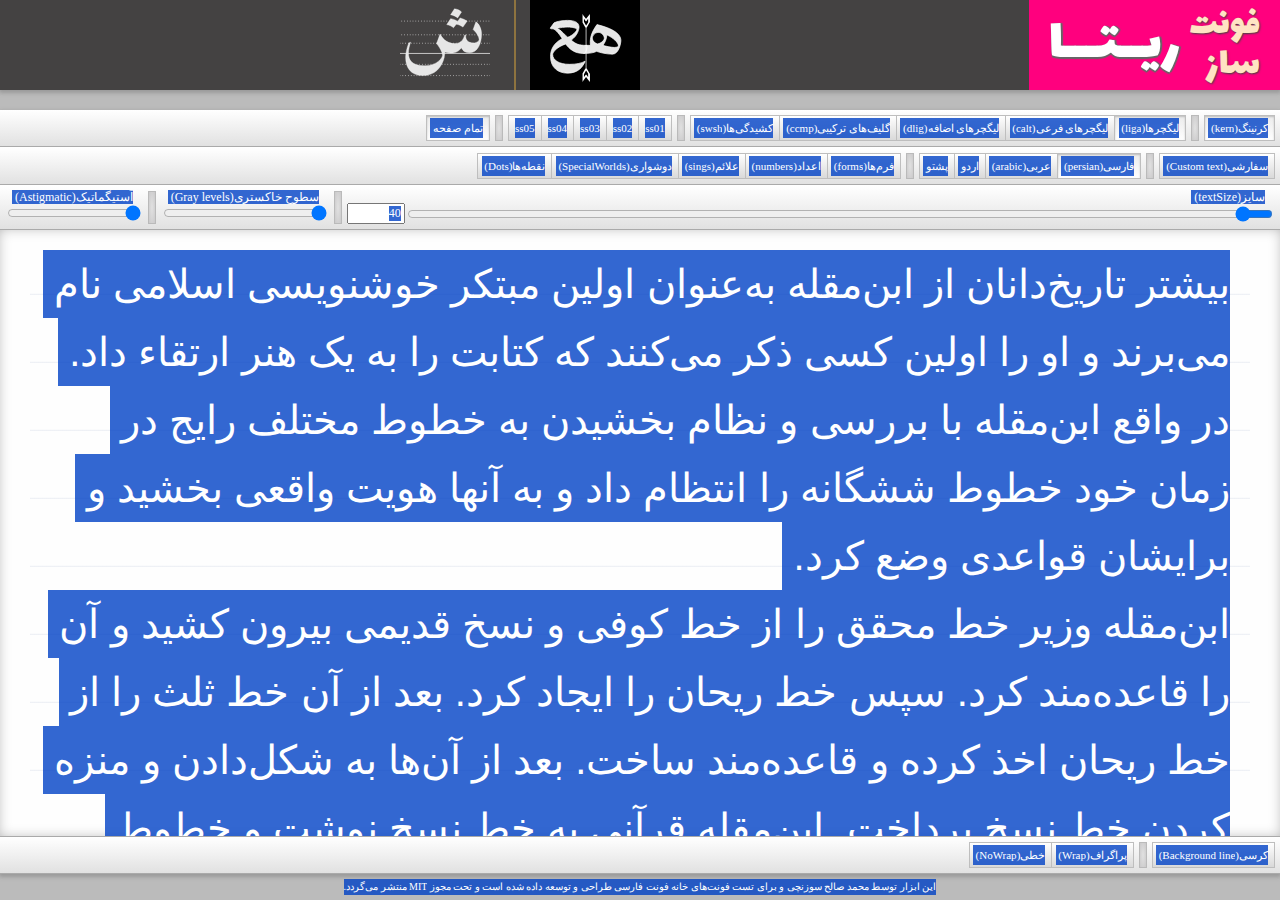
==== commit c612f55c: "update with translated to eng" ====
--- a/index.html
+++ b/index.html
@@ -24,16 +24,8 @@
                     <span>آزمایشگاه</span>
             </a>
               <span class="spilit"></span>
-            <a href="#" >
-                    <img src="img/kerning-icon.svg">
-                    <span>کرنینگ</span>
-            </a>
-            <span class="spilit"></span>
-            <a href="#">
-                    <img src="img/learning-icon.svg">
-                    <span>آموزشکده</span>
-            </a>    
-            <span class="spilit"></span>
+  
+
             <a href="specimen.html">
                     <img src="img/learning-icon.svg">
                     <span>اسپیکمن</span>
@@ -47,28 +39,28 @@
                 <div id="features" class="side-row">
                     <div class="field-box">
                         <input name="feature[]" value="kern" class="custom-checkbox features-input" id="kern" type="checkbox" >
-                        <label for="kern">کرنینگ</label>
+                        <label for="kern">کرنینگ(kern)</label>
                     </div>
                     <div class="field-spiliter"></div>
                     <div class="field-box">
                         <input name="feature[]" value="liga" class="custom-checkbox features-input" id="liga" type="checkbox" >
-                        <label for="liga">لیگچرها</label>
+                        <label for="liga">لیگچرها(liga)</label>
                     </div>
                     <div class="field-box">
                         <input name="feature[]"  value="calt" class="custom-checkbox features-input" id="calt" type="checkbox">
-                        <label for="calt">لیگچر‌های فرعی</label>
+                        <label for="calt">لیگچر‌های فرعی(calt)</label>
                     </div>
                     <div class="field-box">
                         <input name="feature[]"  value="dlig" class="custom-checkbox features-input" id="dlig" type="checkbox">
-                        <label for="dlig">لیگچر‌های اضافه</label>
+                        <label for="dlig">لیگچر‌های اضافه(dlig)</label>
                     </div>
                     <div class="field-box">
                         <input name="feature[]"  value="ccmp" class="custom-checkbox features-input" id="ccmp" type="checkbox">
-                        <label for="ccmp">گلیف‌های ترکیبی</label>
+                        <label for="ccmp">گلیف‌های ترکیبی(ccmp)</label>
                     </div>
                     <div class="field-box">
                         <input name="feature[]"  value="swsh" class="custom-checkbox features-input" id="swsh" type="checkbox">
-                        <label for="swsh">کشیدگی‌ها</label>
+                        <label for="swsh">کشیدگی‌ها(swsh)</label>
                     </div>
 
                     <div class="field-spiliter"></div>
@@ -95,22 +87,22 @@
                     <div class="field-spiliter"></div>
                     <div class="field-box">
                         <input name="fullscreen" value="false" class="custom-checkbox" id="fullscreen" type="checkbox">
-                        <label for="fullscreen">تمام صفحه</label>
+                        <label for="fullscreen" alt="fullscreen">تمام صفحه</label>
                     </div>
                 </div>
                 <div  id="changeLang" class="side-row">
                     <div class="field-box">
                         <input value="me" class="custom-checkbox" id="me" name="lang" type="radio">
-                        <label for="me">سفارشی</label>
+                        <label for="me">سفارشی(Custom text)</label>
                     </div>
                      <div class="field-spiliter"></div>
                     <div class="field-box">
                         <input value="fa" class="custom-checkbox" id="fa" name="lang" type="radio">
-                        <label for="fa">فارسی</label>
+                        <label for="fa">فارسی(persian)</label>
                     </div>
                     <div class="field-box">
                         <input value="ar" class="custom-checkbox" id="ar" name="lang" type="radio">
-                        <label for="ar">عربی</label>
+                        <label for="ar">عربی(arabic)</label>
                     </div>
                     <div class="field-box">
                         <input value="urdu" class="custom-checkbox" id="urdu" name="lang" type="radio">
@@ -123,23 +115,23 @@
                     <div class="field-spiliter"></div>
                     <div class="field-box">
                         <input value="formsChr" class="custom-checkbox" id="formsChr" name="lang" type="radio">
-                        <label for="formsChr">فرم‌ها</label>
+                        <label for="formsChr">فرم‌ها(forms)</label>
                     </div>
                     <div class="field-box">
                         <input value="numbers" class="custom-checkbox" id="numbers" name="lang" type="radio">
-                        <label for="numbers">اعداد</label>
+                        <label for="numbers">اعداد(numbers)</label>
                     </div>
                     <div class="field-box">
                         <input value="sings" class="custom-checkbox" id="sings" name="lang" type="radio">
-                        <label for="sings">علائم</label>
+                        <label for="sings">علائم(sings)</label>
                     </div>
                     <div class="field-box">
                         <input value="SpecialWorlds" class="custom-checkbox" id="SpecialWorlds" name="lang" type="radio">
-                        <label for="SpecialWorlds">دوشواری</label>
+                        <label for="SpecialWorlds">دوشواری(SpecialWorlds)</label>
                     </div>
                     <div class="field-box">
                         <input value="Dots" class="custom-checkbox" id="Dots" name="lang" type="radio">
-                        <label for="Dots">نقطه‌ها</label>
+                        <label for="Dots">نقطه‌ها(Dots)</label>
                     </div>
     
                 </div>
@@ -147,7 +139,7 @@
                 <div  id="vars" class="side-row">
                     
                     <div class="field-box">
-                        <label>سایز</label>
+                        <label>سایز(textSize)</label>
                         <div class="multiField">
                         <input class="textSize" type="range" min="1" max="1500" value="70" step="1">
                         <input class="textSizeNumber" type="number" min="1" max="500" value="70" step="1">
@@ -155,12 +147,12 @@
                     </div>
                       <div class="field-spiliter"></div>
                     <div class="field-box" style="flex:0 1 auto;">
-                        <label>سطوح خاکستری</label>
+                        <label>سطوح خاکستری(Gray levels)</label>
                         <input class="shadow" type="range" min="0" max="20" value="0" step="1">
                     </div>
                     <div class="field-spiliter"></div>
                     <div class="field-box" style="flex:0 1 auto;">
-                        <label>آسیتماتیک</label>
+                        <label>آستیگماتیک(Astigmatic)</label>
                         <input class="blurRange" type="range" min="0" max="5" value="0" step="0.1">
                     </div>
                 </div>
@@ -289,16 +281,16 @@
                 
                     <div class="field-box">
                         <input value="baseline" class="custom-checkbox" id="baseline" name="baseline" type="checkbox">
-                        <label for="baseline">کرسی</label>
+                        <label for="baseline">کرسی(Background line)</label>
                     </div>
                     <div class="field-spiliter"></div>
                     <div class="field-box">
                         <input value="normal" class="custom-checkbox" id="pre" name="linetype" type="radio">
-                        <label for="pre">پراگراف</label>
+                        <label for="pre">پراگراف(Wrap)</label>
                     </div>
                     <div class="field-box">
                         <input value="nowrap" class="custom-checkbox" id="nowrap" name="linetype" type="radio">
-                        <label for="nowrap">خطی</label>
+                        <label for="nowrap">خطی(NoWrap)</label>
                     </div>
                 </div>
 
@@ -310,7 +302,9 @@
     
  
     </div>
-
+    <footer>
+        <p>این ابزار توسط <a href="https://github.com/zoghal/">محمد صالح سوزنچی</a> و برای تست فونت‌های <a href="http://font-store.ir">خانه فونت فارسی</a> طراحی و توسعه داده شده است و تحت مجوز MIT منتشر می‌گردد.</p>
+    </footer>
     <script type="text/javascript" src="js/jquery-2.2.0.min.js"></script>
     <script type="text/javascript" src="js/jquery.hotkeys.js"></script>
 
--- a/css/style.css
+++ b/css/style.css
@@ -565,4 +565,21 @@
 
 
 
-  +  
+footer{
+    font-family:tahoma;
+	
+    text-align:center;
+    padding:5px;
+}
+
+footer p{
+    margin:0;
+    font-size:10px;
+    color:#000;
+}
+
+footer p a{
+    color:#3c4ead;
+	text-decoration:none;
+}--- a/fonts/test-font.css
+++ b/fonts/test-font.css
@@ -0,0 +1,13 @@
+	@font-face {
+	    font-family: 'TestFont';
+	    src: url('Amiri-Regular.ttf') format('truetype');
+	    font-weight: normal;
+	    font-style: normal;
+	}
+	
+	@font-face {
+	    font-family: 'TestFont';
+	    src: url('Font-Bold.ttf') format('truetype');
+	    font-weight: bold;
+	    font-style: normal;
+	}